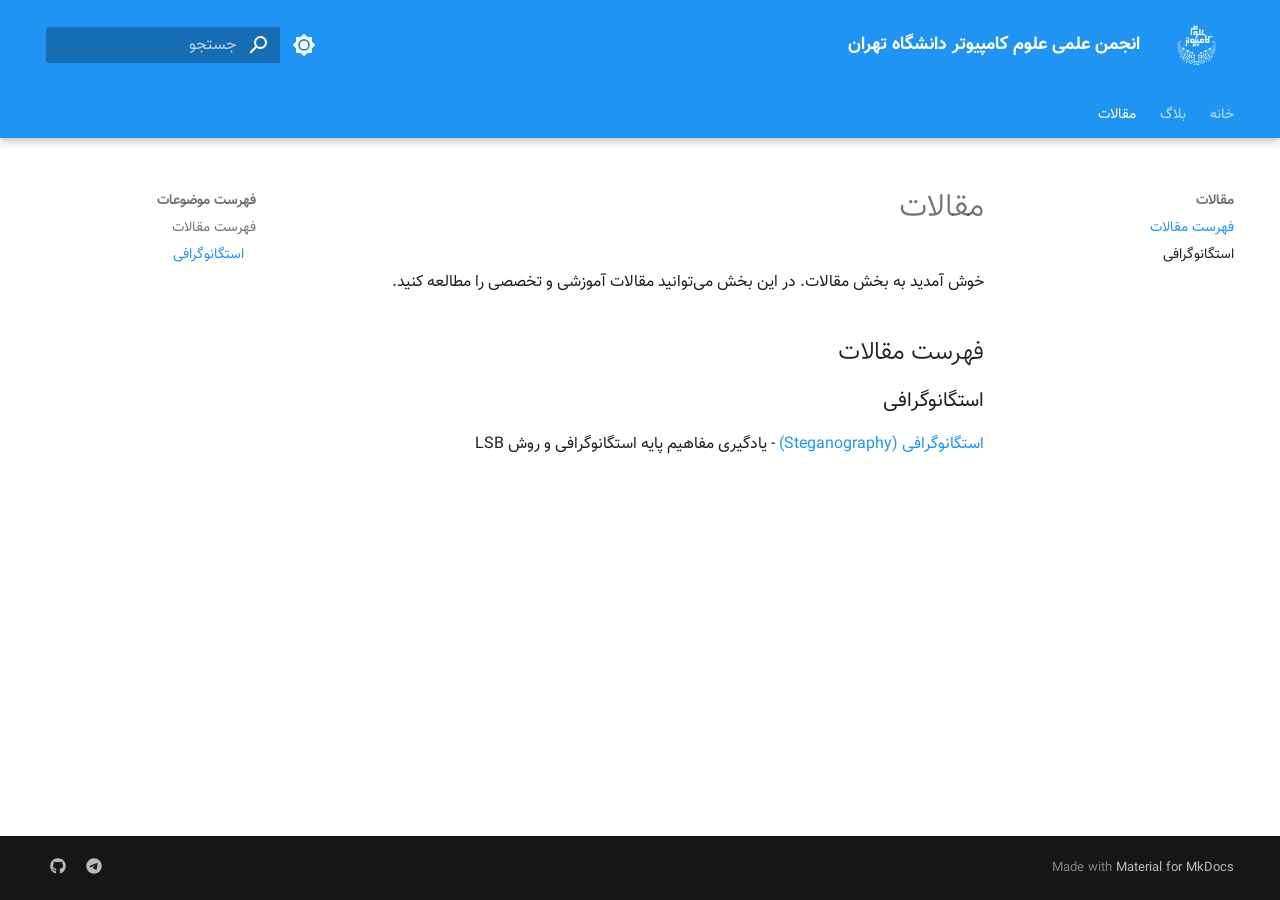
==== articles/index.html @ c67f3e82 "Deployed c0eaa1b with MkDocs version: 1.6.1" ====
<!doctype html>
<html lang="fa" class="no-js">
  <head>
    
      <meta charset="utf-8">
      <meta name="viewport" content="width=device-width,initial-scale=1">
      
        <meta name="description" content="انجمن علمی علوم کامپیوتر دانشگاه تهران">
      
      
        <meta name="author" content="انجمن علمی علوم کامپیوتر">
      
      
      
        <link rel="prev" href="../blog/archive/2025/">
      
      
        <link rel="next" href="steganography/">
      
      
        
      
      
      <link rel="icon" href="../images/favicon.png">
      <meta name="generator" content="mkdocs-1.6.1, mkdocs-material-9.7.0">
    
    
      
        <title>فهرست مقالات - انجمن علمی علوم کامپیوتر دانشگاه تهران</title>
      
    
    
      <link rel="stylesheet" href="../assets/stylesheets/main.618322db.min.css">
      
        
        <link rel="stylesheet" href="../assets/stylesheets/palette.ab4e12ef.min.css">
      
      


    
    
      
    
    
      
        
        
        <link rel="preconnect" href="https://fonts.gstatic.com" crossorigin>
        <link rel="stylesheet" href="https://fonts.googleapis.com/css?family=Roboto:300,300i,400,400i,700,700i%7CRoboto+Mono:400,400i,700,700i&display=fallback">
        <style>:root{--md-text-font:"Roboto";--md-code-font:"Roboto Mono"}</style>
      
    
    
      <link rel="stylesheet" href="../stylesheets/vazir.css">
    
      <link rel="stylesheet" href="../stylesheets/custom.css">
    
    <script>__md_scope=new URL("..",location),__md_hash=e=>[...e].reduce(((e,_)=>(e<<5)-e+_.charCodeAt(0)),0),__md_get=(e,_=localStorage,t=__md_scope)=>JSON.parse(_.getItem(t.pathname+"."+e)),__md_set=(e,_,t=localStorage,a=__md_scope)=>{try{t.setItem(a.pathname+"."+e,JSON.stringify(_))}catch(e){}}</script>
    
      

    
    
  </head>
  
  
    
    
      
    
    
    
    
    <body dir="rtl" data-md-color-scheme="default" data-md-color-primary="blue" data-md-color-accent="blue">
  
    
    <input class="md-toggle" data-md-toggle="drawer" type="checkbox" id="__drawer" autocomplete="off">
    <input class="md-toggle" data-md-toggle="search" type="checkbox" id="__search" autocomplete="off">
    <label class="md-overlay" for="__drawer"></label>
    <div data-md-component="skip">
      
        
        <a href="#_1" class="md-skip">
          پرش به محتویات
        </a>
      
    </div>
    <div data-md-component="announce">
      
    </div>
    
    
      

  

<header class="md-header md-header--shadow md-header--lifted" data-md-component="header">
  <nav class="md-header__inner md-grid" aria-label="سرتیتر">
    <a href=".." title="انجمن علمی علوم کامپیوتر دانشگاه تهران" class="md-header__button md-logo" aria-label="انجمن علمی علوم کامپیوتر دانشگاه تهران" data-md-component="logo">
      
  <img src="../images/csut_white_transparent_logo.png" alt="logo">

    </a>
    <label class="md-header__button md-icon" for="__drawer">
      
      <svg xmlns="http://www.w3.org/2000/svg" viewBox="0 0 24 24"><path d="M3 6h18v2H3zm0 5h18v2H3zm0 5h18v2H3z"/></svg>
    </label>
    <div class="md-header__title" data-md-component="header-title">
      <div class="md-header__ellipsis">
        <div class="md-header__topic">
          <span class="md-ellipsis">
            انجمن علمی علوم کامپیوتر دانشگاه تهران
          </span>
        </div>
        <div class="md-header__topic" data-md-component="header-topic">
          <span class="md-ellipsis">
            
              فهرست مقالات
            
          </span>
        </div>
      </div>
    </div>
    
      
        <form class="md-header__option" data-md-component="palette">
  
    
    
    
    <input class="md-option" data-md-color-media="" data-md-color-scheme="default" data-md-color-primary="blue" data-md-color-accent="blue"  aria-label="تغییر به حالت تاریک"  type="radio" name="__palette" id="__palette_0">
    
      <label class="md-header__button md-icon" title="تغییر به حالت تاریک" for="__palette_1" hidden>
        <svg xmlns="http://www.w3.org/2000/svg" viewBox="0 0 24 24"><path d="M12 8a4 4 0 0 0-4 4 4 4 0 0 0 4 4 4 4 0 0 0 4-4 4 4 0 0 0-4-4m0 10a6 6 0 0 1-6-6 6 6 0 0 1 6-6 6 6 0 0 1 6 6 6 6 0 0 1-6 6m8-9.31V4h-4.69L12 .69 8.69 4H4v4.69L.69 12 4 15.31V20h4.69L12 23.31 15.31 20H20v-4.69L23.31 12z"/></svg>
      </label>
    
  
    
    
    
    <input class="md-option" data-md-color-media="" data-md-color-scheme="slate" data-md-color-primary="blue" data-md-color-accent="blue"  aria-label="تغییر به حالت روشن"  type="radio" name="__palette" id="__palette_1">
    
      <label class="md-header__button md-icon" title="تغییر به حالت روشن" for="__palette_0" hidden>
        <svg xmlns="http://www.w3.org/2000/svg" viewBox="0 0 24 24"><path d="M12 18c-.89 0-1.74-.2-2.5-.55C11.56 16.5 13 14.42 13 12s-1.44-4.5-3.5-5.45C10.26 6.2 11.11 6 12 6a6 6 0 0 1 6 6 6 6 0 0 1-6 6m8-9.31V4h-4.69L12 .69 8.69 4H4v4.69L.69 12 4 15.31V20h4.69L12 23.31 15.31 20H20v-4.69L23.31 12z"/></svg>
      </label>
    
  
</form>
      
    
    
      <script>var palette=__md_get("__palette");if(palette&&palette.color){if("(prefers-color-scheme)"===palette.color.media){var media=matchMedia("(prefers-color-scheme: light)"),input=document.querySelector(media.matches?"[data-md-color-media='(prefers-color-scheme: light)']":"[data-md-color-media='(prefers-color-scheme: dark)']");palette.color.media=input.getAttribute("data-md-color-media"),palette.color.scheme=input.getAttribute("data-md-color-scheme"),palette.color.primary=input.getAttribute("data-md-color-primary"),palette.color.accent=input.getAttribute("data-md-color-accent")}for(var[key,value]of Object.entries(palette.color))document.body.setAttribute("data-md-color-"+key,value)}</script>
    
    
    
      
      
        <label class="md-header__button md-icon" for="__search">
          
          <svg xmlns="http://www.w3.org/2000/svg" viewBox="0 0 24 24"><path d="M9.5 3A6.5 6.5 0 0 1 16 9.5c0 1.61-.59 3.09-1.56 4.23l.27.27h.79l5 5-1.5 1.5-5-5v-.79l-.27-.27A6.52 6.52 0 0 1 9.5 16 6.5 6.5 0 0 1 3 9.5 6.5 6.5 0 0 1 9.5 3m0 2C7 5 5 7 5 9.5S7 14 9.5 14 14 12 14 9.5 12 5 9.5 5"/></svg>
        </label>
        <div class="md-search" data-md-component="search" role="dialog">
  <label class="md-search__overlay" for="__search"></label>
  <div class="md-search__inner" role="search">
    <form class="md-search__form" name="search">
      <input type="text" class="md-search__input" name="query" aria-label="جستجو" placeholder="جستجو" autocapitalize="off" autocorrect="off" autocomplete="off" spellcheck="false" data-md-component="search-query" required>
      <label class="md-search__icon md-icon" for="__search">
        
        <svg xmlns="http://www.w3.org/2000/svg" viewBox="0 0 24 24"><path d="M9.5 3A6.5 6.5 0 0 1 16 9.5c0 1.61-.59 3.09-1.56 4.23l.27.27h.79l5 5-1.5 1.5-5-5v-.79l-.27-.27A6.52 6.52 0 0 1 9.5 16 6.5 6.5 0 0 1 3 9.5 6.5 6.5 0 0 1 9.5 3m0 2C7 5 5 7 5 9.5S7 14 9.5 14 14 12 14 9.5 12 5 9.5 5"/></svg>
        
        <svg xmlns="http://www.w3.org/2000/svg" viewBox="0 0 24 24"><path d="M20 11v2H8l5.5 5.5-1.42 1.42L4.16 12l7.92-7.92L13.5 5.5 8 11z"/></svg>
      </label>
      <nav class="md-search__options" aria-label="جستجو">
        
        <button type="reset" class="md-search__icon md-icon" title="بازنشانی" aria-label="بازنشانی" tabindex="-1">
          
          <svg xmlns="http://www.w3.org/2000/svg" viewBox="0 0 24 24"><path d="M19 6.41 17.59 5 12 10.59 6.41 5 5 6.41 10.59 12 5 17.59 6.41 19 12 13.41 17.59 19 19 17.59 13.41 12z"/></svg>
        </button>
      </nav>
      
    </form>
    <div class="md-search__output">
      <div class="md-search__scrollwrap" tabindex="0" data-md-scrollfix>
        <div class="md-search-result" data-md-component="search-result">
          <div class="md-search-result__meta">
            راه‌اندازی جستجو
          </div>
          <ol class="md-search-result__list" role="presentation"></ol>
        </div>
      </div>
    </div>
  </div>
</div>
      
    
    
  </nav>
  
    
      
<nav class="md-tabs" aria-label="زبانه‌ها" data-md-component="tabs">
  <div class="md-grid">
    <ul class="md-tabs__list">
      
        
  
  
  
  
    <li class="md-tabs__item">
      <a href=".." class="md-tabs__link">
        
  
  
    
  
  خانه

      </a>
    </li>
  

      
        
  
  
  
  
    
    
      <li class="md-tabs__item">
        <a href="../blog/" class="md-tabs__link">
          
  
  
  بلاگ

        </a>
      </li>
    
  

      
        
  
  
  
    
  
  
    
    
      <li class="md-tabs__item md-tabs__item--active">
        <a href="./" class="md-tabs__link">
          
  
  
  مقالات

        </a>
      </li>
    
  

      
    </ul>
  </div>
</nav>
    
  
</header>
    
    <div class="md-container" data-md-component="container">
      
      
        
      
      <main class="md-main" data-md-component="main">
        <div class="md-main__inner md-grid">
          
            
              
              <div class="md-sidebar md-sidebar--primary" data-md-component="sidebar" data-md-type="navigation" >
                <div class="md-sidebar__scrollwrap">
                  <div class="md-sidebar__inner">
                    


  


<nav class="md-nav md-nav--primary md-nav--lifted" aria-label="هدایت" data-md-level="0">
  <label class="md-nav__title" for="__drawer">
    <a href=".." title="انجمن علمی علوم کامپیوتر دانشگاه تهران" class="md-nav__button md-logo" aria-label="انجمن علمی علوم کامپیوتر دانشگاه تهران" data-md-component="logo">
      
  <img src="../images/csut_white_transparent_logo.png" alt="logo">

    </a>
    انجمن علمی علوم کامپیوتر دانشگاه تهران
  </label>
  
  <ul class="md-nav__list" data-md-scrollfix>
    
      
      
  
  
  
  
    <li class="md-nav__item">
      <a href=".." class="md-nav__link">
        
  
  
  <span class="md-ellipsis">
    
  
    خانه
  

    
  </span>
  
  

      </a>
    </li>
  

    
      
      
  
  
  
  
    
    
    
    
      
      
    
    
    <li class="md-nav__item md-nav__item--nested">
      
        
        
        <input class="md-nav__toggle md-toggle " type="checkbox" id="__nav_2" >
        
          
          <label class="md-nav__link" for="__nav_2" id="__nav_2_label" tabindex="0">
            
  
  
  <span class="md-ellipsis">
    
  
    بلاگ
  

    
  </span>
  
  

            <span class="md-nav__icon md-icon"></span>
          </label>
        
        <nav class="md-nav" data-md-level="1" aria-labelledby="__nav_2_label" aria-expanded="false">
          <label class="md-nav__title" for="__nav_2">
            <span class="md-nav__icon md-icon"></span>
            
  
    بلاگ
  

          </label>
          <ul class="md-nav__list" data-md-scrollfix>
            
              
                
  
  
  
    
  
  
    <li class="md-nav__item">
      <a href="../blog/" class="md-nav__link">
        
  
  
  <span class="md-ellipsis">
    
  
    بلاگ
  

    
  </span>
  
  

      </a>
    </li>
  

              
            
              
                
  
  
  
  
    
    
    
    
      
      
    
    
    <li class="md-nav__item md-nav__item--nested">
      
        
        
        <input class="md-nav__toggle md-toggle " type="checkbox" id="__nav_2_2" >
        
          
          <label class="md-nav__link" for="__nav_2_2" id="__nav_2_2_label" tabindex="0">
            
  
  
  <span class="md-ellipsis">
    
  
    بایگانی
  

    
  </span>
  
  

            <span class="md-nav__icon md-icon"></span>
          </label>
        
        <nav class="md-nav" data-md-level="2" aria-labelledby="__nav_2_2_label" aria-expanded="false">
          <label class="md-nav__title" for="__nav_2_2">
            <span class="md-nav__icon md-icon"></span>
            
  
    بایگانی
  

          </label>
          <ul class="md-nav__list" data-md-scrollfix>
            
              
                
  
  
  
    
  
  
    <li class="md-nav__item">
      <a href="../blog/archive/2025/" class="md-nav__link">
        
  
  
  <span class="md-ellipsis">
    
  
    2025
  

    
  </span>
  
  

      </a>
    </li>
  

              
            
          </ul>
        </nav>
      
    </li>
  

              
            
          </ul>
        </nav>
      
    </li>
  

    
      
      
  
  
    
  
  
  
    
    
    
    
      
        
        
      
      
    
    
    <li class="md-nav__item md-nav__item--active md-nav__item--section md-nav__item--nested">
      
        
        
        <input class="md-nav__toggle md-toggle " type="checkbox" id="__nav_3" checked>
        
          
          <label class="md-nav__link" for="__nav_3" id="__nav_3_label" tabindex="">
            
  
  
  <span class="md-ellipsis">
    
  
    مقالات
  

    
  </span>
  
  

            <span class="md-nav__icon md-icon"></span>
          </label>
        
        <nav class="md-nav" data-md-level="1" aria-labelledby="__nav_3_label" aria-expanded="true">
          <label class="md-nav__title" for="__nav_3">
            <span class="md-nav__icon md-icon"></span>
            
  
    مقالات
  

          </label>
          <ul class="md-nav__list" data-md-scrollfix>
            
              
                
  
  
    
  
  
  
    <li class="md-nav__item md-nav__item--active">
      
      <input class="md-nav__toggle md-toggle" type="checkbox" id="__toc">
      
      
        
      
      
        <label class="md-nav__link md-nav__link--active" for="__toc">
          
  
  
  <span class="md-ellipsis">
    
  
    فهرست مقالات
  

    
  </span>
  
  

          <span class="md-nav__icon md-icon"></span>
        </label>
      
      <a href="./" class="md-nav__link md-nav__link--active">
        
  
  
  <span class="md-ellipsis">
    
  
    فهرست مقالات
  

    
  </span>
  
  

      </a>
      
        

<nav class="md-nav md-nav--secondary" aria-label="فهرست موضوعات">
  
  
  
    
  
  
    <label class="md-nav__title" for="__toc">
      <span class="md-nav__icon md-icon"></span>
      فهرست موضوعات
    </label>
    <ul class="md-nav__list" data-md-component="toc" data-md-scrollfix>
      
        <li class="md-nav__item">
  <a href="#_2" class="md-nav__link">
    <span class="md-ellipsis">
      
        فهرست مقالات
      
    </span>
  </a>
  
    <nav class="md-nav" aria-label="فهرست مقالات">
      <ul class="md-nav__list">
        
          <li class="md-nav__item">
  <a href="#_3" class="md-nav__link">
    <span class="md-ellipsis">
      
        استگانوگرافی
      
    </span>
  </a>
  
</li>
        
      </ul>
    </nav>
  
</li>
      
    </ul>
  
</nav>
      
    </li>
  

              
            
              
                
  
  
  
  
    <li class="md-nav__item">
      <a href="steganography/" class="md-nav__link">
        
  
  
  <span class="md-ellipsis">
    
  
    استگانوگرافی
  

    
  </span>
  
  

      </a>
    </li>
  

              
            
          </ul>
        </nav>
      
    </li>
  

    
  </ul>
</nav>
                  </div>
                </div>
              </div>
            
            
              
              <div class="md-sidebar md-sidebar--secondary" data-md-component="sidebar" data-md-type="toc" >
                <div class="md-sidebar__scrollwrap">
                  <div class="md-sidebar__inner">
                    

<nav class="md-nav md-nav--secondary" aria-label="فهرست موضوعات">
  
  
  
    
  
  
    <label class="md-nav__title" for="__toc">
      <span class="md-nav__icon md-icon"></span>
      فهرست موضوعات
    </label>
    <ul class="md-nav__list" data-md-component="toc" data-md-scrollfix>
      
        <li class="md-nav__item">
  <a href="#_2" class="md-nav__link">
    <span class="md-ellipsis">
      
        فهرست مقالات
      
    </span>
  </a>
  
    <nav class="md-nav" aria-label="فهرست مقالات">
      <ul class="md-nav__list">
        
          <li class="md-nav__item">
  <a href="#_3" class="md-nav__link">
    <span class="md-ellipsis">
      
        استگانوگرافی
      
    </span>
  </a>
  
</li>
        
      </ul>
    </nav>
  
</li>
      
    </ul>
  
</nav>
                  </div>
                </div>
              </div>
            
          
          
            <div class="md-content" data-md-component="content">
              
              <article class="md-content__inner md-typeset">
                
                  



<h1 id="_1">مقالات<a class="headerlink" href="#_1" title="Permanent link">&para;</a></h1>
<p>خوش آمدید به بخش مقالات. در این بخش می‌توانید مقالات آموزشی و تخصصی را مطالعه کنید.</p>
<h2 id="_2">فهرست مقالات<a class="headerlink" href="#_2" title="Permanent link">&para;</a></h2>
<h3 id="_3">استگانوگرافی<a class="headerlink" href="#_3" title="Permanent link">&para;</a></h3>
<p><a href="steganography/">استگانوگرافی (Steganography)</a> - یادگیری مفاهیم پایه استگانوگرافی و روش LSB</p>












                
              </article>
            </div>
          
          
<script>var target=document.getElementById(location.hash.slice(1));target&&target.name&&(target.checked=target.name.startsWith("__tabbed_"))</script>
        </div>
        
          <button type="button" class="md-top md-icon" data-md-component="top" hidden>
  
  <svg xmlns="http://www.w3.org/2000/svg" viewBox="0 0 24 24"><path d="M13 20h-2V8l-5.5 5.5-1.42-1.42L12 4.16l7.92 7.92-1.42 1.42L13 8z"/></svg>
  برگشت به بالا
</button>
        
      </main>
      
        <footer class="md-footer">
  
  <div class="md-footer-meta md-typeset">
    <div class="md-footer-meta__inner md-grid">
      <div class="md-copyright">
  
  
    Made with
    <a href="https://squidfunk.github.io/mkdocs-material/" target="_blank" rel="noopener">
      Material for MkDocs
    </a>
  
</div>
      
        
<div class="md-social">
  
    
    
    
    
      
      
    
    <a href="https://t.me/UTCS_SA" target="_blank" rel="noopener" title="t.me" class="md-social__link">
      <svg xmlns="http://www.w3.org/2000/svg" viewBox="0 0 512 512"><!--! Font Awesome Free 7.1.0 by @fontawesome - https://fontawesome.com License - https://fontawesome.com/license/free (Icons: CC BY 4.0, Fonts: SIL OFL 1.1, Code: MIT License) Copyright 2025 Fonticons, Inc.--><path d="M256 8a248 248 0 1 0 0 496 248 248 0 1 0 0-496m115 168.7c-3.7 39.2-19.9 134.4-28.1 178.3-3.5 18.6-10.3 24.8-16.9 25.4-14.4 1.3-25.3-9.5-39.3-18.7-21.8-14.3-34.2-23.2-55.3-37.2-24.5-16.1-8.6-25 5.3-39.5 3.7-3.8 67.1-61.5 68.3-66.7.2-.7.3-3.1-1.2-4.4s-3.6-.8-5.1-.5c-2.2.5-37.1 23.5-104.6 69.1-9.9 6.8-18.9 10.1-26.9 9.9-8.9-.2-25.9-5-38.6-9.1-15.5-5-27.9-7.7-26.8-16.3.6-4.5 6.7-9 18.4-13.7 72.3-31.5 120.5-52.3 144.6-62.3 68.9-28.6 83.2-33.6 92.5-33.8 2.1 0 6.6.5 9.6 2.9 2 1.7 3.2 4.1 3.5 6.7.5 3.2.6 6.5.4 9.8z"/></svg>
    </a>
  
    
    
    
    
      
      
    
    <a href="https://github.com/CS-UT" target="_blank" rel="noopener" title="github.com" class="md-social__link">
      <svg xmlns="http://www.w3.org/2000/svg" viewBox="0 0 512 512"><!--! Font Awesome Free 7.1.0 by @fontawesome - https://fontawesome.com License - https://fontawesome.com/license/free (Icons: CC BY 4.0, Fonts: SIL OFL 1.1, Code: MIT License) Copyright 2025 Fonticons, Inc.--><path d="M173.9 397.4c0 2-2.3 3.6-5.2 3.6-3.3.3-5.6-1.3-5.6-3.6 0-2 2.3-3.6 5.2-3.6 3-.3 5.6 1.3 5.6 3.6m-31.1-4.5c-.7 2 1.3 4.3 4.3 4.9 2.6 1 5.6 0 6.2-2s-1.3-4.3-4.3-5.2c-2.6-.7-5.5.3-6.2 2.3m44.2-1.7c-2.9.7-4.9 2.6-4.6 4.9.3 2 2.9 3.3 5.9 2.6 2.9-.7 4.9-2.6 4.6-4.6-.3-1.9-3-3.2-5.9-2.9M252.8 8C114.1 8 8 113.3 8 252c0 110.9 69.8 205.8 169.5 239.2 12.8 2.3 17.3-5.6 17.3-12.1 0-6.2-.3-40.4-.3-61.4 0 0-70 15-84.7-29.8 0 0-11.4-29.1-27.8-36.6 0 0-22.9-15.7 1.6-15.4 0 0 24.9 2 38.6 25.8 21.9 38.6 58.6 27.5 72.9 20.9 2.3-16 8.8-27.1 16-33.7-55.9-6.2-112.3-14.3-112.3-110.5 0-27.5 7.6-41.3 23.6-58.9-2.6-6.5-11.1-33.3 2.6-67.9 20.9-6.5 69 27 69 27 20-5.6 41.5-8.5 62.8-8.5s42.8 2.9 62.8 8.5c0 0 48.1-33.6 69-27 13.7 34.7 5.2 61.4 2.6 67.9 16 17.7 25.8 31.5 25.8 58.9 0 96.5-58.9 104.2-114.8 110.5 9.2 7.9 17 22.9 17 46.4 0 33.7-.3 75.4-.3 83.6 0 6.5 4.6 14.4 17.3 12.1C436.2 457.8 504 362.9 504 252 504 113.3 391.5 8 252.8 8M105.2 352.9c-1.3 1-1 3.3.7 5.2 1.6 1.6 3.9 2.3 5.2 1 1.3-1 1-3.3-.7-5.2-1.6-1.6-3.9-2.3-5.2-1m-10.8-8.1c-.7 1.3.3 2.9 2.3 3.9 1.6 1 3.6.7 4.3-.7.7-1.3-.3-2.9-2.3-3.9-2-.6-3.6-.3-4.3.7m32.4 35.6c-1.6 1.3-1 4.3 1.3 6.2 2.3 2.3 5.2 2.6 6.5 1 1.3-1.3.7-4.3-1.3-6.2-2.2-2.3-5.2-2.6-6.5-1m-11.4-14.7c-1.6 1-1.6 3.6 0 5.9s4.3 3.3 5.6 2.3c1.6-1.3 1.6-3.9 0-6.2-1.4-2.3-4-3.3-5.6-2"/></svg>
    </a>
  
</div>
      
    </div>
  </div>
</footer>
      
    </div>
    <div class="md-dialog" data-md-component="dialog">
      <div class="md-dialog__inner md-typeset"></div>
    </div>
    
    
    
      
      
      <script id="__config" type="application/json">{"annotate": null, "base": "..", "features": ["navigation.tabs", "navigation.tabs.sticky", "navigation.top"], "search": "../assets/javascripts/workers/search.7a47a382.min.js", "tags": null, "translations": {"clipboard.copied": "\u06a9\u067e\u06cc \u0634\u062f", "clipboard.copy": "\u06a9\u067e\u06cc \u06a9\u0631\u062f\u0646", "search.result.more.one": "1 \u0645\u0648\u0631\u062f \u062f\u06cc\u06af\u0631 \u062f\u0631 \u0627\u06cc\u0646 \u0635\u0641\u062d\u0647", "search.result.more.other": "# \u0645\u0648\u0631\u062f \u062f\u06cc\u06af\u0631 \u062f\u0631 \u0627\u06cc\u0646 \u0635\u0641\u062d\u0647", "search.result.none": "\u0633\u0646\u062f\u06cc \u06cc\u0627\u0641\u062a \u0646\u0634\u062f", "search.result.one": "1 \u0633\u0646\u062f \u06cc\u0627\u0641\u062a \u0634\u062f", "search.result.other": "# \u0633\u0646\u062f \u06cc\u0627\u0641\u062a \u0634\u062f", "search.result.placeholder": "\u0628\u0631\u0627\u06cc \u0634\u0631\u0648\u0639 \u062c\u0633\u062a\u062c\u0648 \u062a\u0627\u06cc\u067e \u06a9\u0646\u06cc\u062f", "search.result.term.missing": "\u0645\u0648\u062c\u0648\u062f \u0646\u06cc\u0633\u062a", "select.version": "\u0627\u0646\u062a\u062e\u0627\u0628 \u0648\u06cc\u0631\u0627\u06cc\u0634"}, "version": null}</script>
    
    
      <script src="../assets/javascripts/bundle.e71a0d61.min.js"></script>
      
    
  </body>
</html>
---- assets/stylesheets/main.618322db.min.css ----
@charset "UTF-8";html{-webkit-text-size-adjust:none;-moz-text-size-adjust:none;text-size-adjust:none;box-sizing:border-box}*,:after,:before{box-sizing:inherit}@media (prefers-reduced-motion){*,:after,:before{transition:none!important}}body{margin:0}a,button,input,label{-webkit-tap-highlight-color:transparent}a{color:inherit;text-decoration:none}hr{border:0;box-sizing:initial;display:block;height:.05rem;overflow:visible;padding:0}small{font-size:80%}sub,sup{line-height:1em}img{border-style:none}table{border-collapse:initial;border-spacing:0}td,th{font-weight:400;vertical-align:top}button{background:#0000;border:0;font-family:inherit;font-size:inherit;margin:0;padding:0}input{border:0;outline:none}:root{--md-primary-fg-color:#4051b5;--md-primary-fg-color--light:#5d6cc0;--md-primary-fg-color--dark:#303fa1;--md-primary-bg-color:#fff;--md-primary-bg-color--light:#ffffffb3;--md-accent-fg-color:#526cfe;--md-accent-fg-color--transparent:#526cfe1a;--md-accent-bg-color:#fff;--md-accent-bg-color--light:#ffffffb3}[data-md-color-scheme=default]{color-scheme:light}[data-md-color-scheme=default] img[src$="#gh-dark-mode-only"],[data-md-color-scheme=default] img[src$="#only-dark"]{display:none}:root,[data-md-color-scheme=default]{--md-hue:225deg;--md-default-fg-color:#000000de;--md-default-fg-color--light:#0000008a;--md-default-fg-color--lighter:#00000052;--md-default-fg-color--lightest:#00000012;--md-default-bg-color:#fff;--md-default-bg-color--light:#ffffffb3;--md-default-bg-color--lighter:#ffffff4d;--md-default-bg-color--lightest:#ffffff1f;--md-code-fg-color:#36464e;--md-code-bg-color:#f5f5f5;--md-code-bg-color--light:#f5f5f5b3;--md-code-bg-color--lighter:#f5f5f54d;--md-code-hl-color:#4287ff;--md-code-hl-color--light:#4287ff1a;--md-code-hl-number-color:#d52a2a;--md-code-hl-special-color:#db1457;--md-code-hl-function-color:#a846b9;--md-code-hl-constant-color:#6e59d9;--md-code-hl-keyword-color:#3f6ec6;--md-code-hl-string-color:#1c7d4d;--md-code-hl-name-color:var(--md-code-fg-color);--md-code-hl-operator-color:var(--md-default-fg-color--light);--md-code-hl-punctuation-color:var(--md-default-fg-color--light);--md-code-hl-comment-color:var(--md-default-fg-color--light);--md-code-hl-generic-color:var(--md-default-fg-color--light);--md-code-hl-variable-color:var(--md-default-fg-color--light);--md-typeset-color:var(--md-default-fg-color);--md-typeset-a-color:var(--md-primary-fg-color);--md-typeset-del-color:#f5503d26;--md-typeset-ins-color:#0bd57026;--md-typeset-kbd-color:#fafafa;--md-typeset-kbd-accent-color:#fff;--md-typeset-kbd-border-color:#b8b8b8;--md-typeset-mark-color:#ffff0080;--md-typeset-table-color:#0000001f;--md-typeset-table-color--light:rgba(0,0,0,.035);--md-admonition-fg-color:var(--md-default-fg-color);--md-admonition-bg-color:var(--md-default-bg-color);--md-warning-fg-color:#000000de;--md-warning-bg-color:#ff9;--md-footer-fg-color:#fff;--md-footer-fg-color--light:#ffffffb3;--md-footer-fg-color--lighter:#ffffff73;--md-footer-bg-color:#000000de;--md-footer-bg-color--dark:#00000052;--md-shadow-z1:0 0.2rem 0.5rem #0000000d,0 0 0.05rem #0000001a;--md-shadow-z2:0 0.2rem 0.5rem #0000001a,0 0 0.05rem #00000040;--md-shadow-z3:0 0.2rem 0.5rem #0003,0 0 0.05rem #00000059}.md-icon svg{fill:currentcolor;display:block;height:1.2rem;width:1.2rem}body{-webkit-font-smoothing:antialiased;-moz-osx-font-smoothing:grayscale;--md-text-font-family:var(--md-text-font,_),-apple-system,BlinkMacSystemFont,Helvetica,Arial,sans-serif;--md-code-font-family:var(--md-code-font,_),SFMono-Regular,Consolas,Menlo,monospace}aside,body,input{font-feature-settings:"kern","liga";color:var(--md-typeset-color);font-family:var(--md-text-font-family)}code,kbd,pre{font-feature-settings:"kern";font-family:var(--md-code-font-family)}:root{--md-typeset-table-sort-icon:url('data:image/svg+xml;charset=utf-8,<svg xmlns="http://www.w3.org/2000/svg" viewBox="0 0 24 24"><path d="m18 21-4-4h3V7h-3l4-4 4 4h-3v10h3M2 19v-2h10v2M2 13v-2h7v2M2 7V5h4v2z"/></svg>');--md-typeset-table-sort-icon--asc:url('data:image/svg+xml;charset=utf-8,<svg xmlns="http://www.w3.org/2000/svg" viewBox="0 0 24 24"><path d="M19 17h3l-4 4-4-4h3V3h2M2 17h10v2H2M6 5v2H2V5m0 6h7v2H2z"/></svg>');--md-typeset-table-sort-icon--desc:url('data:image/svg+xml;charset=utf-8,<svg xmlns="http://www.w3.org/2000/svg" viewBox="0 0 24 24"><path d="M19 7h3l-4-4-4 4h3v14h2M2 17h10v2H2M6 5v2H2V5m0 6h7v2H2z"/></svg>')}.md-typeset{-webkit-print-color-adjust:exact;color-adjust:exact;font-size:.8rem;line-height:1.6;overflow-wrap:break-word}@media print{.md-typeset{font-size:.68rem}}.md-typeset blockquote,.md-typeset dl,.md-typeset figure,.md-typeset ol,.md-typeset pre,.md-typeset ul{margin-bottom:1em;margin-top:1em}.md-typeset h1{color:var(--md-default-fg-color--light);font-size:2em;line-height:1.3;margin:0 0 1.25em}.md-typeset h1,.md-typeset h2{font-weight:300;letter-spacing:-.01em}.md-typeset h2{font-size:1.5625em;line-height:1.4;margin:1.6em 0 .64em}.md-typeset h3{font-size:1.25em;font-weight:400;letter-spacing:-.01em;line-height:1.5;margin:1.6em 0 .8em}.md-typeset h2+h3{margin-top:.8em}.md-typeset h4{font-weight:700;letter-spacing:-.01em;margin:1em 0}.md-typeset h5,.md-typeset h6{color:var(--md-default-fg-color--light);font-size:.8em;font-weight:700;letter-spacing:-.01em;margin:1.25em 0}.md-typeset h5{text-transform:uppercase}.md-typeset h5 code{text-transform:none}.md-typeset hr{border-bottom:.05rem solid var(--md-default-fg-color--lightest);display:flow-root;margin:1.5em 0}.md-typeset a{color:var(--md-typeset-a-color);word-break:break-word}.md-typeset a,.md-typeset a:before{transition:color 125ms}.md-typeset a:focus,.md-typeset a:hover{color:var(--md-accent-fg-color)}.md-typeset a:focus code,.md-typeset a:hover code{background-color:var(--md-accent-fg-color--transparent);color:var(--md-accent-fg-color)}.md-typeset a code{color:var(--md-typeset-a-color)}.md-typeset a.focus-visible{outline-color:var(--md-accent-fg-color);outline-offset:.2rem}.md-typeset code,.md-typeset kbd,.md-typeset pre{color:var(--md-code-fg-color);direction:ltr;font-variant-ligatures:none;transition:background-color 125ms}@media print{.md-typeset code,.md-typeset kbd,.md-typeset pre{white-space:pre-wrap}}.md-typeset code{background-color:var(--md-code-bg-color);border-radius:.1rem;-webkit-box-decoration-break:clone;box-decoration-break:clone;font-size:.85em;padding:0 .2941176471em;transition:color 125ms,background-color 125ms;word-break:break-word}.md-typeset code:not(.focus-visible){-webkit-tap-highlight-color:transparent;outline:none}.md-typeset pre{display:flow-root;line-height:1.4;position:relative}.md-typeset pre>code{-webkit-box-decoration-break:slice;box-decoration-break:slice;box-shadow:none;display:block;margin:0;outline-color:var(--md-accent-fg-color);overflow:auto;padding:.7720588235em 1.1764705882em;scrollbar-color:var(--md-default-fg-color--lighter) #0000;scrollbar-width:thin;touch-action:auto;word-break:normal}.md-typeset pre>code:hover{scrollbar-color:var(--md-accent-fg-color) #0000}.md-typeset pre>code::-webkit-scrollbar{height:.2rem;width:.2rem}.md-typeset pre>code::-webkit-scrollbar-thumb{background-color:var(--md-default-fg-color--lighter)}.md-typeset pre>code::-webkit-scrollbar-thumb:hover{background-color:var(--md-accent-fg-color)}.md-typeset kbd{background-color:var(--md-typeset-kbd-color);border-radius:.1rem;box-shadow:0 .1rem 0 .05rem var(--md-typeset-kbd-border-color),0 .1rem 0 var(--md-typeset-kbd-border-color),0 -.1rem .2rem var(--md-typeset-kbd-accent-color) inset;color:var(--md-default-fg-color);display:inline-block;font-size:.75em;padding:0 .6666666667em;vertical-align:text-top;word-break:break-word}.md-typeset mark{background-color:var(--md-typeset-mark-color);-webkit-box-decoration-break:clone;box-decoration-break:clone;color:inherit;word-break:break-word}.md-typeset abbr{cursor:help;text-decoration:none}.md-typeset [data-preview],.md-typeset abbr{border-bottom:.05rem dotted var(--md-default-fg-color--light)}.md-typeset small{opacity:.75}[dir=ltr] .md-typeset sub,[dir=ltr] .md-typeset sup{margin-left:.078125em}[dir=rtl] .md-typeset sub,[dir=rtl] .md-typeset sup{margin-right:.078125em}[dir=ltr] .md-typeset blockquote{padding-left:.6rem}[dir=rtl] .md-typeset blockquote{padding-right:.6rem}[dir=ltr] .md-typeset blockquote{border-left:.2rem solid var(--md-default-fg-color--lighter)}[dir=rtl] .md-typeset blockquote{border-right:.2rem solid var(--md-default-fg-color--lighter)}.md-typeset blockquote{color:var(--md-default-fg-color--light);margin-left:0;margin-right:0}.md-typeset ul{list-style-type:disc}.md-typeset ul[type]{list-style-type:revert-layer}[dir=ltr] .md-typeset ol,[dir=ltr] .md-typeset ul{margin-left:.625em}[dir=rtl] .md-typeset ol,[dir=rtl] .md-typeset ul{margin-right:.625em}.md-typeset ol,.md-typeset ul{padding:0}.md-typeset ol:not([hidden]),.md-typeset ul:not([hidden]){display:flow-root}.md-typeset ol ol,.md-typeset ul ol{list-style-type:lower-alpha}.md-typeset ol ol ol,.md-typeset ul ol ol{list-style-type:lower-roman}.md-typeset ol ol ol ol,.md-typeset ul ol ol ol{list-style-type:upper-alpha}.md-typeset ol ol ol ol ol,.md-typeset ul ol ol ol ol{list-style-type:upper-roman}.md-typeset ol[type],.md-typeset ul[type]{list-style-type:revert-layer}[dir=ltr] .md-typeset ol li,[dir=ltr] .md-typeset ul li{margin-left:1.25em}[dir=rtl] .md-typeset ol li,[dir=rtl] .md-typeset ul li{margin-right:1.25em}.md-typeset ol li,.md-typeset ul li{margin-bottom:.5em}.md-typeset ol li blockquote,.md-typeset ol li p,.md-typeset ul li blockquote,.md-typeset ul li p{margin:.5em 0}.md-typeset ol li:last-child,.md-typeset ul li:last-child{margin-bottom:0}[dir=ltr] .md-typeset ol li ol,[dir=ltr] .md-typeset ol li ul,[dir=ltr] .md-typeset ul li ol,[dir=ltr] .md-typeset ul li ul{margin-left:.625em}[dir=rtl] .md-typeset ol li ol,[dir=rtl] .md-typeset ol li ul,[dir=rtl] .md-typeset ul li ol,[dir=rtl] .md-typeset ul li ul{margin-right:.625em}.md-typeset ol li ol,.md-typeset ol li ul,.md-typeset ul li ol,.md-typeset ul li ul{margin-bottom:.5em;margin-top:.5em}[dir=ltr] .md-typeset dd{margin-left:1.875em}[dir=rtl] .md-typeset dd{margin-right:1.875em}.md-typeset dd{margin-bottom:1.5em;margin-top:1em}.md-typeset img,.md-typeset svg,.md-typeset video{height:auto;max-width:100%}.md-typeset img[align=left]{margin:1em 1em 1em 0}.md-typeset img[align=right]{margin:1em 0 1em 1em}.md-typeset img[align]:only-child{margin-top:0}.md-typeset figure{display:flow-root;margin:1em auto;max-width:100%;text-align:center;width:fit-content}.md-typeset figure img{display:block;margin:0 auto}.md-typeset figcaption{font-style:italic;margin:1em auto;max-width:24rem}.md-typeset iframe{max-width:100%}.md-typeset table:not([class]){background-color:var(--md-default-bg-color);border:.05rem solid var(--md-typeset-table-color);border-radius:.1rem;display:inline-block;font-size:.64rem;max-width:100%;overflow:auto;touch-action:auto}@media print{.md-typeset table:not([class]){display:table}}.md-typeset table:not([class])+*{margin-top:1.5em}.md-typeset table:not([class]) td>:first-child,.md-typeset table:not([class]) th>:first-child{margin-top:0}.md-typeset table:not([class]) td>:last-child,.md-typeset table:not([class]) th>:last-child{margin-bottom:0}.md-typeset table:not([class]) td:not([align]),.md-typeset table:not([class]) th:not([align]){text-align:left}[dir=rtl] .md-typeset table:not([class]) td:not([align]),[dir=rtl] .md-typeset table:not([class]) th:not([align]){text-align:right}.md-typeset table:not([class]) th{font-weight:700;min-width:5rem;padding:.9375em 1.25em;vertical-align:top}.md-typeset table:not([class]) td{border-top:.05rem solid var(--md-typeset-table-color);padding:.9375em 1.25em;vertical-align:top}.md-typeset table:not([class]) tbody tr{transition:background-color 125ms}.md-typeset table:not([class]) tbody tr:hover{background-color:var(--md-typeset-table-color--light);box-shadow:0 .05rem 0 var(--md-default-bg-color) inset}.md-typeset table:not([class]) a{word-break:normal}.md-typeset table th[role=columnheader]{cursor:pointer}[dir=ltr] .md-typeset table th[role=columnheader]:after{margin-left:.5em}[dir=rtl] .md-typeset table th[role=columnheader]:after{margin-right:.5em}.md-typeset table th[role=columnheader]:after{content:"";display:inline-block;height:1.2em;-webkit-mask-image:var(--md-typeset-table-sort-icon);mask-image:var(--md-typeset-table-sort-icon);-webkit-mask-repeat:no-repeat;mask-repeat:no-repeat;-webkit-mask-size:contain;mask-size:contain;transition:background-color 125ms;vertical-align:text-bottom;width:1.2em}.md-typeset table th[role=columnheader]:hover:after{background-color:var(--md-default-fg-color--lighter)}.md-typeset table th[role=columnheader][aria-sort=ascending]:after{background-color:var(--md-default-fg-color--light);-webkit-mask-image:var(--md-typeset-table-sort-icon--asc);mask-image:var(--md-typeset-table-sort-icon--asc)}.md-typeset table th[role=columnheader][aria-sort=descending]:after{background-color:var(--md-default-fg-color--light);-webkit-mask-image:var(--md-typeset-table-sort-icon--desc);mask-image:var(--md-typeset-table-sort-icon--desc)}.md-typeset__scrollwrap{margin:1em -.8rem;overflow-x:auto;touch-action:auto}.md-typeset__table{display:inline-block;margin-bottom:.5em;padding:0 .8rem}@media print{.md-typeset__table{display:block}}html .md-typeset__table table{display:table;margin:0;overflow:hidden;width:100%}@media screen and (max-width:44.984375em){.md-content__inner>pre{margin:1em -.8rem}.md-content__inner>pre code{border-radius:0}}.md-typeset .md-author{border-radius:100%;display:block;flex-shrink:0;height:1.6rem;overflow:hidden;position:relative;transition:color 125ms,transform 125ms;width:1.6rem}.md-typeset .md-author img{display:block}.md-typeset .md-author--more{background:var(--md-default-fg-color--lightest);color:var(--md-default-fg-color--lighter);font-size:.6rem;font-weight:700;line-height:1.6rem;text-align:center}.md-typeset .md-author--long{height:2.4rem;width:2.4rem}.md-typeset a.md-author{transform:scale(1)}.md-typeset a.md-author img{border-radius:100%;filter:grayscale(100%) opacity(75%);transition:filter 125ms}.md-typeset a.md-author:focus,.md-typeset a.md-author:hover{transform:scale(1.1);z-index:1}.md-typeset a.md-author:focus img,.md-typeset a.md-author:hover img{filter:grayscale(0)}.md-banner{background-color:var(--md-footer-bg-color);color:var(--md-footer-fg-color);overflow:auto}@media print{.md-banner{display:none}}.md-banner--warning{background-color:var(--md-warning-bg-color);color:var(--md-warning-fg-color)}.md-banner__inner{font-size:.7rem;margin:.6rem auto;padding:0 .8rem}[dir=ltr] .md-banner__button{float:right}[dir=rtl] .md-banner__button{float:left}.md-banner__button{color:inherit;cursor:pointer;transition:opacity .25s}.no-js .md-banner__button{display:none}.md-banner__button:hover{opacity:.7}html{font-size:125%;height:100%;overflow-x:hidden}@media screen and (min-width:100em){html{font-size:137.5%}}@media screen and (min-width:125em){html{font-size:150%}}body{background-color:var(--md-default-bg-color);display:flex;flex-direction:column;font-size:.5rem;min-height:100%;position:relative;width:100%}@media print{body{display:block}}@media screen and (max-width:59.984375em){body[data-md-scrolllock]{position:fixed}}.md-grid{margin-left:auto;margin-right:auto;max-width:61rem}.md-container{display:flex;flex-direction:column;flex-grow:1}@media print{.md-container{display:block}}.md-main{flex-grow:1}.md-main__inner{display:flex;height:100%;margin-top:1.5rem}.md-ellipsis{overflow:hidden;text-overflow:ellipsis}.md-toggle{display:none}.md-option{height:0;opacity:0;position:absolute;width:0}.md-option:checked+label:not([hidden]){display:block}.md-option.focus-visible+label{outline-color:var(--md-accent-fg-color);outline-style:auto}.md-skip{background-color:var(--md-default-fg-color);border-radius:.1rem;color:var(--md-default-bg-color);font-size:.64rem;margin:.5rem;opacity:0;outline-color:var(--md-accent-fg-color);padding:.3rem .5rem;position:fixed;transform:translateY(.4rem);z-index:-1}.md-skip:focus{opacity:1;transform:translateY(0);transition:transform .25s cubic-bezier(.4,0,.2,1),opacity 175ms 75ms;z-index:10}@page{margin:25mm}:root{--md-clipboard-icon:url('data:image/svg+xml;charset=utf-8,<svg xmlns="http://www.w3.org/2000/svg" viewBox="0 0 24 24"><path d="M19 21H8V7h11m0-2H8a2 2 0 0 0-2 2v14a2 2 0 0 0 2 2h11a2 2 0 0 0 2-2V7a2 2 0 0 0-2-2m-3-4H4a2 2 0 0 0-2 2v14h2V3h12z"/></svg>')}.md-clipboard{border-radius:.1rem;color:var(--md-default-fg-color--lightest);cursor:pointer;height:1.5em;outline-color:var(--md-accent-fg-color);outline-offset:.1rem;transition:color .25s;width:1.5em;z-index:1}@media print{.md-clipboard{display:none}}.md-clipboard:not(.focus-visible){-webkit-tap-highlight-color:transparent;outline:none}:hover>.md-clipboard{color:var(--md-default-fg-color--light)}.md-clipboard:focus,.md-clipboard:hover{color:var(--md-accent-fg-color)}.md-clipboard:after{background-color:currentcolor;content:"";display:block;height:1.125em;margin:0 auto;-webkit-mask-image:var(--md-clipboard-icon);mask-image:var(--md-clipboard-icon);-webkit-mask-position:center;mask-position:center;-webkit-mask-repeat:no-repeat;mask-repeat:no-repeat;-webkit-mask-size:contain;mask-size:contain;width:1.125em}.md-clipboard--inline{cursor:pointer}.md-clipboard--inline code{transition:color .25s,background-color .25s}.md-clipboard--inline:focus code,.md-clipboard--inline:hover code{background-color:var(--md-accent-fg-color--transparent);color:var(--md-accent-fg-color)}:root{--md-code-select-icon:url('data:image/svg+xml;charset=utf-8,<svg xmlns="http://www.w3.org/2000/svg" viewBox="0 0 24 24"><path d="M19 19h-4v2h4c1.1 0 2-.9 2-2v-4h-2m0-12h-4v2h4v4h2V5c0-1.1-.9-2-2-2M5 5h4V3H5c-1.1 0-2 .9-2 2v4h2m0 6H3v4c0 1.1.9 2 2 2h4v-2H5zm2-4h2v2H7zm4 0h2v2h-2zm4 0h2v2h-2zM7 7h2v2H7zm4 0h2v2h-2zm4 0h2v2h-2zm-8 8h2v2H7zm4 0h2v2h-2zm4 0h2v2h-2z"/></svg>');--md-code-copy-icon:url('data:image/svg+xml;charset=utf-8,<svg xmlns="http://www.w3.org/2000/svg" viewBox="0 0 24 24"><path d="M19 21H8V7h11m0-2H8a2 2 0 0 0-2 2v14a2 2 0 0 0 2 2h11a2 2 0 0 0 2-2V7a2 2 0 0 0-2-2m-3-4H4a2 2 0 0 0-2 2v14h2V3h12z"/></svg>')}.md-typeset .md-code__content{display:grid}.md-code__nav{background-color:var(--md-code-bg-color--lighter);border-radius:.1rem;display:flex;gap:.2rem;padding:.2rem;position:absolute;right:.25em;top:.25em;transition:background-color .25s;z-index:1}:hover>.md-code__nav{background-color:var(--md-code-bg-color--light)}.md-code__button{color:var(--md-default-fg-color--lightest);cursor:pointer;display:block;height:1.5em;outline-color:var(--md-accent-fg-color);outline-offset:.1rem;transition:color .25s;width:1.5em}:hover>*>.md-code__button{color:var(--md-default-fg-color--light)}.md-code__button.focus-visible,.md-code__button:hover{color:var(--md-accent-fg-color)}.md-code__button--active{color:var(--md-default-fg-color)!important}.md-code__button:after{background-color:currentcolor;content:"";display:block;height:1.125em;margin:0 auto;-webkit-mask-position:center;mask-position:center;-webkit-mask-repeat:no-repeat;mask-repeat:no-repeat;-webkit-mask-size:contain;mask-size:contain;width:1.125em}.md-code__button[data-md-type=select]:after{-webkit-mask-image:var(--md-code-select-icon);mask-image:var(--md-code-select-icon)}.md-code__button[data-md-type=copy]:after{-webkit-mask-image:var(--md-code-copy-icon);mask-image:var(--md-code-copy-icon)}@keyframes consent{0%{opacity:0;transform:translateY(100%)}to{opacity:1;transform:translateY(0)}}@keyframes overlay{0%{opacity:0}to{opacity:1}}.md-consent__overlay{animation:overlay .25s both;-webkit-backdrop-filter:blur(.1rem);backdrop-filter:blur(.1rem);background-color:#0000008a;height:100%;opacity:1;position:fixed;top:0;width:100%;z-index:5}.md-consent__inner{animation:consent .5s cubic-bezier(.1,.7,.1,1) both;background-color:var(--md-default-bg-color);border:0;border-radius:.1rem;bottom:0;box-shadow:0 0 .2rem #0000001a,0 .2rem .4rem #0003;max-height:100%;overflow:auto;padding:0;position:fixed;width:100%;z-index:5}.md-consent__form{padding:.8rem}.md-consent__settings{display:none;margin:1em 0}input:checked+.md-consent__settings{display:block}.md-consent__controls{margin-bottom:.8rem}.md-typeset .md-consent__controls .md-button{display:inline}@media screen and (max-width:44.984375em){.md-typeset .md-consent__controls .md-button{display:block;margin-top:.4rem;text-align:center;width:100%}}.md-consent label{cursor:pointer}.md-content{flex-grow:1;min-width:0}.md-content__inner{margin:0 .8rem 1.2rem;padding-top:.6rem}@media screen and (min-width:76.25em){[dir=ltr] .md-sidebar--primary:not([hidden])~.md-content>.md-content__inner{margin-left:1.2rem}[dir=ltr] .md-sidebar--secondary:not([hidden])~.md-content>.md-content__inner,[dir=rtl] .md-sidebar--primary:not([hidden])~.md-content>.md-content__inner{margin-right:1.2rem}[dir=rtl] .md-sidebar--secondary:not([hidden])~.md-content>.md-content__inner{margin-left:1.2rem}}.md-content__inner:before{content:"";display:block;height:.4rem}.md-content__inner>:last-child{margin-bottom:0}[dir=ltr] .md-content__button{float:right}[dir=rtl] .md-content__button{float:left}[dir=ltr] .md-content__button{margin-left:.4rem}[dir=rtl] .md-content__button{margin-right:.4rem}.md-content__button{margin:.4rem 0;padding:0}@media print{.md-content__button{display:none}}.md-typeset .md-content__button{color:var(--md-default-fg-color--lighter)}.md-content__button svg{display:inline;vertical-align:top}[dir=rtl] .md-content__button svg{transform:scaleX(-1)}[dir=ltr] .md-dialog{right:.8rem}[dir=rtl] .md-dialog{left:.8rem}.md-dialog{background-color:var(--md-default-fg-color);border-radius:.1rem;bottom:.8rem;box-shadow:var(--md-shadow-z3);min-width:11.1rem;opacity:0;padding:.4rem .6rem;pointer-events:none;position:fixed;transform:translateY(100%);transition:transform 0ms .4s,opacity .4s;z-index:4}@media print{.md-dialog{display:none}}.md-dialog--active{opacity:1;pointer-events:auto;transform:translateY(0);transition:transform .4s cubic-bezier(.075,.85,.175,1),opacity .4s}.md-dialog__inner{color:var(--md-default-bg-color);font-size:.7rem}.md-feedback{margin:2em 0 1em;text-align:center}.md-feedback fieldset{border:none;margin:0;padding:0}.md-feedback__title{font-weight:700;margin:1em auto}.md-feedback__inner{position:relative}.md-feedback__list{display:flex;flex-wrap:wrap;place-content:baseline center;position:relative}.md-feedback__list:hover .md-icon:not(:disabled){color:var(--md-default-fg-color--lighter)}:disabled .md-feedback__list{min-height:1.8rem}.md-feedback__icon{color:var(--md-default-fg-color--light);cursor:pointer;flex-shrink:0;margin:0 .1rem;transition:color 125ms}.md-feedback__icon:not(:disabled).md-icon:hover{color:var(--md-accent-fg-color)}.md-feedback__icon:disabled{color:var(--md-default-fg-color--lightest);pointer-events:none}.md-feedback__note{opacity:0;position:relative;transform:translateY(.4rem);transition:transform .4s cubic-bezier(.1,.7,.1,1),opacity .15s}.md-feedback__note>*{margin:0 auto;max-width:16rem}:disabled .md-feedback__note{opacity:1;transform:translateY(0)}@media print{.md-feedback{display:none}}.md-footer{background-color:var(--md-footer-bg-color);color:var(--md-footer-fg-color)}@media print{.md-footer{display:none}}.md-footer__inner{justify-content:space-between;overflow:auto;padding:.2rem}.md-footer__inner:not([hidden]){display:flex}.md-footer__link{align-items:end;display:flex;flex-grow:0.01;margin-bottom:.4rem;margin-top:1rem;max-width:100%;outline-color:var(--md-accent-fg-color);overflow:hidden;transition:opacity .25s}.md-footer__link:focus,.md-footer__link:hover{opacity:.7}[dir=rtl] .md-footer__link svg{transform:scaleX(-1)}@media screen and (max-width:44.984375em){.md-footer__link--prev{flex-shrink:0}.md-footer__link--prev .md-footer__title{display:none}}[dir=ltr] .md-footer__link--next{margin-left:auto}[dir=rtl] .md-footer__link--next{margin-right:auto}.md-footer__link--next{text-align:right}[dir=rtl] .md-footer__link--next{text-align:left}.md-footer__title{flex-grow:1;font-size:.9rem;margin-bottom:.7rem;max-width:calc(100% - 2.4rem);padding:0 1rem;white-space:nowrap}.md-footer__button{margin:.2rem;padding:.4rem}.md-footer__direction{font-size:.64rem;opacity:.7}.md-footer-meta{background-color:var(--md-footer-bg-color--dark)}.md-footer-meta__inner{display:flex;flex-wrap:wrap;justify-content:space-between;padding:.2rem}html .md-footer-meta.md-typeset a{color:var(--md-footer-fg-color--light)}html .md-footer-meta.md-typeset a:focus,html .md-footer-meta.md-typeset a:hover{color:var(--md-footer-fg-color)}.md-copyright{color:var(--md-footer-fg-color--lighter);font-size:.64rem;margin:auto .6rem;padding:.4rem 0;width:100%}@media screen and (min-width:45em){.md-copyright{width:auto}}.md-copyright__highlight{color:var(--md-footer-fg-color--light)}.md-social{display:inline-flex;gap:.2rem;margin:0 .4rem;padding:.2rem 0 .6rem}@media screen and (min-width:45em){.md-social{padding:.6rem 0}}.md-social__link{display:inline-block;height:1.6rem;text-align:center;width:1.6rem}.md-social__link:before{line-height:1.9}.md-social__link svg{fill:currentcolor;max-height:.8rem;vertical-align:-25%}.md-typeset .md-button{border:.1rem solid;border-radius:.1rem;color:var(--md-primary-fg-color);cursor:pointer;display:inline-block;font-weight:700;padding:.625em 2em;transition:color 125ms,background-color 125ms,border-color 125ms}.md-typeset .md-button--primary{background-color:var(--md-primary-fg-color);border-color:var(--md-primary-fg-color);color:var(--md-primary-bg-color)}.md-typeset .md-button:focus,.md-typeset .md-button:hover{background-color:var(--md-accent-fg-color);border-color:var(--md-accent-fg-color);color:var(--md-accent-bg-color)}[dir=ltr] .md-typeset .md-input{border-top-left-radius:.1rem}[dir=ltr] .md-typeset .md-input,[dir=rtl] .md-typeset .md-input{border-top-right-radius:.1rem}[dir=rtl] .md-typeset .md-input{border-top-left-radius:.1rem}.md-typeset .md-input{border-bottom:.1rem solid var(--md-default-fg-color--lighter);box-shadow:var(--md-shadow-z1);font-size:.8rem;height:1.8rem;padding:0 .6rem;transition:border .25s,box-shadow .25s}.md-typeset .md-input:focus,.md-typeset .md-input:hover{border-bottom-color:var(--md-accent-fg-color);box-shadow:var(--md-shadow-z2)}.md-typeset .md-input--stretch{width:100%}.md-header{background-color:var(--md-primary-fg-color);box-shadow:0 0 .2rem #0000,0 .2rem .4rem #0000;color:var(--md-primary-bg-color);display:block;left:0;position:sticky;right:0;top:0;z-index:4}@media print{.md-header{display:none}}.md-header[hidden]{transform:translateY(-100%);transition:transform .25s cubic-bezier(.8,0,.6,1),box-shadow .25s}.md-header--shadow{box-shadow:0 0 .2rem #0000001a,0 .2rem .4rem #0003;transition:transform .25s cubic-bezier(.1,.7,.1,1),box-shadow .25s}.md-header__inner{align-items:center;display:flex;padding:0 .2rem}.md-header__button{color:currentcolor;cursor:pointer;margin:.2rem;outline-color:var(--md-accent-fg-color);padding:.4rem;position:relative;transition:opacity .25s;vertical-align:middle;z-index:1}.md-header__button:hover{opacity:.7}.md-header__button:not([hidden]){display:inline-block}.md-header__button:not(.focus-visible){-webkit-tap-highlight-color:transparent;outline:none}.md-header__button.md-logo{margin:.2rem;padding:.4rem}@media screen and (max-width:76.234375em){.md-header__button.md-logo{display:none}}.md-header__button.md-logo img,.md-header__button.md-logo svg{fill:currentcolor;display:block;height:1.2rem;width:auto}@media screen and (min-width:60em){.md-header__button[for=__search]{display:none}}.no-js .md-header__button[for=__search]{display:none}[dir=rtl] .md-header__button[for=__search] svg{transform:scaleX(-1)}@media screen and (min-width:76.25em){.md-header__button[for=__drawer]{display:none}}.md-header__topic{display:flex;max-width:100%;position:absolute;transition:transform .4s cubic-bezier(.1,.7,.1,1),opacity .15s;white-space:nowrap}.md-header__topic+.md-header__topic{opacity:0;pointer-events:none;transform:translateX(1.25rem);transition:transform .4s cubic-bezier(1,.7,.1,.1),opacity .15s;z-index:-1}[dir=rtl] .md-header__topic+.md-header__topic{transform:translateX(-1.25rem)}.md-header__topic:first-child{font-weight:700}[dir=ltr] .md-header__title{margin-left:1rem;margin-right:.4rem}[dir=rtl] .md-header__title{margin-left:.4rem;margin-right:1rem}.md-header__title{flex-grow:1;font-size:.9rem;height:2.4rem;line-height:2.4rem}.md-header__title--active .md-header__topic{opacity:0;pointer-events:none;transform:translateX(-1.25rem);transition:transform .4s cubic-bezier(1,.7,.1,.1),opacity .15s;z-index:-1}[dir=rtl] .md-header__title--active .md-header__topic{transform:translateX(1.25rem)}.md-header__title--active .md-header__topic+.md-header__topic{opacity:1;pointer-events:auto;transform:translateX(0);transition:transform .4s cubic-bezier(.1,.7,.1,1),opacity .15s;z-index:0}.md-header__title>.md-header__ellipsis{height:100%;position:relative;width:100%}.md-header__option{display:flex;flex-shrink:0;max-width:100%;transition:max-width 0ms .25s,opacity .25s .25s;white-space:nowrap}[data-md-toggle=search]:checked~.md-header .md-header__option{max-width:0;opacity:0;transition:max-width 0ms,opacity 0ms}.md-header__option>input{bottom:0}.md-header__source{display:none}@media screen and (min-width:60em){[dir=ltr] .md-header__source{margin-left:1rem}[dir=rtl] .md-header__source{margin-right:1rem}.md-header__source{display:block;max-width:11.7rem;width:11.7rem}}@media screen and (min-width:76.25em){[dir=ltr] .md-header__source{margin-left:1.4rem}[dir=rtl] .md-header__source{margin-right:1.4rem}}.md-meta{color:var(--md-default-fg-color--light);font-size:.7rem;line-height:1.3}.md-meta__list{display:inline-flex;flex-wrap:wrap;list-style:none;margin:0;padding:0}.md-meta__item:not(:last-child):after{content:"·";margin-left:.2rem;margin-right:.2rem}.md-meta__link{color:var(--md-typeset-a-color)}.md-meta__link:focus,.md-meta__link:hover{color:var(--md-accent-fg-color)}.md-draft{background-color:#ff1744;border-radius:.125em;color:#fff;display:inline-block;font-weight:700;padding-left:.5714285714em;padding-right:.5714285714em}:root{--md-nav-icon--prev:url('data:image/svg+xml;charset=utf-8,<svg xmlns="http://www.w3.org/2000/svg" viewBox="0 0 24 24"><path d="M20 11v2H8l5.5 5.5-1.42 1.42L4.16 12l7.92-7.92L13.5 5.5 8 11z"/></svg>');--md-nav-icon--next:url('data:image/svg+xml;charset=utf-8,<svg xmlns="http://www.w3.org/2000/svg" viewBox="0 0 24 24"><path d="M8.59 16.58 13.17 12 8.59 7.41 10 6l6 6-6 6z"/></svg>');--md-toc-icon:url('data:image/svg+xml;charset=utf-8,<svg xmlns="http://www.w3.org/2000/svg" viewBox="0 0 24 24"><path d="M3 9h14V7H3zm0 4h14v-2H3zm0 4h14v-2H3zm16 0h2v-2h-2zm0-10v2h2V7zm0 6h2v-2h-2z"/></svg>')}.md-nav{font-size:.7rem;line-height:1.3}.md-nav__title{color:var(--md-default-fg-color--light);display:block;font-weight:700;overflow:hidden;padding:0 .6rem;text-overflow:ellipsis}.md-nav__title .md-nav__button{display:none}.md-nav__title .md-nav__button img{height:100%;width:auto}.md-nav__title .md-nav__button.md-logo img,.md-nav__title .md-nav__button.md-logo svg{fill:currentcolor;display:block;height:2.4rem;max-width:100%;object-fit:contain;width:auto}.md-nav__list{list-style:none;margin:0;padding:0}.md-nav__link{align-items:flex-start;display:flex;gap:.4rem;margin-top:.625em;scroll-snap-align:start;transition:color 125ms}.md-nav__link--passed,.md-nav__link--passed code{color:var(--md-default-fg-color--light)}.md-nav__item .md-nav__link--active,.md-nav__item .md-nav__link--active code{color:var(--md-typeset-a-color)}.md-nav__link .md-ellipsis{position:relative}.md-nav__link .md-ellipsis code{word-break:normal}[dir=ltr] .md-nav__link .md-icon:last-child{margin-left:auto}[dir=rtl] .md-nav__link .md-icon:last-child{margin-right:auto}.md-nav__link .md-typeset{font-size:.7rem;line-height:1.3}.md-nav__link svg{fill:currentcolor;flex-shrink:0;height:1.3em;position:relative}.md-nav__link[for]:focus,.md-nav__link[for]:hover,.md-nav__link[href]:focus,.md-nav__link[href]:hover{color:var(--md-accent-fg-color);cursor:pointer}.md-nav__link[for]:focus code,.md-nav__link[for]:hover code,.md-nav__link[href]:focus code,.md-nav__link[href]:hover code{background-color:var(--md-accent-fg-color--transparent);color:var(--md-accent-fg-color)}.md-nav__link.focus-visible{outline-color:var(--md-accent-fg-color);outline-offset:.2rem}.md-nav--primary .md-nav__link[for=__toc]{display:none}.md-nav--primary .md-nav__link[for=__toc] .md-icon:after{background-color:currentcolor;display:block;height:100%;-webkit-mask-image:var(--md-toc-icon);mask-image:var(--md-toc-icon);width:100%}.md-nav--primary .md-nav__link[for=__toc]~.md-nav{display:none}.md-nav__container>.md-nav__link{margin-top:0}.md-nav__container>.md-nav__link:first-child{flex-grow:1;min-width:0}.md-nav__icon{flex-shrink:0}.md-nav__source{display:none}@media screen and (max-width:76.234375em){.md-nav--primary,.md-nav--primary .md-nav{background-color:var(--md-default-bg-color);display:flex;flex-direction:column;height:100%;left:0;position:absolute;right:0;top:0;z-index:1}.md-nav--primary .md-nav__item,.md-nav--primary .md-nav__title{font-size:.8rem;line-height:1.5}.md-nav--primary .md-nav__title{background-color:var(--md-default-fg-color--lightest);color:var(--md-default-fg-color--light);cursor:pointer;height:5.6rem;line-height:2.4rem;padding:3rem .8rem .2rem;position:relative;white-space:nowrap}[dir=ltr] .md-nav--primary .md-nav__title .md-nav__icon{left:.4rem}[dir=rtl] .md-nav--primary .md-nav__title .md-nav__icon{right:.4rem}.md-nav--primary .md-nav__title .md-nav__icon{display:block;height:1.2rem;margin:.2rem;position:absolute;top:.4rem;width:1.2rem}.md-nav--primary .md-nav__title .md-nav__icon:after{background-color:currentcolor;content:"";display:block;height:100%;-webkit-mask-image:var(--md-nav-icon--prev);mask-image:var(--md-nav-icon--prev);-webkit-mask-position:center;mask-position:center;-webkit-mask-repeat:no-repeat;mask-repeat:no-repeat;-webkit-mask-size:contain;mask-size:contain;width:100%}.md-nav--primary .md-nav__title~.md-nav__list{background-color:var(--md-default-bg-color);box-shadow:0 .05rem 0 var(--md-default-fg-color--lightest) inset;overflow-y:auto;scroll-snap-type:y mandatory;touch-action:pan-y}.md-nav--primary .md-nav__title~.md-nav__list>:first-child{border-top:0}.md-nav--primary .md-nav__title[for=__drawer]{background-color:var(--md-primary-fg-color);color:var(--md-primary-bg-color);font-weight:700}.md-nav--primary .md-nav__title .md-logo{display:block;left:.2rem;margin:.2rem;padding:.4rem;position:absolute;right:.2rem;top:.2rem}.md-nav--primary .md-nav__list{flex:1}.md-nav--primary .md-nav__item{border-top:.05rem solid var(--md-default-fg-color--lightest)}.md-nav--primary .md-nav__item--active>.md-nav__link{color:var(--md-typeset-a-color)}.md-nav--primary .md-nav__item--active>.md-nav__link:focus,.md-nav--primary .md-nav__item--active>.md-nav__link:hover{color:var(--md-accent-fg-color)}.md-nav--primary .md-nav__link{margin-top:0;padding:.6rem .8rem}.md-nav--primary .md-nav__link svg{margin-top:.1em}.md-nav--primary .md-nav__link>.md-nav__link{padding:0}[dir=ltr] .md-nav--primary .md-nav__link .md-nav__icon{margin-right:-.2rem}[dir=rtl] .md-nav--primary .md-nav__link .md-nav__icon{margin-left:-.2rem}.md-nav--primary .md-nav__link .md-nav__icon{font-size:1.2rem;height:1.2rem;width:1.2rem}.md-nav--primary .md-nav__link .md-nav__icon:after{background-color:currentcolor;content:"";display:block;height:100%;-webkit-mask-image:var(--md-nav-icon--next);mask-image:var(--md-nav-icon--next);-webkit-mask-position:center;mask-position:center;-webkit-mask-repeat:no-repeat;mask-repeat:no-repeat;-webkit-mask-size:contain;mask-size:contain;width:100%}[dir=rtl] .md-nav--primary .md-nav__icon:after{transform:scale(-1)}.md-nav--primary .md-nav--secondary .md-nav{background-color:initial;position:static}[dir=ltr] .md-nav--primary .md-nav--secondary .md-nav .md-nav__link{padding-left:1.4rem}[dir=rtl] .md-nav--primary .md-nav--secondary .md-nav .md-nav__link{padding-right:1.4rem}[dir=ltr] .md-nav--primary .md-nav--secondary .md-nav .md-nav .md-nav__link{padding-left:2rem}[dir=rtl] .md-nav--primary .md-nav--secondary .md-nav .md-nav .md-nav__link{padding-right:2rem}[dir=ltr] .md-nav--primary .md-nav--secondary .md-nav .md-nav .md-nav .md-nav__link{padding-left:2.6rem}[dir=rtl] .md-nav--primary .md-nav--secondary .md-nav .md-nav .md-nav .md-nav__link{padding-right:2.6rem}[dir=ltr] .md-nav--primary .md-nav--secondary .md-nav .md-nav .md-nav .md-nav .md-nav__link{padding-left:3.2rem}[dir=rtl] .md-nav--primary .md-nav--secondary .md-nav .md-nav .md-nav .md-nav .md-nav__link{padding-right:3.2rem}.md-nav--secondary{background-color:initial}.md-nav__toggle~.md-nav{display:flex;opacity:0;transform:translateX(100%);transition:transform .25s cubic-bezier(.8,0,.6,1),opacity 125ms 50ms}[dir=rtl] .md-nav__toggle~.md-nav{transform:translateX(-100%)}.md-nav__toggle:checked~.md-nav{opacity:1;transform:translateX(0);transition:transform .25s cubic-bezier(.4,0,.2,1),opacity 125ms 125ms}.md-nav__toggle:checked~.md-nav>.md-nav__list{-webkit-backface-visibility:hidden;backface-visibility:hidden}}@media screen and (max-width:59.984375em){.md-nav--primary .md-nav__link[for=__toc]{display:flex}.md-nav--primary .md-nav__link[for=__toc] .md-icon:after{content:""}.md-nav--primary .md-nav__link[for=__toc]+.md-nav__link{display:none}.md-nav--primary .md-nav__link[for=__toc]~.md-nav{display:flex}.md-nav__source{background-color:var(--md-primary-fg-color--dark);color:var(--md-primary-bg-color);display:block;padding:0 .2rem}}@media screen and (min-width:60em) and (max-width:76.234375em){.md-nav--integrated .md-nav__link[for=__toc]{display:flex}.md-nav--integrated .md-nav__link[for=__toc] .md-icon:after{content:""}.md-nav--integrated .md-nav__link[for=__toc]+.md-nav__link{display:none}.md-nav--integrated .md-nav__link[for=__toc]~.md-nav{display:flex}}@media screen and (min-width:60em){.md-nav{margin-bottom:-.4rem}.md-nav--secondary .md-nav__title{background:var(--md-default-bg-color);box-shadow:0 0 .4rem .4rem var(--md-default-bg-color);position:sticky;top:0;z-index:1}.md-nav--secondary .md-nav__title[for=__toc]{scroll-snap-align:start}.md-nav--secondary .md-nav__title .md-nav__icon{display:none}[dir=ltr] .md-nav--secondary .md-nav__list{padding-left:.6rem}[dir=rtl] .md-nav--secondary .md-nav__list{padding-right:.6rem}.md-nav--secondary .md-nav__list{padding-bottom:.4rem}[dir=ltr] .md-nav--secondary .md-nav__item>.md-nav__link{margin-right:.4rem}[dir=rtl] .md-nav--secondary .md-nav__item>.md-nav__link{margin-left:.4rem}}@media screen and (min-width:76.25em){.md-nav{margin-bottom:-.4rem;transition:max-height .25s cubic-bezier(.86,0,.07,1)}.md-nav--primary .md-nav__title{background:var(--md-default-bg-color);box-shadow:0 0 .4rem .4rem var(--md-default-bg-color);position:sticky;top:0;z-index:1}.md-nav--primary .md-nav__title[for=__drawer]{scroll-snap-align:start}.md-nav--primary .md-nav__title .md-nav__icon{display:none}[dir=ltr] .md-nav--primary .md-nav__list{padding-left:.6rem}[dir=rtl] .md-nav--primary .md-nav__list{padding-right:.6rem}.md-nav--primary .md-nav__list{padding-bottom:.4rem}[dir=ltr] .md-nav--primary .md-nav__item>.md-nav__link{margin-right:.4rem}[dir=rtl] .md-nav--primary .md-nav__item>.md-nav__link{margin-left:.4rem}.md-nav__toggle~.md-nav{display:grid;grid-template-rows:minmax(.4rem,0fr);opacity:0;transition:grid-template-rows .25s cubic-bezier(.86,0,.07,1),opacity .25s,visibility 0ms .25s;visibility:collapse}.md-nav__toggle~.md-nav>.md-nav__list{overflow:hidden}.md-nav__toggle.md-toggle--indeterminate~.md-nav,.md-nav__toggle:checked~.md-nav{grid-template-rows:minmax(.4rem,1fr);opacity:1;transition:grid-template-rows .25s cubic-bezier(.86,0,.07,1),opacity .15s .1s,visibility 0ms;visibility:visible}.md-nav__toggle.md-toggle--indeterminate~.md-nav{transition:none}.md-nav__item--nested>.md-nav>.md-nav__title{display:none}.md-nav__item--section{display:block;margin:1.25em 0}.md-nav__item--section:last-child{margin-bottom:0}.md-nav__item--section>.md-nav__link{font-weight:700}.md-nav__item--section>.md-nav__link[for]{color:var(--md-default-fg-color--light)}.md-nav__item--section>.md-nav__link:not(.md-nav__container){pointer-events:none}.md-nav__item--section>.md-nav__link .md-icon,.md-nav__item--section>.md-nav__link>[for]{display:none}[dir=ltr] .md-nav__item--section>.md-nav{margin-left:-.6rem}[dir=rtl] .md-nav__item--section>.md-nav{margin-right:-.6rem}.md-nav__item--section>.md-nav{display:block;opacity:1;visibility:visible}.md-nav__item--section>.md-nav>.md-nav__list>.md-nav__item{padding:0}.md-nav__icon{border-radius:100%;height:.9rem;transition:background-color .25s;width:.9rem}.md-nav__icon:hover{background-color:var(--md-accent-fg-color--transparent)}.md-nav__icon:after{background-color:currentcolor;border-radius:100%;content:"";display:inline-block;height:100%;-webkit-mask-image:var(--md-nav-icon--next);mask-image:var(--md-nav-icon--next);-webkit-mask-position:center;mask-position:center;-webkit-mask-repeat:no-repeat;mask-repeat:no-repeat;-webkit-mask-size:contain;mask-size:contain;transition:transform .25s;vertical-align:-.1rem;width:100%}[dir=rtl] .md-nav__icon:after{transform:rotate(180deg)}.md-nav__item--nested .md-nav__toggle:checked~.md-nav__link .md-nav__icon:after,.md-nav__item--nested .md-toggle--indeterminate~.md-nav__link .md-nav__icon:after{transform:rotate(90deg)}.md-nav--lifted>.md-nav__list>.md-nav__item,.md-nav--lifted>.md-nav__title{display:none}.md-nav--lifted>.md-nav__list>.md-nav__item--active{display:block}.md-nav--lifted>.md-nav__list>.md-nav__item--active>.md-nav__link{background:var(--md-default-bg-color);box-shadow:0 0 .4rem .4rem var(--md-default-bg-color);margin-top:0;position:sticky;top:0;z-index:1}.md-nav--lifted>.md-nav__list>.md-nav__item--active>.md-nav__link:not(.md-nav__container){pointer-events:none}.md-nav--lifted>.md-nav__list>.md-nav__item--active.md-nav__item--section{margin:0}[dir=ltr] .md-nav--lifted>.md-nav__list>.md-nav__item>.md-nav:not(.md-nav--secondary){margin-left:-.6rem}[dir=rtl] .md-nav--lifted>.md-nav__list>.md-nav__item>.md-nav:not(.md-nav--secondary){margin-right:-.6rem}.md-nav--lifted>.md-nav__list>.md-nav__item>[for]{color:var(--md-default-fg-color--light)}.md-nav--lifted .md-nav[data-md-level="1"]{grid-template-rows:minmax(.4rem,1fr);opacity:1;visibility:visible}[dir=ltr] .md-nav--integrated>.md-nav__list>.md-nav__item--active .md-nav--secondary{border-left:.05rem solid var(--md-primary-fg-color)}[dir=rtl] .md-nav--integrated>.md-nav__list>.md-nav__item--active .md-nav--secondary{border-right:.05rem solid var(--md-primary-fg-color)}.md-nav--integrated>.md-nav__list>.md-nav__item--active .md-nav--secondary{display:block;margin-bottom:1.25em;opacity:1;visibility:visible}.md-nav--integrated>.md-nav__list>.md-nav__item--active .md-nav--secondary>.md-nav__list{overflow:visible;padding-bottom:0}.md-nav--integrated>.md-nav__list>.md-nav__item--active .md-nav--secondary>.md-nav__title{display:none}}.md-pagination{font-size:.8rem;font-weight:700;gap:.4rem}.md-pagination,.md-pagination>*{align-items:center;display:flex;justify-content:center}.md-pagination>*{border-radius:.2rem;height:1.8rem;min-width:1.8rem;text-align:center}.md-pagination__current{background-color:var(--md-default-fg-color--lightest);color:var(--md-default-fg-color--light)}.md-pagination__link{transition:color 125ms,background-color 125ms}.md-pagination__link:focus,.md-pagination__link:hover{background-color:var(--md-accent-fg-color--transparent);color:var(--md-accent-fg-color)}.md-pagination__link:focus svg,.md-pagination__link:hover svg{color:var(--md-accent-fg-color)}.md-pagination__link.focus-visible{outline-color:var(--md-accent-fg-color);outline-offset:.2rem}.md-pagination__link svg{fill:currentcolor;color:var(--md-default-fg-color--lighter);display:block;max-height:100%;width:1.2rem}:root{--md-path-icon:url('data:image/svg+xml;charset=utf-8,<svg xmlns="http://www.w3.org/2000/svg" viewBox="0 0 24 24"><path d="M8.59 16.58 13.17 12 8.59 7.41 10 6l6 6-6 6z"/></svg>')}.md-path{font-size:.7rem;margin:0 .8rem;overflow:auto;padding-top:1.2rem}.md-path:not([hidden]){display:block}@media screen and (min-width:76.25em){.md-path{margin:0 1.2rem}}.md-path__list{align-items:center;display:flex;gap:.2rem;list-style:none;margin:0;padding:0}.md-path__item:not(:first-child){display:inline-flex;gap:.2rem;white-space:nowrap}.md-path__item:not(:first-child):before{background-color:var(--md-default-fg-color--lighter);content:"";display:inline;height:.8rem;-webkit-mask-image:var(--md-path-icon);mask-image:var(--md-path-icon);width:.8rem}.md-path__link{align-items:center;color:var(--md-default-fg-color--light);display:flex}.md-path__link:focus,.md-path__link:hover{color:var(--md-accent-fg-color)}:root{--md-post-pin-icon:url('data:image/svg+xml;charset=utf-8,<svg xmlns="http://www.w3.org/2000/svg" viewBox="0 0 24 24"><path d="M16 12V4h1V2H7v2h1v8l-2 2v2h5.2v6h1.6v-6H18v-2z"/></svg>')}.md-post__back{border-bottom:.05rem solid var(--md-default-fg-color--lightest);margin-bottom:1.2rem;padding-bottom:1.2rem}@media screen and (max-width:76.234375em){.md-post__back{display:none}}[dir=rtl] .md-post__back svg{transform:scaleX(-1)}.md-post__authors{display:flex;flex-direction:column;gap:.6rem;margin:0 .6rem 1.2rem}.md-post .md-post__meta a{transition:color 125ms}.md-post .md-post__meta a:focus,.md-post .md-post__meta a:hover{color:var(--md-accent-fg-color)}.md-post__title{color:var(--md-default-fg-color--light);font-weight:700}.md-post--excerpt{margin-bottom:3.2rem}.md-post--excerpt .md-post__header{align-items:center;display:flex;gap:.6rem;min-height:1.6rem}.md-post--excerpt .md-post__authors{align-items:center;display:inline-flex;flex-direction:row;gap:.2rem;margin:0;min-height:2.4rem}[dir=ltr] .md-post--excerpt .md-post__meta .md-meta__list{margin-right:.4rem}[dir=rtl] .md-post--excerpt .md-post__meta .md-meta__list{margin-left:.4rem}.md-post--excerpt .md-post__content>:first-child{--md-scroll-margin:6rem;margin-top:0}.md-post>.md-nav--secondary{margin:1em 0}.md-pin{background:var(--md-default-fg-color--lightest);border-radius:1rem;margin-top:-.05rem;padding:.2rem}.md-pin:after{background-color:currentcolor;content:"";display:block;height:.6rem;margin:0 auto;-webkit-mask-image:var(--md-post-pin-icon);mask-image:var(--md-post-pin-icon);-webkit-mask-position:center;mask-position:center;-webkit-mask-repeat:no-repeat;mask-repeat:no-repeat;-webkit-mask-size:contain;mask-size:contain;width:.6rem}.md-profile{align-items:center;display:flex;font-size:.7rem;gap:.6rem;line-height:1.4;width:100%}.md-profile__description{flex-grow:1}.md-content--post{display:flex}@media screen and (max-width:76.234375em){.md-content--post{flex-flow:column-reverse}}.md-content--post>.md-content__inner{flex-grow:1;min-width:0}@media screen and (min-width:76.25em){[dir=ltr] .md-content--post>.md-content__inner{margin-left:1.2rem}[dir=rtl] .md-content--post>.md-content__inner{margin-right:1.2rem}}@media screen and (max-width:76.234375em){.md-sidebar.md-sidebar--post{padding:0;position:static;width:100%}.md-sidebar.md-sidebar--post .md-sidebar__scrollwrap{overflow:visible}.md-sidebar.md-sidebar--post .md-sidebar__inner{padding:0}.md-sidebar.md-sidebar--post .md-post__meta{margin-left:.6rem;margin-right:.6rem}.md-sidebar.md-sidebar--post .md-nav__item{border:none;display:inline}.md-sidebar.md-sidebar--post .md-nav__list{display:inline-flex;flex-wrap:wrap;gap:.6rem;padding-bottom:.6rem;padding-top:.6rem}.md-sidebar.md-sidebar--post .md-nav__link{padding:0}.md-sidebar.md-sidebar--post .md-nav{height:auto;margin-bottom:0;position:static}}:root{--md-progress-value:0;--md-progress-delay:400ms}.md-progress{background:var(--md-primary-bg-color);height:.075rem;opacity:min(clamp(0,var(--md-progress-value),1),clamp(0,100 - var(--md-progress-value),1));position:fixed;top:0;transform:scaleX(calc(var(--md-progress-value)*1%));transform-origin:left;transition:transform .5s cubic-bezier(.19,1,.22,1),opacity .25s var(--md-progress-delay);width:100%;z-index:4}:root{--md-search-result-icon:url('data:image/svg+xml;charset=utf-8,<svg xmlns="http://www.w3.org/2000/svg" viewBox="0 0 24 24"><path d="M14 2H6a2 2 0 0 0-2 2v16a2 2 0 0 0 2 2h7c-.41-.25-.8-.56-1.14-.9-.33-.33-.61-.7-.86-1.1H6V4h7v5h5v1.18c.71.16 1.39.43 2 .82V8zm6.31 16.9c1.33-2.11.69-4.9-1.4-6.22-2.11-1.33-4.91-.68-6.22 1.4-1.34 2.11-.69 4.89 1.4 6.22 1.46.93 3.32.93 4.79.02L22 23.39 23.39 22zm-3.81.1a2.5 2.5 0 0 1-2.5-2.5 2.5 2.5 0 0 1 2.5-2.5 2.5 2.5 0 0 1 2.5 2.5 2.5 2.5 0 0 1-2.5 2.5"/></svg>')}.md-search{position:relative}@media screen and (min-width:60em){.md-search{padding:.2rem 0}}.no-js .md-search{display:none}.md-search__overlay{opacity:0;z-index:1}@media screen and (max-width:59.984375em){[dir=ltr] .md-search__overlay{left:-2.2rem}[dir=rtl] .md-search__overlay{right:-2.2rem}.md-search__overlay{background-color:var(--md-default-bg-color);border-radius:1rem;height:2rem;overflow:hidden;pointer-events:none;position:absolute;top:-1rem;transform-origin:center;transition:transform .3s .1s,opacity .2s .2s;width:2rem}[data-md-toggle=search]:checked~.md-header .md-search__overlay{opacity:1;transition:transform .4s,opacity .1s}}@media screen and (min-width:60em){[dir=ltr] .md-search__overlay{left:0}[dir=rtl] .md-search__overlay{right:0}.md-search__overlay{background-color:#0000008a;cursor:pointer;height:0;position:fixed;top:0;transition:width 0ms .25s,height 0ms .25s,opacity .25s;width:0}[data-md-toggle=search]:checked~.md-header .md-search__overlay{height:200vh;opacity:1;transition:width 0ms,height 0ms,opacity .25s;width:100%}}@media screen and (max-width:29.984375em){[data-md-toggle=search]:checked~.md-header .md-search__overlay{transform:scale(45)}}@media screen and (min-width:30em) and (max-width:44.984375em){[data-md-toggle=search]:checked~.md-header .md-search__overlay{transform:scale(60)}}@media screen and (min-width:45em) and (max-width:59.984375em){[data-md-toggle=search]:checked~.md-header .md-search__overlay{transform:scale(75)}}.md-search__inner{-webkit-backface-visibility:hidden;backface-visibility:hidden}@media screen and (max-width:59.984375em){[dir=ltr] .md-search__inner{left:0}[dir=rtl] .md-search__inner{right:0}.md-search__inner{height:0;opacity:0;overflow:hidden;position:fixed;top:0;transform:translateX(5%);transition:width 0ms .3s,height 0ms .3s,transform .15s cubic-bezier(.4,0,.2,1) .15s,opacity .15s .15s;width:0;z-index:2}[dir=rtl] .md-search__inner{transform:translateX(-5%)}[data-md-toggle=search]:checked~.md-header .md-search__inner{height:100%;opacity:1;transform:translateX(0);transition:width 0ms 0ms,height 0ms 0ms,transform .15s cubic-bezier(.1,.7,.1,1) .15s,opacity .15s .15s;width:100%}}@media screen and (min-width:60em){[dir=ltr] .md-search__inner{float:right}[dir=rtl] .md-search__inner{float:left}.md-search__inner{padding:.1rem 0;position:relative;transition:width .25s cubic-bezier(.1,.7,.1,1);width:11.7rem}}@media screen and (min-width:60em) and (max-width:76.234375em){[data-md-toggle=search]:checked~.md-header .md-search__inner{width:23.4rem}}@media screen and (min-width:76.25em){[data-md-toggle=search]:checked~.md-header .md-search__inner{width:34.4rem}}.md-search__form{background-color:var(--md-default-bg-color);box-shadow:0 0 .6rem #0000;height:2.4rem;position:relative;transition:color .25s,background-color .25s;z-index:2}@media screen and (min-width:60em){.md-search__form{background-color:#00000042;border-radius:.1rem;height:1.8rem}.md-search__form:hover{background-color:#ffffff1f}}[data-md-toggle=search]:checked~.md-header .md-search__form{background-color:var(--md-default-bg-color);border-radius:.1rem .1rem 0 0;box-shadow:0 0 .6rem #00000012;color:var(--md-default-fg-color)}[dir=ltr] .md-search__input{padding-left:3.6rem;padding-right:2.2rem}[dir=rtl] .md-search__input{padding-left:2.2rem;padding-right:3.6rem}.md-search__input{background:#0000;font-size:.9rem;height:100%;position:relative;text-overflow:ellipsis;width:100%;z-index:2}.md-search__input::placeholder{transition:color .25s}.md-search__input::placeholder,.md-search__input~.md-search__icon{color:var(--md-default-fg-color--light)}.md-search__input::-ms-clear{display:none}@media screen and (max-width:59.984375em){.md-search__input{font-size:.9rem;height:2.4rem;width:100%}}@media screen and (min-width:60em){[dir=ltr] .md-search__input{padding-left:2.2rem}[dir=rtl] .md-search__input{padding-right:2.2rem}.md-search__input{color:inherit;font-size:.8rem}.md-search__input::placeholder{color:var(--md-primary-bg-color--light)}.md-search__input+.md-search__icon{color:var(--md-primary-bg-color)}[data-md-toggle=search]:checked~.md-header .md-search__input{text-overflow:clip}[data-md-toggle=search]:checked~.md-header .md-search__input+.md-search__icon{color:var(--md-default-fg-color--light)}[data-md-toggle=search]:checked~.md-header .md-search__input::placeholder{color:#0000}}.md-search__icon{cursor:pointer;display:inline-block;height:1.2rem;transition:color .25s,opacity .25s;width:1.2rem}.md-search__icon:hover{opacity:.7}[dir=ltr] .md-search__icon[for=__search]{left:.5rem}[dir=rtl] .md-search__icon[for=__search]{right:.5rem}.md-search__icon[for=__search]{position:absolute;top:.3rem;z-index:2}[dir=rtl] .md-search__icon[for=__search] svg{transform:scaleX(-1)}@media screen and (max-width:59.984375em){[dir=ltr] .md-search__icon[for=__search]{left:.8rem}[dir=rtl] .md-search__icon[for=__search]{right:.8rem}.md-search__icon[for=__search]{top:.6rem}.md-search__icon[for=__search] svg:first-child{display:none}}@media screen and (min-width:60em){.md-search__icon[for=__search]{pointer-events:none}.md-search__icon[for=__search] svg:last-child{display:none}}[dir=ltr] .md-search__options{right:.5rem}[dir=rtl] .md-search__options{left:.5rem}.md-search__options{pointer-events:none;position:absolute;top:.3rem;z-index:2}@media screen and (max-width:59.984375em){[dir=ltr] .md-search__options{right:.8rem}[dir=rtl] .md-search__options{left:.8rem}.md-search__options{top:.6rem}}[dir=ltr] .md-search__options>.md-icon{margin-left:.2rem}[dir=rtl] .md-search__options>.md-icon{margin-right:.2rem}.md-search__options>.md-icon{color:var(--md-default-fg-color--light);opacity:0;transform:scale(.75);transition:transform .15s cubic-bezier(.1,.7,.1,1),opacity .15s}.md-search__options>.md-icon:not(.focus-visible){-webkit-tap-highlight-color:transparent;outline:none}[data-md-toggle=search]:checked~.md-header .md-search__input:valid~.md-search__options>.md-icon{opacity:1;pointer-events:auto;transform:scale(1)}[data-md-toggle=search]:checked~.md-header .md-search__input:valid~.md-search__options>.md-icon:hover{opacity:.7}[dir=ltr] .md-search__suggest{padding-left:3.6rem;padding-right:2.2rem}[dir=rtl] .md-search__suggest{padding-left:2.2rem;padding-right:3.6rem}.md-search__suggest{align-items:center;color:var(--md-default-fg-color--lighter);display:flex;font-size:.9rem;height:100%;opacity:0;position:absolute;top:0;transition:opacity 50ms;white-space:nowrap;width:100%}@media screen and (min-width:60em){[dir=ltr] .md-search__suggest{padding-left:2.2rem}[dir=rtl] .md-search__suggest{padding-right:2.2rem}.md-search__suggest{font-size:.8rem}}[data-md-toggle=search]:checked~.md-header .md-search__suggest{opacity:1;transition:opacity .3s .1s}[dir=ltr] .md-search__output{border-bottom-left-radius:.1rem}[dir=ltr] .md-search__output,[dir=rtl] .md-search__output{border-bottom-right-radius:.1rem}[dir=rtl] .md-search__output{border-bottom-left-radius:.1rem}.md-search__output{overflow:hidden;position:absolute;width:100%;z-index:1}@media screen and (max-width:59.984375em){.md-search__output{bottom:0;top:2.4rem}}@media screen and (min-width:60em){.md-search__output{opacity:0;top:1.9rem;transition:opacity .4s}[data-md-toggle=search]:checked~.md-header .md-search__output{box-shadow:var(--md-shadow-z3);opacity:1}}.md-search__scrollwrap{-webkit-backface-visibility:hidden;backface-visibility:hidden;background-color:var(--md-default-bg-color);height:100%;overflow-y:auto;touch-action:pan-y}@media (-webkit-max-device-pixel-ratio:1),(max-resolution:1dppx){.md-search__scrollwrap{transform:translateZ(0)}}@media screen and (min-width:60em) and (max-width:76.234375em){.md-search__scrollwrap{width:23.4rem}}@media screen and (min-width:76.25em){.md-search__scrollwrap{width:34.4rem}}@media screen and (min-width:60em){.md-search__scrollwrap{max-height:0;scrollbar-color:var(--md-default-fg-color--lighter) #0000;scrollbar-width:thin}[data-md-toggle=search]:checked~.md-header .md-search__scrollwrap{max-height:75vh}.md-search__scrollwrap:hover{scrollbar-color:var(--md-accent-fg-color) #0000}.md-search__scrollwrap::-webkit-scrollbar{height:.2rem;width:.2rem}.md-search__scrollwrap::-webkit-scrollbar-thumb{background-color:var(--md-default-fg-color--lighter)}.md-search__scrollwrap::-webkit-scrollbar-thumb:hover{background-color:var(--md-accent-fg-color)}}.md-search-result{color:var(--md-default-fg-color);word-break:break-word}.md-search-result__meta{background-color:var(--md-default-fg-color--lightest);color:var(--md-default-fg-color--light);font-size:.64rem;line-height:1.8rem;padding:0 .8rem;scroll-snap-align:start}@media screen and (min-width:60em){[dir=ltr] .md-search-result__meta{padding-left:2.2rem}[dir=rtl] .md-search-result__meta{padding-right:2.2rem}}.md-search-result__list{list-style:none;margin:0;padding:0;-webkit-user-select:none;user-select:none}.md-search-result__item{box-shadow:0 -.05rem var(--md-default-fg-color--lightest)}.md-search-result__item:first-child{box-shadow:none}.md-search-result__link{display:block;outline:none;scroll-snap-align:start;transition:background-color .25s}.md-search-result__link:focus,.md-search-result__link:hover{background-color:var(--md-accent-fg-color--transparent)}.md-search-result__link:last-child p:last-child{margin-bottom:.6rem}.md-search-result__more>summary{cursor:pointer;display:block;outline:none;position:sticky;scroll-snap-align:start;top:0;z-index:1}.md-search-result__more>summary::marker{display:none}.md-search-result__more>summary::-webkit-details-marker{display:none}.md-search-result__more>summary>div{color:var(--md-typeset-a-color);font-size:.64rem;padding:.75em .8rem;transition:color .25s,background-color .25s}@media screen and (min-width:60em){[dir=ltr] .md-search-result__more>summary>div{padding-left:2.2rem}[dir=rtl] .md-search-result__more>summary>div{padding-right:2.2rem}}.md-search-result__more>summary:focus>div,.md-search-result__more>summary:hover>div{background-color:var(--md-accent-fg-color--transparent);color:var(--md-accent-fg-color)}.md-search-result__more[open]>summary{background-color:var(--md-default-bg-color)}.md-search-result__article{overflow:hidden;padding:0 .8rem;position:relative}@media screen and (min-width:60em){[dir=ltr] .md-search-result__article{padding-left:2.2rem}[dir=rtl] .md-search-result__article{padding-right:2.2rem}}[dir=ltr] .md-search-result__icon{left:0}[dir=rtl] .md-search-result__icon{right:0}.md-search-result__icon{color:var(--md-default-fg-color--light);height:1.2rem;margin:.5rem;position:absolute;width:1.2rem}@media screen and (max-width:59.984375em){.md-search-result__icon{display:none}}.md-search-result__icon:after{background-color:currentcolor;content:"";display:inline-block;height:100%;-webkit-mask-image:var(--md-search-result-icon);mask-image:var(--md-search-result-icon);-webkit-mask-position:center;mask-position:center;-webkit-mask-repeat:no-repeat;mask-repeat:no-repeat;-webkit-mask-size:contain;mask-size:contain;width:100%}[dir=rtl] .md-search-result__icon:after{transform:scaleX(-1)}.md-search-result .md-typeset{color:var(--md-default-fg-color--light);font-size:.64rem;line-height:1.6}.md-search-result .md-typeset h1{color:var(--md-default-fg-color);font-size:.8rem;font-weight:400;line-height:1.4;margin:.55rem 0}.md-search-result .md-typeset h1 mark{text-decoration:none}.md-search-result .md-typeset h2{color:var(--md-default-fg-color);font-size:.64rem;font-weight:700;line-height:1.6;margin:.5em 0}.md-search-result .md-typeset h2 mark{text-decoration:none}.md-search-result__terms{color:var(--md-default-fg-color);display:block;font-size:.64rem;font-style:italic;margin:.5em 0}.md-search-result mark{background-color:initial;color:var(--md-accent-fg-color);text-decoration:underline}.md-select{position:relative;z-index:1}.md-select__inner{background-color:var(--md-default-bg-color);border-radius:.1rem;box-shadow:var(--md-shadow-z2);color:var(--md-default-fg-color);left:50%;margin-top:.2rem;max-height:0;opacity:0;position:absolute;top:calc(100% - .2rem);transform:translate3d(-50%,.3rem,0);transition:transform .25s 375ms,opacity .25s .25s,max-height 0ms .5s}.md-select:focus-within .md-select__inner,.md-select:hover .md-select__inner{max-height:10rem;opacity:1;transform:translate3d(-50%,0,0);transition:transform .25s cubic-bezier(.1,.7,.1,1),opacity .25s,max-height 0ms}.md-select__inner:after{border-bottom:.2rem solid #0000;border-bottom-color:var(--md-default-bg-color);border-left:.2rem solid #0000;border-right:.2rem solid #0000;border-top:0;content:"";height:0;left:50%;margin-left:-.2rem;margin-top:-.2rem;position:absolute;top:0;width:0}.md-select__list{border-radius:.1rem;font-size:.8rem;list-style-type:none;margin:0;max-height:inherit;overflow:auto;padding:0}.md-select__item{line-height:1.8rem}[dir=ltr] .md-select__link{padding-left:.6rem;padding-right:1.2rem}[dir=rtl] .md-select__link{padding-left:1.2rem;padding-right:.6rem}.md-select__link{cursor:pointer;display:block;outline:none;scroll-snap-align:start;transition:background-color .25s,color .25s;width:100%}.md-select__link:focus,.md-select__link:hover{color:var(--md-accent-fg-color)}.md-select__link:focus{background-color:var(--md-default-fg-color--lightest)}.md-sidebar{align-self:flex-start;flex-shrink:0;padding:1.2rem 0;position:sticky;top:2.4rem;width:12.1rem}@media print{.md-sidebar{display:none}}@media screen and (max-width:76.234375em){[dir=ltr] .md-sidebar--primary{left:-12.1rem}[dir=rtl] .md-sidebar--primary{right:-12.1rem}.md-sidebar--primary{background-color:var(--md-default-bg-color);display:block;height:100%;position:fixed;top:0;transform:translateX(0);transition:transform .25s cubic-bezier(.4,0,.2,1),box-shadow .25s;width:12.1rem;z-index:5}[data-md-toggle=drawer]:checked~.md-container .md-sidebar--primary{box-shadow:var(--md-shadow-z3);transform:translateX(12.1rem)}[dir=rtl] [data-md-toggle=drawer]:checked~.md-container .md-sidebar--primary{transform:translateX(-12.1rem)}.md-sidebar--primary .md-sidebar__scrollwrap{bottom:0;left:0;margin:0;overflow:hidden;position:absolute;right:0;scroll-snap-type:none;top:0}}@media screen and (min-width:76.25em){.md-sidebar{height:0}.no-js .md-sidebar{height:auto}.md-header--lifted~.md-container .md-sidebar{top:4.8rem}}.md-sidebar--secondary{display:none;order:2}@media screen and (min-width:60em){.md-sidebar--secondary{height:0}.no-js .md-sidebar--secondary{height:auto}.md-sidebar--secondary:not([hidden]){display:block}.md-sidebar--secondary .md-sidebar__scrollwrap{touch-action:pan-y}}.md-sidebar__scrollwrap{-webkit-backface-visibility:hidden;backface-visibility:hidden;margin:0 .2rem;overflow-y:auto;scrollbar-color:var(--md-default-fg-color--lighter) #0000}@media screen and (min-width:60em){.md-sidebar__scrollwrap{scrollbar-gutter:stable;scrollbar-width:thin}}.md-sidebar__scrollwrap::-webkit-scrollbar{height:.2rem;width:.2rem}.md-sidebar__scrollwrap:focus-within,.md-sidebar__scrollwrap:hover{scrollbar-color:var(--md-accent-fg-color) #0000}.md-sidebar__scrollwrap:focus-within::-webkit-scrollbar-thumb,.md-sidebar__scrollwrap:hover::-webkit-scrollbar-thumb{background-color:var(--md-default-fg-color--lighter)}.md-sidebar__scrollwrap:focus-within::-webkit-scrollbar-thumb:hover,.md-sidebar__scrollwrap:hover::-webkit-scrollbar-thumb:hover{background-color:var(--md-accent-fg-color)}@supports selector(::-webkit-scrollbar){.md-sidebar__scrollwrap{scrollbar-gutter:auto}[dir=ltr] .md-sidebar__inner{padding-right:calc(100% - 11.5rem)}[dir=rtl] .md-sidebar__inner{padding-left:calc(100% - 11.5rem)}}@media screen and (max-width:76.234375em){.md-overlay{background-color:#0000008a;height:0;opacity:0;position:fixed;top:0;transition:width 0ms .25s,height 0ms .25s,opacity .25s;width:0;z-index:5}[data-md-toggle=drawer]:checked~.md-overlay{height:100%;opacity:1;transition:width 0ms,height 0ms,opacity .25s;width:100%}}@keyframes facts{0%{height:0}to{height:.65rem}}@keyframes fact{0%{opacity:0;transform:translateY(100%)}50%{opacity:0}to{opacity:1;transform:translateY(0)}}:root{--md-source-forks-icon:url('data:image/svg+xml;charset=utf-8,<svg xmlns="http://www.w3.org/2000/svg" viewBox="0 0 16 16"><path d="M5 5.372v.878c0 .414.336.75.75.75h4.5a.75.75 0 0 0 .75-.75v-.878a2.25 2.25 0 1 1 1.5 0v.878a2.25 2.25 0 0 1-2.25 2.25h-1.5v2.128a2.251 2.251 0 1 1-1.5 0V8.5h-1.5A2.25 2.25 0 0 1 3.5 6.25v-.878a2.25 2.25 0 1 1 1.5 0M5 3.25a.75.75 0 1 0-1.5 0 .75.75 0 0 0 1.5 0m6.75.75a.75.75 0 1 0 0-1.5.75.75 0 0 0 0 1.5m-3 8.75a.75.75 0 1 0-1.5 0 .75.75 0 0 0 1.5 0"/></svg>');--md-source-repositories-icon:url('data:image/svg+xml;charset=utf-8,<svg xmlns="http://www.w3.org/2000/svg" viewBox="0 0 16 16"><path d="M2 2.5A2.5 2.5 0 0 1 4.5 0h8.75a.75.75 0 0 1 .75.75v12.5a.75.75 0 0 1-.75.75h-2.5a.75.75 0 0 1 0-1.5h1.75v-2h-8a1 1 0 0 0-.714 1.7.75.75 0 1 1-1.072 1.05A2.5 2.5 0 0 1 2 11.5Zm10.5-1h-8a1 1 0 0 0-1 1v6.708A2.5 2.5 0 0 1 4.5 9h8ZM5 12.25a.25.25 0 0 1 .25-.25h3.5a.25.25 0 0 1 .25.25v3.25a.25.25 0 0 1-.4.2l-1.45-1.087a.25.25 0 0 0-.3 0L5.4 15.7a.25.25 0 0 1-.4-.2Z"/></svg>');--md-source-stars-icon:url('data:image/svg+xml;charset=utf-8,<svg xmlns="http://www.w3.org/2000/svg" viewBox="0 0 16 16"><path d="M8 .25a.75.75 0 0 1 .673.418l1.882 3.815 4.21.612a.75.75 0 0 1 .416 1.279l-3.046 2.97.719 4.192a.751.751 0 0 1-1.088.791L8 12.347l-3.766 1.98a.75.75 0 0 1-1.088-.79l.72-4.194L.818 6.374a.75.75 0 0 1 .416-1.28l4.21-.611L7.327.668A.75.75 0 0 1 8 .25m0 2.445L6.615 5.5a.75.75 0 0 1-.564.41l-3.097.45 2.24 2.184a.75.75 0 0 1 .216.664l-.528 3.084 2.769-1.456a.75.75 0 0 1 .698 0l2.77 1.456-.53-3.084a.75.75 0 0 1 .216-.664l2.24-2.183-3.096-.45a.75.75 0 0 1-.564-.41z"/></svg>');--md-source-version-icon:url('data:image/svg+xml;charset=utf-8,<svg xmlns="http://www.w3.org/2000/svg" viewBox="0 0 16 16"><path d="M1 7.775V2.75C1 1.784 1.784 1 2.75 1h5.025c.464 0 .91.184 1.238.513l6.25 6.25a1.75 1.75 0 0 1 0 2.474l-5.026 5.026a1.75 1.75 0 0 1-2.474 0l-6.25-6.25A1.75 1.75 0 0 1 1 7.775m1.5 0c0 .066.026.13.073.177l6.25 6.25a.25.25 0 0 0 .354 0l5.025-5.025a.25.25 0 0 0 0-.354l-6.25-6.25a.25.25 0 0 0-.177-.073H2.75a.25.25 0 0 0-.25.25ZM6 5a1 1 0 1 1 0 2 1 1 0 0 1 0-2"/></svg>')}.md-source{-webkit-backface-visibility:hidden;backface-visibility:hidden;display:block;font-size:.65rem;line-height:1.2;outline-color:var(--md-accent-fg-color);transition:opacity .25s;white-space:nowrap}.md-source:hover{opacity:.7}.md-source__icon{display:inline-block;height:2.4rem;vertical-align:middle;width:2rem}[dir=ltr] .md-source__icon svg{margin-left:.6rem}[dir=rtl] .md-source__icon svg{margin-right:.6rem}.md-source__icon svg{margin-top:.6rem}[dir=ltr] .md-source__icon+.md-source__repository{padding-left:2rem}[dir=rtl] .md-source__icon+.md-source__repository{padding-right:2rem}[dir=ltr] .md-source__icon+.md-source__repository{margin-left:-2rem}[dir=rtl] .md-source__icon+.md-source__repository{margin-right:-2rem}[dir=ltr] .md-source__repository{margin-left:.6rem}[dir=rtl] .md-source__repository{margin-right:.6rem}.md-source__repository{display:inline-block;max-width:calc(100% - 1.2rem);overflow:hidden;text-overflow:ellipsis;vertical-align:middle}.md-source__facts{display:flex;font-size:.55rem;gap:.4rem;list-style-type:none;margin:.1rem 0 0;opacity:.75;overflow:hidden;padding:0;width:100%}.md-source__repository--active .md-source__facts{animation:facts .25s ease-in}.md-source__fact{overflow:hidden;text-overflow:ellipsis}.md-source__repository--active .md-source__fact{animation:fact .4s ease-out}[dir=ltr] .md-source__fact:before{margin-right:.1rem}[dir=rtl] .md-source__fact:before{margin-left:.1rem}.md-source__fact:before{background-color:currentcolor;content:"";display:inline-block;height:.6rem;-webkit-mask-position:center;mask-position:center;-webkit-mask-repeat:no-repeat;mask-repeat:no-repeat;-webkit-mask-size:contain;mask-size:contain;vertical-align:text-top;width:.6rem}.md-source__fact:nth-child(1n+2){flex-shrink:0}.md-source__fact--version:before{-webkit-mask-image:var(--md-source-version-icon);mask-image:var(--md-source-version-icon)}.md-source__fact--stars:before{-webkit-mask-image:var(--md-source-stars-icon);mask-image:var(--md-source-stars-icon)}.md-source__fact--forks:before{-webkit-mask-image:var(--md-source-forks-icon);mask-image:var(--md-source-forks-icon)}.md-source__fact--repositories:before{-webkit-mask-image:var(--md-source-repositories-icon);mask-image:var(--md-source-repositories-icon)}.md-source-file{margin:1em 0}[dir=ltr] .md-source-file__fact{margin-right:.6rem}[dir=rtl] .md-source-file__fact{margin-left:.6rem}.md-source-file__fact{align-items:center;color:var(--md-default-fg-color--light);display:inline-flex;font-size:.68rem;gap:.3rem}.md-source-file__fact .md-icon{flex-shrink:0;margin-bottom:.05rem}[dir=ltr] .md-source-file__fact .md-author{float:left}[dir=rtl] .md-source-file__fact .md-author{float:right}.md-source-file__fact .md-author{margin-right:.2rem}.md-source-file__fact svg{width:.9rem}:root{--md-status:url('data:image/svg+xml;charset=utf-8,<svg xmlns="http://www.w3.org/2000/svg" viewBox="0 0 24 24"><path d="M11 9h2V7h-2m1 13c-4.41 0-8-3.59-8-8s3.59-8 8-8 8 3.59 8 8-3.59 8-8 8m0-18A10 10 0 0 0 2 12a10 10 0 0 0 10 10 10 10 0 0 0 10-10A10 10 0 0 0 12 2m-1 15h2v-6h-2z"/></svg>');--md-status--new:url('data:image/svg+xml;charset=utf-8,<svg xmlns="http://www.w3.org/2000/svg" viewBox="0 0 24 24"><path d="m23 12-2.44-2.78.34-3.68-3.61-.82-1.89-3.18L12 3 8.6 1.54 6.71 4.72l-3.61.81.34 3.68L1 12l2.44 2.78-.34 3.69 3.61.82 1.89 3.18L12 21l3.4 1.46 1.89-3.18 3.61-.82-.34-3.68zm-10 5h-2v-2h2zm0-4h-2V7h2z"/></svg>');--md-status--deprecated:url('data:image/svg+xml;charset=utf-8,<svg xmlns="http://www.w3.org/2000/svg" viewBox="0 0 24 24"><path d="M9 3v1H4v2h1v13a2 2 0 0 0 2 2h10a2 2 0 0 0 2-2V6h1V4h-5V3zm0 5h2v9H9zm4 0h2v9h-2z"/></svg>');--md-status--encrypted:url('data:image/svg+xml;charset=utf-8,<svg xmlns="http://www.w3.org/2000/svg" viewBox="0 0 24 24"><path d="M12 1 3 5v6c0 5.55 3.84 10.74 9 12 5.16-1.26 9-6.45 9-12V5zm0 6c1.4 0 2.8 1.1 2.8 2.5V11c.6 0 1.2.6 1.2 1.3v3.5c0 .6-.6 1.2-1.3 1.2H9.2c-.6 0-1.2-.6-1.2-1.3v-3.5c0-.6.6-1.2 1.2-1.2V9.5C9.2 8.1 10.6 7 12 7m0 1.2c-.8 0-1.5.5-1.5 1.3V11h3V9.5c0-.8-.7-1.3-1.5-1.3"/></svg>')}.md-status:after{background-color:var(--md-default-fg-color--light);content:"";display:inline-block;height:1.125em;-webkit-mask-image:var(--md-status);mask-image:var(--md-status);-webkit-mask-position:center;mask-position:center;-webkit-mask-repeat:no-repeat;mask-repeat:no-repeat;-webkit-mask-size:contain;mask-size:contain;vertical-align:text-bottom;width:1.125em}.md-status:hover:after{background-color:currentcolor}.md-status--new:after{-webkit-mask-image:var(--md-status--new);mask-image:var(--md-status--new)}.md-status--deprecated:after{-webkit-mask-image:var(--md-status--deprecated);mask-image:var(--md-status--deprecated)}.md-status--encrypted:after{-webkit-mask-image:var(--md-status--encrypted);mask-image:var(--md-status--encrypted)}.md-tabs{background-color:var(--md-primary-fg-color);color:var(--md-primary-bg-color);display:block;line-height:1.3;overflow:auto;width:100%;z-index:3}@media print{.md-tabs{display:none}}@media screen and (max-width:76.234375em){.md-tabs{display:none}}.md-tabs[hidden]{pointer-events:none}[dir=ltr] .md-tabs__list{margin-left:.2rem}[dir=rtl] .md-tabs__list{margin-right:.2rem}.md-tabs__list{contain:content;display:flex;list-style:none;margin:0;overflow:auto;padding:0;scrollbar-width:none;white-space:nowrap}.md-tabs__list::-webkit-scrollbar{display:none}.md-tabs__item{height:2.4rem;padding-left:.6rem;padding-right:.6rem}.md-tabs__item--active .md-tabs__link{color:inherit;opacity:1}.md-tabs__link{-webkit-backface-visibility:hidden;backface-visibility:hidden;display:flex;font-size:.7rem;margin-top:.8rem;opacity:.7;outline-color:var(--md-accent-fg-color);outline-offset:.2rem;transition:transform .4s cubic-bezier(.1,.7,.1,1),opacity .25s}.md-tabs__link:focus,.md-tabs__link:hover{color:inherit;opacity:1}[dir=ltr] .md-tabs__link svg{margin-right:.4rem}[dir=rtl] .md-tabs__link svg{margin-left:.4rem}.md-tabs__link svg{fill:currentcolor;height:1.3em}.md-tabs__item:nth-child(2) .md-tabs__link{transition-delay:20ms}.md-tabs__item:nth-child(3) .md-tabs__link{transition-delay:40ms}.md-tabs__item:nth-child(4) .md-tabs__link{transition-delay:60ms}.md-tabs__item:nth-child(5) .md-tabs__link{transition-delay:80ms}.md-tabs__item:nth-child(6) .md-tabs__link{transition-delay:.1s}.md-tabs__item:nth-child(7) .md-tabs__link{transition-delay:.12s}.md-tabs__item:nth-child(8) .md-tabs__link{transition-delay:.14s}.md-tabs__item:nth-child(9) .md-tabs__link{transition-delay:.16s}.md-tabs__item:nth-child(10) .md-tabs__link{transition-delay:.18s}.md-tabs__item:nth-child(11) .md-tabs__link{transition-delay:.2s}.md-tabs__item:nth-child(12) .md-tabs__link{transition-delay:.22s}.md-tabs__item:nth-child(13) .md-tabs__link{transition-delay:.24s}.md-tabs__item:nth-child(14) .md-tabs__link{transition-delay:.26s}.md-tabs__item:nth-child(15) .md-tabs__link{transition-delay:.28s}.md-tabs__item:nth-child(16) .md-tabs__link{transition-delay:.3s}.md-tabs[hidden] .md-tabs__link{opacity:0;transform:translateY(50%);transition:transform 0ms .1s,opacity .1s}:root{--md-tag-icon:url('data:image/svg+xml;charset=utf-8,<svg xmlns="http://www.w3.org/2000/svg" viewBox="0 0 24 24"><path d="m5.41 21 .71-4h-4l.35-2h4l1.06-6h-4l.35-2h4l.71-4h2l-.71 4h6l.71-4h2l-.71 4h4l-.35 2h-4l-1.06 6h4l-.35 2h-4l-.71 4h-2l.71-4h-6l-.71 4zM9.53 9l-1.06 6h6l1.06-6z"/></svg>')}.md-typeset .md-tags:not([hidden]){display:inline-flex;flex-wrap:wrap;gap:.5em;margin-bottom:.75em;margin-top:-.125em}.md-typeset .md-tag{align-items:center;background:var(--md-default-fg-color--lightest);border-radius:2.4rem;display:inline-flex;font-size:.64rem;font-size:min(.8em,.64rem);font-weight:700;gap:.5em;letter-spacing:normal;line-height:1.6;padding:.3125em .78125em}.md-typeset .md-tag[href]{-webkit-tap-highlight-color:transparent;color:inherit;outline:none;transition:color 125ms,background-color 125ms}.md-typeset .md-tag[href]:focus,.md-typeset .md-tag[href]:hover{background-color:var(--md-accent-fg-color);color:var(--md-accent-bg-color)}[id]>.md-typeset .md-tag{vertical-align:text-top}.md-typeset .md-tag-shadow{opacity:.5}.md-typeset .md-tag-icon:before{background-color:var(--md-default-fg-color--lighter);content:"";display:inline-block;height:1.2em;-webkit-mask-image:var(--md-tag-icon);mask-image:var(--md-tag-icon);-webkit-mask-position:center;mask-position:center;-webkit-mask-repeat:no-repeat;mask-repeat:no-repeat;-webkit-mask-size:contain;mask-size:contain;transition:background-color 125ms;vertical-align:text-bottom;width:1.2em}.md-typeset .md-tag-icon[href]:focus:before,.md-typeset .md-tag-icon[href]:hover:before{background-color:var(--md-accent-bg-color)}@keyframes pulse{0%{transform:scale(.95)}75%{transform:scale(1)}to{transform:scale(.95)}}:root{--md-annotation-bg-icon:url('data:image/svg+xml;charset=utf-8,<svg xmlns="http://www.w3.org/2000/svg" viewBox="0 0 24 24"><path d="M12 2A10 10 0 0 0 2 12a10 10 0 0 0 10 10 10 10 0 0 0 10-10A10 10 0 0 0 12 2"/></svg>');--md-annotation-icon:url('data:image/svg+xml;charset=utf-8,<svg xmlns="http://www.w3.org/2000/svg" viewBox="0 0 24 24"><path d="M17 13h-4v4h-2v-4H7v-2h4V7h2v4h4m-5-9A10 10 0 0 0 2 12a10 10 0 0 0 10 10 10 10 0 0 0 10-10A10 10 0 0 0 12 2"/></svg>')}.md-tooltip{-webkit-backface-visibility:hidden;backface-visibility:hidden;background-color:var(--md-default-bg-color);border-radius:.1rem;box-shadow:var(--md-shadow-z2);color:var(--md-default-fg-color);font-family:var(--md-text-font-family);left:clamp(var(--md-tooltip-0,0rem) + .8rem,var(--md-tooltip-x),100vw + var(--md-tooltip-0,0rem) + .8rem - var(--md-tooltip-width) - 2 * .8rem);max-width:calc(100vw - 1.6rem);opacity:0;position:absolute;top:var(--md-tooltip-y);transform:translateY(-.4rem);transition:transform 0ms .25s,opacity .25s,z-index .25s;width:var(--md-tooltip-width);z-index:0}.md-tooltip--active{opacity:1;transform:translateY(0);transition:transform .25s cubic-bezier(.1,.7,.1,1),opacity .25s,z-index 0ms;z-index:2}.md-tooltip--inline{font-weight:700;-webkit-user-select:none;user-select:none;width:auto}.md-tooltip--inline:not(.md-tooltip--active){transform:translateY(.2rem) scale(.9)}.md-tooltip--inline .md-tooltip__inner{font-size:.5rem;padding:.2rem .4rem}[hidden]+.md-tooltip--inline{display:none}.focus-visible>.md-tooltip,.md-tooltip:target{outline:var(--md-accent-fg-color) auto}.md-tooltip__inner{font-size:.64rem;padding:.8rem}.md-tooltip__inner.md-typeset>:first-child{margin-top:0}.md-tooltip__inner.md-typeset>:last-child{margin-bottom:0}.md-annotation{font-style:normal;font-weight:400;outline:none;text-align:initial;vertical-align:text-bottom;white-space:normal}[dir=rtl] .md-annotation{direction:rtl}code .md-annotation{font-family:var(--md-code-font-family);font-size:inherit}.md-annotation:not([hidden]){display:inline-block;line-height:1.25}.md-annotation__index{border-radius:.01px;cursor:pointer;display:inline-block;margin-left:.4ch;margin-right:.4ch;outline:none;overflow:hidden;position:relative;-webkit-user-select:none;user-select:none;vertical-align:text-top;z-index:0}.md-annotation .md-annotation__index{transition:z-index .25s}@media screen{.md-annotation__index{width:2.2ch}[data-md-visible]>.md-annotation__index{animation:pulse 2s infinite}.md-annotation__index:before{background:var(--md-default-bg-color);-webkit-mask-image:var(--md-annotation-bg-icon);mask-image:var(--md-annotation-bg-icon)}.md-annotation__index:after,.md-annotation__index:before{content:"";height:2.2ch;-webkit-mask-position:center;mask-position:center;-webkit-mask-repeat:no-repeat;mask-repeat:no-repeat;-webkit-mask-size:contain;mask-size:contain;position:absolute;top:-.1ch;width:2.2ch;z-index:-1}.md-annotation__index:after{background-color:var(--md-default-fg-color--lighter);-webkit-mask-image:var(--md-annotation-icon);mask-image:var(--md-annotation-icon);transform:scale(1.0001);transition:background-color .25s,transform .25s}.md-tooltip--active+.md-annotation__index:after{transform:rotate(45deg)}.md-tooltip--active+.md-annotation__index:after,:hover>.md-annotation__index:after{background-color:var(--md-accent-fg-color)}}.md-tooltip--active+.md-annotation__index{animation-play-state:paused;transition-duration:0ms;z-index:2}.md-annotation__index [data-md-annotation-id]{display:inline-block}@media print{.md-annotation__index [data-md-annotation-id]{background:var(--md-default-fg-color--lighter);border-radius:2ch;color:var(--md-default-bg-color);font-weight:700;padding:0 .6ch;white-space:nowrap}.md-annotation__index [data-md-annotation-id]:after{content:attr(data-md-annotation-id)}}.md-typeset .md-annotation-list{counter-reset:annotation;list-style:none!important}.md-typeset .md-annotation-list li{position:relative}[dir=ltr] .md-typeset .md-annotation-list li:before{left:-2.125em}[dir=rtl] .md-typeset .md-annotation-list li:before{right:-2.125em}.md-typeset .md-annotation-list li:before{background:var(--md-default-fg-color--lighter);border-radius:2ch;color:var(--md-default-bg-color);content:counter(annotation);counter-increment:annotation;font-size:.8875em;font-weight:700;height:2ch;line-height:1.25;min-width:2ch;padding:0 .6ch;position:absolute;text-align:center;top:.25em}:root{--md-tooltip-width:20rem;--md-tooltip-tail:0.3rem}.md-tooltip2{-webkit-backface-visibility:hidden;backface-visibility:hidden;color:var(--md-default-fg-color);font-family:var(--md-text-font-family);opacity:0;pointer-events:none;position:absolute;top:calc(var(--md-tooltip-host-y) + var(--md-tooltip-y));transform:translateY(-.4rem);transform-origin:calc(var(--md-tooltip-host-x) + var(--md-tooltip-x)) 0;transition:transform 0ms .25s,opacity .25s,z-index .25s;width:100%;z-index:0}.md-tooltip2:before{border-left:var(--md-tooltip-tail) solid #0000;border-right:var(--md-tooltip-tail) solid #0000;content:"";display:block;left:clamp(1.5 * .8rem,var(--md-tooltip-host-x) + var(--md-tooltip-x) - var(--md-tooltip-tail),100vw - 2 * var(--md-tooltip-tail) - 1.5 * .8rem);position:absolute;z-index:1}.md-tooltip2--top:before{border-top:var(--md-tooltip-tail) solid var(--md-default-bg-color);bottom:calc(var(--md-tooltip-tail)*-1 + .025rem);filter:drop-shadow(0 1px 0 hsla(0,0%,0%,.05))}.md-tooltip2--bottom:before{border-bottom:var(--md-tooltip-tail) solid var(--md-default-bg-color);filter:drop-shadow(0 -1px 0 hsla(0,0%,0%,.05));top:calc(var(--md-tooltip-tail)*-1 + .025rem)}.md-tooltip2--active{opacity:1;transform:translateY(0);transition:transform .4s cubic-bezier(0,1,.5,1),opacity .25s,z-index 0ms;z-index:2}.md-tooltip2__inner{scrollbar-gutter:stable;background-color:var(--md-default-bg-color);border-radius:.1rem;box-shadow:var(--md-shadow-z2);left:clamp(.8rem,var(--md-tooltip-host-x) - .8rem,100vw - var(--md-tooltip-width) - .8rem);max-height:40vh;max-width:calc(100vw - 1.6rem);position:relative;scrollbar-width:thin}.md-tooltip2__inner::-webkit-scrollbar{height:.2rem;width:.2rem}.md-tooltip2__inner::-webkit-scrollbar-thumb{background-color:var(--md-default-fg-color--lighter)}.md-tooltip2__inner::-webkit-scrollbar-thumb:hover{background-color:var(--md-accent-fg-color)}[role=dialog]>.md-tooltip2__inner{font-size:.64rem;overflow:auto;padding:0 .8rem;pointer-events:auto;width:var(--md-tooltip-width)}[role=dialog]>.md-tooltip2__inner:after,[role=dialog]>.md-tooltip2__inner:before{content:"";display:block;height:.8rem;position:sticky;width:100%;z-index:10}[role=dialog]>.md-tooltip2__inner:before{background:linear-gradient(var(--md-default-bg-color),#0000 75%);top:0}[role=dialog]>.md-tooltip2__inner:after{background:linear-gradient(#0000,var(--md-default-bg-color) 75%);bottom:0}[role=tooltip]>.md-tooltip2__inner{font-size:.5rem;font-weight:700;left:clamp(.8rem,var(--md-tooltip-host-x) + var(--md-tooltip-x) - var(--md-tooltip-width)/2,100vw - var(--md-tooltip-width) - .8rem);max-width:min(100vw - 2 * .8rem,400px);padding:.2rem .4rem;-webkit-user-select:none;user-select:none;width:fit-content}.md-tooltip2__inner.md-typeset>:first-child{margin-top:0}.md-tooltip2__inner.md-typeset>:last-child{margin-bottom:0}[dir=ltr] .md-top{margin-left:50%}[dir=rtl] .md-top{margin-right:50%}.md-top{background-color:var(--md-default-bg-color);border-radius:1.6rem;box-shadow:var(--md-shadow-z2);color:var(--md-default-fg-color--light);cursor:pointer;display:block;font-size:.7rem;outline:none;padding:.4rem .8rem;position:fixed;top:3.2rem;transform:translate(-50%);transition:color 125ms,background-color 125ms,transform 125ms cubic-bezier(.4,0,.2,1),opacity 125ms;z-index:2}@media print{.md-top{display:none}}[dir=rtl] .md-top{transform:translate(50%)}.md-top[hidden]{opacity:0;pointer-events:none;transform:translate(-50%,.2rem);transition-duration:0ms}[dir=rtl] .md-top[hidden]{transform:translate(50%,.2rem)}.md-top:focus,.md-top:hover{background-color:var(--md-accent-fg-color);color:var(--md-accent-bg-color)}.md-top svg{display:inline-block;vertical-align:-.5em}@keyframes hoverfix{0%{pointer-events:none}}:root{--md-version-icon:url('data:image/svg+xml;charset=utf-8,<svg xmlns="http://www.w3.org/2000/svg" viewBox="0 0 320 512"><!--! Font Awesome Free 7.1.0 by @fontawesome - https://fontawesome.com License - https://fontawesome.com/license/free (Icons: CC BY 4.0, Fonts: SIL OFL 1.1, Code: MIT License) Copyright 2025 Fonticons, Inc.--><path d="M140.3 376.8c12.6 10.2 31.1 9.5 42.8-2.2l128-128c9.2-9.2 11.9-22.9 6.9-34.9S301.4 192 288.5 192h-256c-12.9 0-24.6 7.8-29.6 19.8s-2.2 25.7 7 34.8l128 128z"/></svg>')}.md-version{flex-shrink:0;font-size:.8rem;height:2.4rem}[dir=ltr] .md-version__current{margin-left:1.4rem;margin-right:.4rem}[dir=rtl] .md-version__current{margin-left:.4rem;margin-right:1.4rem}.md-version__current{color:inherit;cursor:pointer;outline:none;position:relative;top:.05rem}[dir=ltr] .md-version__current:after{margin-left:.4rem}[dir=rtl] .md-version__current:after{margin-right:.4rem}.md-version__current:after{background-color:currentcolor;content:"";display:inline-block;height:.6rem;-webkit-mask-image:var(--md-version-icon);mask-image:var(--md-version-icon);-webkit-mask-position:center;mask-position:center;-webkit-mask-repeat:no-repeat;mask-repeat:no-repeat;-webkit-mask-size:contain;mask-size:contain;width:.4rem}.md-version__alias{margin-left:.3rem;opacity:.7}.md-version__list{background-color:var(--md-default-bg-color);border-radius:.1rem;box-shadow:var(--md-shadow-z2);color:var(--md-default-fg-color);list-style-type:none;margin:.2rem .8rem;max-height:0;opacity:0;overflow:auto;padding:0;position:absolute;scroll-snap-type:y mandatory;top:.15rem;transition:max-height 0ms .5s,opacity .25s .25s;z-index:3}.md-version:focus-within .md-version__list,.md-version:hover .md-version__list{max-height:10rem;opacity:1;transition:max-height 0ms,opacity .25s}@media (hover:none),(pointer:coarse){.md-version:hover .md-version__list{animation:hoverfix .25s forwards}.md-version:focus-within .md-version__list{animation:none}}.md-version__item{line-height:1.8rem}[dir=ltr] .md-version__link{padding-left:.6rem;padding-right:1.2rem}[dir=rtl] .md-version__link{padding-left:1.2rem;padding-right:.6rem}.md-version__link{cursor:pointer;display:block;outline:none;scroll-snap-align:start;transition:color .25s,background-color .25s;white-space:nowrap;width:100%}.md-version__link:focus,.md-version__link:hover{color:var(--md-accent-fg-color)}.md-version__link:focus{background-color:var(--md-default-fg-color--lightest)}:root{--md-admonition-icon--note:url('data:image/svg+xml;charset=utf-8,<svg xmlns="http://www.w3.org/2000/svg" viewBox="0 0 24 24"><path d="M12 2C6.47 2 2 6.47 2 12s4.47 10 10 10 10-4.47 10-10S17.53 2 12 2m3.1 5.07c.14 0 .28.05.4.16l1.27 1.27c.23.22.23.57 0 .78l-1 1-2.05-2.05 1-1c.1-.11.24-.16.38-.16m-1.97 1.74 2.06 2.06-6.06 6.06H7.07v-2.06z"/></svg>');--md-admonition-icon--abstract:url('data:image/svg+xml;charset=utf-8,<svg xmlns="http://www.w3.org/2000/svg" viewBox="0 0 24 24"><path d="M17 9H7V7h10m0 6H7v-2h10m-3 6H7v-2h7M12 3a1 1 0 0 1 1 1 1 1 0 0 1-1 1 1 1 0 0 1-1-1 1 1 0 0 1 1-1m7 0h-4.18C14.4 1.84 13.3 1 12 1s-2.4.84-2.82 2H5a2 2 0 0 0-2 2v14a2 2 0 0 0 2 2h14a2 2 0 0 0 2-2V5a2 2 0 0 0-2-2"/></svg>');--md-admonition-icon--info:url('data:image/svg+xml;charset=utf-8,<svg xmlns="http://www.w3.org/2000/svg" viewBox="0 0 24 24"><path d="M13 9h-2V7h2m0 10h-2v-6h2m-1-9A10 10 0 0 0 2 12a10 10 0 0 0 10 10 10 10 0 0 0 10-10A10 10 0 0 0 12 2"/></svg>');--md-admonition-icon--tip:url('data:image/svg+xml;charset=utf-8,<svg xmlns="http://www.w3.org/2000/svg" viewBox="0 0 24 24"><path d="M17.66 11.2c-.23-.3-.51-.56-.77-.82-.67-.6-1.43-1.03-2.07-1.66C13.33 7.26 13 4.85 13.95 3c-.95.23-1.78.75-2.49 1.32-2.59 2.08-3.61 5.75-2.39 8.9.04.1.08.2.08.33 0 .22-.15.42-.35.5-.23.1-.47.04-.66-.12a.6.6 0 0 1-.14-.17c-1.13-1.43-1.31-3.48-.55-5.12C5.78 10 4.87 12.3 5 14.47c.06.5.12 1 .29 1.5.14.6.41 1.2.71 1.73 1.08 1.73 2.95 2.97 4.96 3.22 2.14.27 4.43-.12 6.07-1.6 1.83-1.66 2.47-4.32 1.53-6.6l-.13-.26c-.21-.46-.77-1.26-.77-1.26m-3.16 6.3c-.28.24-.74.5-1.1.6-1.12.4-2.24-.16-2.9-.82 1.19-.28 1.9-1.16 2.11-2.05.17-.8-.15-1.46-.28-2.23-.12-.74-.1-1.37.17-2.06.19.38.39.76.63 1.06.77 1 1.98 1.44 2.24 2.8.04.14.06.28.06.43.03.82-.33 1.72-.93 2.27"/></svg>');--md-admonition-icon--success:url('data:image/svg+xml;charset=utf-8,<svg xmlns="http://www.w3.org/2000/svg" viewBox="0 0 24 24"><path d="M21 7 9 19l-5.5-5.5 1.41-1.41L9 16.17 19.59 5.59z"/></svg>');--md-admonition-icon--question:url('data:image/svg+xml;charset=utf-8,<svg xmlns="http://www.w3.org/2000/svg" viewBox="0 0 24 24"><path d="m15.07 11.25-.9.92C13.45 12.89 13 13.5 13 15h-2v-.5c0-1.11.45-2.11 1.17-2.83l1.24-1.26c.37-.36.59-.86.59-1.41a2 2 0 0 0-2-2 2 2 0 0 0-2 2H8a4 4 0 0 1 4-4 4 4 0 0 1 4 4 3.2 3.2 0 0 1-.93 2.25M13 19h-2v-2h2M12 2A10 10 0 0 0 2 12a10 10 0 0 0 10 10 10 10 0 0 0 10-10c0-5.53-4.5-10-10-10"/></svg>');--md-admonition-icon--warning:url('data:image/svg+xml;charset=utf-8,<svg xmlns="http://www.w3.org/2000/svg" viewBox="0 0 24 24"><path d="M13 14h-2V9h2m0 9h-2v-2h2M1 21h22L12 2z"/></svg>');--md-admonition-icon--failure:url('data:image/svg+xml;charset=utf-8,<svg xmlns="http://www.w3.org/2000/svg" viewBox="0 0 24 24"><path d="M19 6.41 17.59 5 12 10.59 6.41 5 5 6.41 10.59 12 5 17.59 6.41 19 12 13.41 17.59 19 19 17.59 13.41 12z"/></svg>');--md-admonition-icon--danger:url('data:image/svg+xml;charset=utf-8,<svg xmlns="http://www.w3.org/2000/svg" viewBox="0 0 24 24"><path d="m11.5 20 4.86-9.73H13V4l-5 9.73h3.5zM12 2c2.75 0 5.1 1 7.05 2.95S22 9.25 22 12s-1 5.1-2.95 7.05S14.75 22 12 22s-5.1-1-7.05-2.95S2 14.75 2 12s1-5.1 2.95-7.05S9.25 2 12 2"/></svg>');--md-admonition-icon--bug:url('data:image/svg+xml;charset=utf-8,<svg xmlns="http://www.w3.org/2000/svg" viewBox="0 0 24 24"><path d="M11 13h2v1h-2zm10-8v6c0 5.5-3.8 10.7-9 12-5.2-1.3-9-6.5-9-12V5l9-4zm-4 5h-2.2c-.2-.6-.6-1.1-1.1-1.5l1.2-1.2-.7-.7L12.8 8H12c-.2 0-.5 0-.7.1L9.9 6.6l-.8.8 1.2 1.2c-.5.3-.9.8-1.1 1.4H7v1h2v1H7v1h2v1H7v1h2.2c.4 1.2 1.5 2 2.8 2s2.4-.8 2.8-2H17v-1h-2v-1h2v-1h-2v-1h2zm-6 2h2v-1h-2z"/></svg>');--md-admonition-icon--example:url('data:image/svg+xml;charset=utf-8,<svg xmlns="http://www.w3.org/2000/svg" viewBox="0 0 24 24"><path d="M7 2v2h1v14a4 4 0 0 0 4 4 4 4 0 0 0 4-4V4h1V2zm4 14c-.6 0-1-.4-1-1s.4-1 1-1 1 .4 1 1-.4 1-1 1m2-4c-.6 0-1-.4-1-1s.4-1 1-1 1 .4 1 1-.4 1-1 1m1-5h-4V4h4z"/></svg>');--md-admonition-icon--quote:url('data:image/svg+xml;charset=utf-8,<svg xmlns="http://www.w3.org/2000/svg" viewBox="0 0 24 24"><path d="M14 17h3l2-4V7h-6v6h3M6 17h3l2-4V7H5v6h3z"/></svg>')}.md-typeset .admonition,.md-typeset details{background-color:var(--md-admonition-bg-color);border:.075rem solid #448aff;border-radius:.2rem;box-shadow:var(--md-shadow-z1);color:var(--md-admonition-fg-color);display:flow-root;font-size:.64rem;margin:1.5625em 0;padding:0 .6rem;page-break-inside:avoid;transition:box-shadow 125ms}@media print{.md-typeset .admonition,.md-typeset details{box-shadow:none}}.md-typeset .admonition:focus-within,.md-typeset details:focus-within{box-shadow:0 0 0 .2rem #448aff1a}.md-typeset .admonition>*,.md-typeset details>*{box-sizing:border-box}.md-typeset .admonition .admonition,.md-typeset .admonition details,.md-typeset details .admonition,.md-typeset details details{margin-bottom:1em;margin-top:1em}.md-typeset .admonition .md-typeset__scrollwrap,.md-typeset details .md-typeset__scrollwrap{margin:1em -.6rem}.md-typeset .admonition .md-typeset__table,.md-typeset details .md-typeset__table{padding:0 .6rem}.md-typeset .admonition>.tabbed-set:only-child,.md-typeset details>.tabbed-set:only-child{margin-top:0}html .md-typeset .admonition>:last-child,html .md-typeset details>:last-child{margin-bottom:.6rem}[dir=ltr] .md-typeset .admonition-title,[dir=ltr] .md-typeset summary{padding-left:2rem;padding-right:.6rem}[dir=rtl] .md-typeset .admonition-title,[dir=rtl] .md-typeset summary{padding-left:.6rem;padding-right:2rem}[dir=ltr] .md-typeset .admonition-title,[dir=ltr] .md-typeset summary{border-left-width:.2rem}[dir=rtl] .md-typeset .admonition-title,[dir=rtl] .md-typeset summary{border-right-width:.2rem}[dir=ltr] .md-typeset .admonition-title,[dir=ltr] .md-typeset summary{border-top-left-radius:.1rem}[dir=ltr] .md-typeset .admonition-title,[dir=ltr] .md-typeset summary,[dir=rtl] .md-typeset .admonition-title,[dir=rtl] .md-typeset summary{border-top-right-radius:.1rem}[dir=rtl] .md-typeset .admonition-title,[dir=rtl] .md-typeset summary{border-top-left-radius:.1rem}.md-typeset .admonition-title,.md-typeset summary{background-color:#448aff1a;border:none;font-weight:700;margin:0 -.6rem;padding-bottom:.4rem;padding-top:.4rem;position:relative}html .md-typeset .admonition-title:last-child,html .md-typeset summary:last-child{margin-bottom:0}[dir=ltr] .md-typeset .admonition-title:before,[dir=ltr] .md-typeset summary:before{left:.6rem}[dir=rtl] .md-typeset .admonition-title:before,[dir=rtl] .md-typeset summary:before{right:.6rem}.md-typeset .admonition-title:before,.md-typeset summary:before{background-color:#448aff;content:"";height:1rem;-webkit-mask-image:var(--md-admonition-icon--note);mask-image:var(--md-admonition-icon--note);-webkit-mask-position:center;mask-position:center;-webkit-mask-repeat:no-repeat;mask-repeat:no-repeat;-webkit-mask-size:contain;mask-size:contain;position:absolute;top:.625em;width:1rem}.md-typeset .admonition-title code,.md-typeset summary code{box-shadow:0 0 0 .05rem var(--md-default-fg-color--lightest)}.md-typeset .admonition.note,.md-typeset details.note{border-color:#448aff}.md-typeset .admonition.note:focus-within,.md-typeset details.note:focus-within{box-shadow:0 0 0 .2rem #448aff1a}.md-typeset .note>.admonition-title,.md-typeset .note>summary{background-color:#448aff1a}.md-typeset .note>.admonition-title:before,.md-typeset .note>summary:before{background-color:#448aff;-webkit-mask-image:var(--md-admonition-icon--note);mask-image:var(--md-admonition-icon--note)}.md-typeset .note>.admonition-title:after,.md-typeset .note>summary:after{color:#448aff}.md-typeset .admonition.abstract,.md-typeset details.abstract{border-color:#00b0ff}.md-typeset .admonition.abstract:focus-within,.md-typeset details.abstract:focus-within{box-shadow:0 0 0 .2rem #00b0ff1a}.md-typeset .abstract>.admonition-title,.md-typeset .abstract>summary{background-color:#00b0ff1a}.md-typeset .abstract>.admonition-title:before,.md-typeset .abstract>summary:before{background-color:#00b0ff;-webkit-mask-image:var(--md-admonition-icon--abstract);mask-image:var(--md-admonition-icon--abstract)}.md-typeset .abstract>.admonition-title:after,.md-typeset .abstract>summary:after{color:#00b0ff}.md-typeset .admonition.info,.md-typeset details.info{border-color:#00b8d4}.md-typeset .admonition.info:focus-within,.md-typeset details.info:focus-within{box-shadow:0 0 0 .2rem #00b8d41a}.md-typeset .info>.admonition-title,.md-typeset .info>summary{background-color:#00b8d41a}.md-typeset .info>.admonition-title:before,.md-typeset .info>summary:before{background-color:#00b8d4;-webkit-mask-image:var(--md-admonition-icon--info);mask-image:var(--md-admonition-icon--info)}.md-typeset .info>.admonition-title:after,.md-typeset .info>summary:after{color:#00b8d4}.md-typeset .admonition.tip,.md-typeset details.tip{border-color:#00bfa5}.md-typeset .admonition.tip:focus-within,.md-typeset details.tip:focus-within{box-shadow:0 0 0 .2rem #00bfa51a}.md-typeset .tip>.admonition-title,.md-typeset .tip>summary{background-color:#00bfa51a}.md-typeset .tip>.admonition-title:before,.md-typeset .tip>summary:before{background-color:#00bfa5;-webkit-mask-image:var(--md-admonition-icon--tip);mask-image:var(--md-admonition-icon--tip)}.md-typeset .tip>.admonition-title:after,.md-typeset .tip>summary:after{color:#00bfa5}.md-typeset .admonition.success,.md-typeset details.success{border-color:#00c853}.md-typeset .admonition.success:focus-within,.md-typeset details.success:focus-within{box-shadow:0 0 0 .2rem #00c8531a}.md-typeset .success>.admonition-title,.md-typeset .success>summary{background-color:#00c8531a}.md-typeset .success>.admonition-title:before,.md-typeset .success>summary:before{background-color:#00c853;-webkit-mask-image:var(--md-admonition-icon--success);mask-image:var(--md-admonition-icon--success)}.md-typeset .success>.admonition-title:after,.md-typeset .success>summary:after{color:#00c853}.md-typeset .admonition.question,.md-typeset details.question{border-color:#64dd17}.md-typeset .admonition.question:focus-within,.md-typeset details.question:focus-within{box-shadow:0 0 0 .2rem #64dd171a}.md-typeset .question>.admonition-title,.md-typeset .question>summary{background-color:#64dd171a}.md-typeset .question>.admonition-title:before,.md-typeset .question>summary:before{background-color:#64dd17;-webkit-mask-image:var(--md-admonition-icon--question);mask-image:var(--md-admonition-icon--question)}.md-typeset .question>.admonition-title:after,.md-typeset .question>summary:after{color:#64dd17}.md-typeset .admonition.warning,.md-typeset details.warning{border-color:#ff9100}.md-typeset .admonition.warning:focus-within,.md-typeset details.warning:focus-within{box-shadow:0 0 0 .2rem #ff91001a}.md-typeset .warning>.admonition-title,.md-typeset .warning>summary{background-color:#ff91001a}.md-typeset .warning>.admonition-title:before,.md-typeset .warning>summary:before{background-color:#ff9100;-webkit-mask-image:var(--md-admonition-icon--warning);mask-image:var(--md-admonition-icon--warning)}.md-typeset .warning>.admonition-title:after,.md-typeset .warning>summary:after{color:#ff9100}.md-typeset .admonition.failure,.md-typeset details.failure{border-color:#ff5252}.md-typeset .admonition.failure:focus-within,.md-typeset details.failure:focus-within{box-shadow:0 0 0 .2rem #ff52521a}.md-typeset .failure>.admonition-title,.md-typeset .failure>summary{background-color:#ff52521a}.md-typeset .failure>.admonition-title:before,.md-typeset .failure>summary:before{background-color:#ff5252;-webkit-mask-image:var(--md-admonition-icon--failure);mask-image:var(--md-admonition-icon--failure)}.md-typeset .failure>.admonition-title:after,.md-typeset .failure>summary:after{color:#ff5252}.md-typeset .admonition.danger,.md-typeset details.danger{border-color:#ff1744}.md-typeset .admonition.danger:focus-within,.md-typeset details.danger:focus-within{box-shadow:0 0 0 .2rem #ff17441a}.md-typeset .danger>.admonition-title,.md-typeset .danger>summary{background-color:#ff17441a}.md-typeset .danger>.admonition-title:before,.md-typeset .danger>summary:before{background-color:#ff1744;-webkit-mask-image:var(--md-admonition-icon--danger);mask-image:var(--md-admonition-icon--danger)}.md-typeset .danger>.admonition-title:after,.md-typeset .danger>summary:after{color:#ff1744}.md-typeset .admonition.bug,.md-typeset details.bug{border-color:#f50057}.md-typeset .admonition.bug:focus-within,.md-typeset details.bug:focus-within{box-shadow:0 0 0 .2rem #f500571a}.md-typeset .bug>.admonition-title,.md-typeset .bug>summary{background-color:#f500571a}.md-typeset .bug>.admonition-title:before,.md-typeset .bug>summary:before{background-color:#f50057;-webkit-mask-image:var(--md-admonition-icon--bug);mask-image:var(--md-admonition-icon--bug)}.md-typeset .bug>.admonition-title:after,.md-typeset .bug>summary:after{color:#f50057}.md-typeset .admonition.example,.md-typeset details.example{border-color:#7c4dff}.md-typeset .admonition.example:focus-within,.md-typeset details.example:focus-within{box-shadow:0 0 0 .2rem #7c4dff1a}.md-typeset .example>.admonition-title,.md-typeset .example>summary{background-color:#7c4dff1a}.md-typeset .example>.admonition-title:before,.md-typeset .example>summary:before{background-color:#7c4dff;-webkit-mask-image:var(--md-admonition-icon--example);mask-image:var(--md-admonition-icon--example)}.md-typeset .example>.admonition-title:after,.md-typeset .example>summary:after{color:#7c4dff}.md-typeset .admonition.quote,.md-typeset details.quote{border-color:#9e9e9e}.md-typeset .admonition.quote:focus-within,.md-typeset details.quote:focus-within{box-shadow:0 0 0 .2rem #9e9e9e1a}.md-typeset .quote>.admonition-title,.md-typeset .quote>summary{background-color:#9e9e9e1a}.md-typeset .quote>.admonition-title:before,.md-typeset .quote>summary:before{background-color:#9e9e9e;-webkit-mask-image:var(--md-admonition-icon--quote);mask-image:var(--md-admonition-icon--quote)}.md-typeset .quote>.admonition-title:after,.md-typeset .quote>summary:after{color:#9e9e9e}:root{--md-footnotes-icon:url('data:image/svg+xml;charset=utf-8,<svg xmlns="http://www.w3.org/2000/svg" viewBox="0 0 24 24"><path d="M19 7v4H5.83l3.58-3.59L8 6l-6 6 6 6 1.41-1.42L5.83 13H21V7z"/></svg>')}.md-typeset .footnote{color:var(--md-default-fg-color--light);font-size:.64rem}[dir=ltr] .md-typeset .footnote>ol{margin-left:0}[dir=rtl] .md-typeset .footnote>ol{margin-right:0}.md-typeset .footnote>ol>li{transition:color 125ms}.md-typeset .footnote>ol>li:target{color:var(--md-default-fg-color)}.md-typeset .footnote>ol>li:focus-within .footnote-backref{opacity:1;transform:translateX(0);transition:none}.md-typeset .footnote>ol>li:hover .footnote-backref,.md-typeset .footnote>ol>li:target .footnote-backref{opacity:1;transform:translateX(0)}.md-typeset .footnote>ol>li>:first-child{margin-top:0}.md-typeset .footnote-ref{font-size:.75em;font-weight:700}html .md-typeset .footnote-ref{outline-offset:.1rem}.md-typeset [id^="fnref:"]:target>.footnote-ref{outline:auto}.md-typeset .footnote-backref{color:var(--md-typeset-a-color);display:inline-block;font-size:0;opacity:0;transform:translateX(.25rem);transition:color .25s,transform .25s .25s,opacity 125ms .25s;vertical-align:text-bottom}@media print{.md-typeset .footnote-backref{color:var(--md-typeset-a-color);opacity:1;transform:translateX(0)}}[dir=rtl] .md-typeset .footnote-backref{transform:translateX(-.25rem)}.md-typeset .footnote-backref:hover{color:var(--md-accent-fg-color)}.md-typeset .footnote-backref:before{background-color:currentcolor;content:"";display:inline-block;height:.8rem;-webkit-mask-image:var(--md-footnotes-icon);mask-image:var(--md-footnotes-icon);-webkit-mask-position:center;mask-position:center;-webkit-mask-repeat:no-repeat;mask-repeat:no-repeat;-webkit-mask-size:contain;mask-size:contain;width:.8rem}[dir=rtl] .md-typeset .footnote-backref:before{transform:scaleX(-1)}[dir=ltr] .md-typeset .headerlink{margin-left:.5rem}[dir=rtl] .md-typeset .headerlink{margin-right:.5rem}.md-typeset .headerlink{color:var(--md-default-fg-color--lighter);display:inline-block;opacity:0;transition:color .25s,opacity 125ms}@media print{.md-typeset .headerlink{display:none}}.md-typeset .headerlink:focus,.md-typeset :hover>.headerlink,.md-typeset :target>.headerlink{opacity:1;transition:color .25s,opacity 125ms}.md-typeset .headerlink:focus,.md-typeset .headerlink:hover,.md-typeset :target>.headerlink{color:var(--md-accent-fg-color)}.md-typeset :target{--md-scroll-margin:3.6rem;--md-scroll-offset:0rem;scroll-margin-top:calc(var(--md-scroll-margin) - var(--md-scroll-offset))}@media screen and (min-width:76.25em){.md-header--lifted~.md-container .md-typeset :target{--md-scroll-margin:6rem}}.md-typeset h1:target,.md-typeset h2:target,.md-typeset h3:target{--md-scroll-offset:0.2rem}.md-typeset h4:target{--md-scroll-offset:0.15rem}.md-typeset div.arithmatex{overflow:auto}@media screen and (max-width:44.984375em){.md-typeset div.arithmatex{margin:0 -.8rem}.md-typeset div.arithmatex>*{width:min-content}}.md-typeset div.arithmatex>*{margin-left:auto!important;margin-right:auto!important;padding:0 .8rem;touch-action:auto}.md-typeset div.arithmatex>* mjx-container{margin:0!important}.md-typeset div.arithmatex mjx-assistive-mml{height:0}.md-typeset .katex-html svg{max-width:revert}.md-typeset del.critic{background-color:var(--md-typeset-del-color)}.md-typeset del.critic,.md-typeset ins.critic{-webkit-box-decoration-break:clone;box-decoration-break:clone}.md-typeset ins.critic{background-color:var(--md-typeset-ins-color)}.md-typeset .critic.comment{-webkit-box-decoration-break:clone;box-decoration-break:clone;color:var(--md-code-hl-comment-color)}.md-typeset .critic.comment:before{content:"/* "}.md-typeset .critic.comment:after{content:" */"}.md-typeset .critic.block{box-shadow:none;display:block;margin:1em 0;overflow:auto;padding-left:.8rem;padding-right:.8rem}.md-typeset .critic.block>:first-child{margin-top:.5em}.md-typeset .critic.block>:last-child{margin-bottom:.5em}:root{--md-details-icon:url('data:image/svg+xml;charset=utf-8,<svg xmlns="http://www.w3.org/2000/svg" viewBox="0 0 24 24"><path d="M8.59 16.58 13.17 12 8.59 7.41 10 6l6 6-6 6z"/></svg>')}.md-typeset details{display:flow-root;overflow:visible;padding-top:0}.md-typeset details[open]>summary:after{transform:rotate(90deg)}.md-typeset details:not([open]){box-shadow:none;padding-bottom:0}.md-typeset details:not([open])>summary{border-radius:.1rem}[dir=ltr] .md-typeset summary{padding-right:1.8rem}[dir=rtl] .md-typeset summary{padding-left:1.8rem}[dir=ltr] .md-typeset summary{border-top-left-radius:.1rem}[dir=ltr] .md-typeset summary,[dir=rtl] .md-typeset summary{border-top-right-radius:.1rem}[dir=rtl] .md-typeset summary{border-top-left-radius:.1rem}.md-typeset summary{cursor:pointer;display:block;min-height:1rem;overflow:hidden}.md-typeset summary.focus-visible{outline-color:var(--md-accent-fg-color);outline-offset:.2rem}.md-typeset summary:not(.focus-visible){-webkit-tap-highlight-color:transparent;outline:none}[dir=ltr] .md-typeset summary:after{right:.4rem}[dir=rtl] .md-typeset summary:after{left:.4rem}.md-typeset summary:after{background-color:currentcolor;content:"";height:1rem;-webkit-mask-image:var(--md-details-icon);mask-image:var(--md-details-icon);-webkit-mask-position:center;mask-position:center;-webkit-mask-repeat:no-repeat;mask-repeat:no-repeat;-webkit-mask-size:contain;mask-size:contain;position:absolute;top:.625em;transform:rotate(0deg);transition:transform .25s;width:1rem}[dir=rtl] .md-typeset summary:after{transform:rotate(180deg)}.md-typeset summary::marker{display:none}.md-typeset summary::-webkit-details-marker{display:none}.md-typeset .emojione,.md-typeset .gemoji,.md-typeset .twemoji{--md-icon-size:1.125em;display:inline-flex;height:var(--md-icon-size);vertical-align:text-top}.md-typeset .emojione svg,.md-typeset .gemoji svg,.md-typeset .twemoji svg{fill:currentcolor;max-height:100%;width:var(--md-icon-size)}.md-typeset .lg,.md-typeset .xl,.md-typeset .xxl,.md-typeset .xxxl{vertical-align:text-bottom}.md-typeset .middle{vertical-align:middle}.md-typeset .lg{--md-icon-size:1.5em}.md-typeset .xl{--md-icon-size:2.25em}.md-typeset .xxl{--md-icon-size:3em}.md-typeset .xxxl{--md-icon-size:4em}.highlight .o,.highlight .ow{color:var(--md-code-hl-operator-color)}.highlight .p{color:var(--md-code-hl-punctuation-color)}.highlight .cpf,.highlight .l,.highlight .s,.highlight .s1,.highlight .s2,.highlight .sb,.highlight .sc,.highlight .si,.highlight .ss{color:var(--md-code-hl-string-color)}.highlight .cp,.highlight .se,.highlight .sh,.highlight .sr,.highlight .sx{color:var(--md-code-hl-special-color)}.highlight .il,.highlight .m,.highlight .mb,.highlight .mf,.highlight .mh,.highlight .mi,.highlight .mo{color:var(--md-code-hl-number-color)}.highlight .k,.highlight .kd,.highlight .kn,.highlight .kp,.highlight .kr,.highlight .kt{color:var(--md-code-hl-keyword-color)}.highlight .kc,.highlight .n{color:var(--md-code-hl-name-color)}.highlight .bp,.highlight .nb,.highlight .no{color:var(--md-code-hl-constant-color)}.highlight .nc,.highlight .ne,.highlight .nf,.highlight .nn{color:var(--md-code-hl-function-color)}.highlight .nd,.highlight .ni,.highlight .nl,.highlight .nt{color:var(--md-code-hl-keyword-color)}.highlight .c,.highlight .c1,.highlight .ch,.highlight .cm,.highlight .cs,.highlight .sd{color:var(--md-code-hl-comment-color)}.highlight .na,.highlight .nv,.highlight .vc,.highlight .vg,.highlight .vi{color:var(--md-code-hl-variable-color)}.highlight .ge,.highlight .gh,.highlight .go,.highlight .gp,.highlight .gr,.highlight .gs,.highlight .gt,.highlight .gu{color:var(--md-code-hl-generic-color)}.highlight .gd,.highlight .gi{border-radius:.1rem;margin:0 -.125em;padding:0 .125em}.highlight .gd{background-color:var(--md-typeset-del-color)}.highlight .gi{background-color:var(--md-typeset-ins-color)}.highlight .hll{background-color:var(--md-code-hl-color--light);box-shadow:2px 0 0 0 var(--md-code-hl-color) inset;display:block;margin:0 -1.1764705882em;padding:0 1.1764705882em}.highlight span.filename{background-color:var(--md-code-bg-color);border-bottom:.05rem solid var(--md-default-fg-color--lightest);border-top-left-radius:.1rem;border-top-right-radius:.1rem;display:flow-root;font-size:.85em;font-weight:700;margin-top:1em;padding:.6617647059em 1.1764705882em;position:relative}.highlight span.filename+pre{margin-top:0}.highlight span.filename+pre>code{border-top-left-radius:0;border-top-right-radius:0}.highlight [data-linenos]:before{background-color:var(--md-code-bg-color);box-shadow:-.05rem 0 var(--md-default-fg-color--lightest) inset;color:var(--md-default-fg-color--light);content:attr(data-linenos);float:left;left:-1.1764705882em;margin-left:-1.1764705882em;margin-right:1.1764705882em;padding-left:1.1764705882em;position:sticky;-webkit-user-select:none;user-select:none;z-index:3}.highlight code a[id]{position:absolute;visibility:hidden}.highlight code[data-md-copying]{display:initial}.highlight code[data-md-copying] .hll{display:contents}.highlight code[data-md-copying] .md-annotation{display:none}.highlighttable{display:flow-root}.highlighttable tbody,.highlighttable td{display:block;padding:0}.highlighttable tr{display:flex}.highlighttable pre{margin:0}.highlighttable th.filename{flex-grow:1;padding:0;text-align:left}.highlighttable th.filename span.filename{margin-top:0}.highlighttable .linenos{background-color:var(--md-code-bg-color);border-bottom-left-radius:.1rem;border-top-left-radius:.1rem;font-size:.85em;padding:.7720588235em 0 .7720588235em 1.1764705882em;-webkit-user-select:none;user-select:none}.highlighttable .linenodiv{box-shadow:-.05rem 0 var(--md-default-fg-color--lightest) inset}.highlighttable .linenodiv pre{color:var(--md-default-fg-color--light);text-align:right}.highlighttable .linenodiv span[class]{padding-right:.5882352941em}.highlighttable .code{flex:1;min-width:0}.linenodiv a{color:inherit}.md-typeset .highlighttable{direction:ltr;margin:1em 0}.md-typeset .highlighttable>tbody>tr>.code>div>pre>code{border-bottom-left-radius:0;border-top-left-radius:0}.md-typeset .highlight+.result{border:.05rem solid var(--md-code-bg-color);border-bottom-left-radius:.1rem;border-bottom-right-radius:.1rem;border-top-width:.1rem;margin-top:-1.125em;overflow:visible;padding:0 1em}.md-typeset .highlight+.result:after{clear:both;content:"";display:block}@media screen and (max-width:44.984375em){.md-content__inner>.highlight{margin:1em -.8rem}.md-content__inner>.highlight>.filename,.md-content__inner>.highlight>.highlighttable>tbody>tr>.code>div>pre>code,.md-content__inner>.highlight>.highlighttable>tbody>tr>.filename span.filename,.md-content__inner>.highlight>.highlighttable>tbody>tr>.linenos,.md-content__inner>.highlight>pre>code{border-radius:0}.md-content__inner>.highlight+.result{border-left-width:0;border-radius:0;border-right-width:0;margin-left:-.8rem;margin-right:-.8rem}}.md-typeset .keys kbd:after,.md-typeset .keys kbd:before{-moz-osx-font-smoothing:initial;-webkit-font-smoothing:initial;color:inherit;margin:0;position:relative}.md-typeset .keys span{color:var(--md-default-fg-color--light);padding:0 .2em}.md-typeset .keys .key-alt:before,.md-typeset .keys .key-left-alt:before,.md-typeset .keys .key-right-alt:before{content:"⎇";padding-right:.4em}.md-typeset .keys .key-command:before,.md-typeset .keys .key-left-command:before,.md-typeset .keys .key-right-command:before{content:"⌘";padding-right:.4em}.md-typeset .keys .key-control:before,.md-typeset .keys .key-left-control:before,.md-typeset .keys .key-right-control:before{content:"⌃";padding-right:.4em}.md-typeset .keys .key-left-meta:before,.md-typeset .keys .key-meta:before,.md-typeset .keys .key-right-meta:before{content:"◆";padding-right:.4em}.md-typeset .keys .key-left-option:before,.md-typeset .keys .key-option:before,.md-typeset .keys .key-right-option:before{content:"⌥";padding-right:.4em}.md-typeset .keys .key-left-shift:before,.md-typeset .keys .key-right-shift:before,.md-typeset .keys .key-shift:before{content:"⇧";padding-right:.4em}.md-typeset .keys .key-left-super:before,.md-typeset .keys .key-right-super:before,.md-typeset .keys .key-super:before{content:"❖";padding-right:.4em}.md-typeset .keys .key-left-windows:before,.md-typeset .keys .key-right-windows:before,.md-typeset .keys .key-windows:before{content:"⊞";padding-right:.4em}.md-typeset .keys .key-arrow-down:before{content:"↓";padding-right:.4em}.md-typeset .keys .key-arrow-left:before{content:"←";padding-right:.4em}.md-typeset .keys .key-arrow-right:before{content:"→";padding-right:.4em}.md-typeset .keys .key-arrow-up:before{content:"↑";padding-right:.4em}.md-typeset .keys .key-backspace:before{content:"⌫";padding-right:.4em}.md-typeset .keys .key-backtab:before{content:"⇤";padding-right:.4em}.md-typeset .keys .key-caps-lock:before{content:"⇪";padding-right:.4em}.md-typeset .keys .key-clear:before{content:"⌧";padding-right:.4em}.md-typeset .keys .key-context-menu:before{content:"☰";padding-right:.4em}.md-typeset .keys .key-delete:before{content:"⌦";padding-right:.4em}.md-typeset .keys .key-eject:before{content:"⏏";padding-right:.4em}.md-typeset .keys .key-end:before{content:"⤓";padding-right:.4em}.md-typeset .keys .key-escape:before{content:"⎋";padding-right:.4em}.md-typeset .keys .key-home:before{content:"⤒";padding-right:.4em}.md-typeset .keys .key-insert:before{content:"⎀";padding-right:.4em}.md-typeset .keys .key-page-down:before{content:"⇟";padding-right:.4em}.md-typeset .keys .key-page-up:before{content:"⇞";padding-right:.4em}.md-typeset .keys .key-print-screen:before{content:"⎙";padding-right:.4em}.md-typeset .keys .key-tab:after{content:"⇥";padding-left:.4em}.md-typeset .keys .key-num-enter:after{content:"⌤";padding-left:.4em}.md-typeset .keys .key-enter:after{content:"⏎";padding-left:.4em}:root{--md-tabbed-icon--prev:url('data:image/svg+xml;charset=utf-8,<svg xmlns="http://www.w3.org/2000/svg" viewBox="0 0 24 24"><path d="M15.41 16.58 10.83 12l4.58-4.59L14 6l-6 6 6 6z"/></svg>');--md-tabbed-icon--next:url('data:image/svg+xml;charset=utf-8,<svg xmlns="http://www.w3.org/2000/svg" viewBox="0 0 24 24"><path d="M8.59 16.58 13.17 12 8.59 7.41 10 6l6 6-6 6z"/></svg>')}.md-typeset .tabbed-set{border-radius:.1rem;display:flex;flex-flow:column wrap;margin:1em 0;position:relative}.md-typeset .tabbed-set>input{height:0;opacity:0;position:absolute;width:0}.md-typeset .tabbed-set>input:target{--md-scroll-offset:0.625em}.md-typeset .tabbed-set>input.focus-visible~.tabbed-labels:before{background-color:var(--md-accent-fg-color)}.md-typeset .tabbed-labels{-ms-overflow-style:none;box-shadow:0 -.05rem var(--md-default-fg-color--lightest) inset;display:flex;max-width:100%;overflow:auto;scrollbar-width:none}@media print{.md-typeset .tabbed-labels{display:contents}}@media screen{.js .md-typeset .tabbed-labels{position:relative}.js .md-typeset .tabbed-labels:before{background:var(--md-default-fg-color);bottom:0;content:"";display:block;height:2px;left:0;position:absolute;transform:translateX(var(--md-indicator-x));transition:width 225ms,background-color .25s,transform .25s;transition-timing-function:cubic-bezier(.4,0,.2,1);width:var(--md-indicator-width)}}.md-typeset .tabbed-labels::-webkit-scrollbar{display:none}.md-typeset .tabbed-labels>label{border-bottom:.1rem solid #0000;border-radius:.1rem .1rem 0 0;color:var(--md-default-fg-color--light);cursor:pointer;flex-shrink:0;font-size:.64rem;font-weight:700;padding:.78125em 1.25em .625em;scroll-margin-inline-start:1rem;transition:background-color .25s,color .25s;white-space:nowrap;width:auto}@media print{.md-typeset .tabbed-labels>label:first-child{order:1}.md-typeset .tabbed-labels>label:nth-child(2){order:2}.md-typeset .tabbed-labels>label:nth-child(3){order:3}.md-typeset .tabbed-labels>label:nth-child(4){order:4}.md-typeset .tabbed-labels>label:nth-child(5){order:5}.md-typeset .tabbed-labels>label:nth-child(6){order:6}.md-typeset .tabbed-labels>label:nth-child(7){order:7}.md-typeset .tabbed-labels>label:nth-child(8){order:8}.md-typeset .tabbed-labels>label:nth-child(9){order:9}.md-typeset .tabbed-labels>label:nth-child(10){order:10}.md-typeset .tabbed-labels>label:nth-child(11){order:11}.md-typeset .tabbed-labels>label:nth-child(12){order:12}.md-typeset .tabbed-labels>label:nth-child(13){order:13}.md-typeset .tabbed-labels>label:nth-child(14){order:14}.md-typeset .tabbed-labels>label:nth-child(15){order:15}.md-typeset .tabbed-labels>label:nth-child(16){order:16}.md-typeset .tabbed-labels>label:nth-child(17){order:17}.md-typeset .tabbed-labels>label:nth-child(18){order:18}.md-typeset .tabbed-labels>label:nth-child(19){order:19}.md-typeset .tabbed-labels>label:nth-child(20){order:20}}.md-typeset .tabbed-labels>label:hover{color:var(--md-default-fg-color)}.md-typeset .tabbed-labels>label>[href]:first-child{color:inherit}.md-typeset .tabbed-labels--linked>label{padding:0}.md-typeset .tabbed-labels--linked>label>a{display:block;padding:.78125em 1.25em .625em}.md-typeset .tabbed-content{width:100%}@media print{.md-typeset .tabbed-content{display:contents}}.md-typeset .tabbed-block{display:none}@media print{.md-typeset .tabbed-block{display:block}.md-typeset .tabbed-block:first-child{order:1}.md-typeset .tabbed-block:nth-child(2){order:2}.md-typeset .tabbed-block:nth-child(3){order:3}.md-typeset .tabbed-block:nth-child(4){order:4}.md-typeset .tabbed-block:nth-child(5){order:5}.md-typeset .tabbed-block:nth-child(6){order:6}.md-typeset .tabbed-block:nth-child(7){order:7}.md-typeset .tabbed-block:nth-child(8){order:8}.md-typeset .tabbed-block:nth-child(9){order:9}.md-typeset .tabbed-block:nth-child(10){order:10}.md-typeset .tabbed-block:nth-child(11){order:11}.md-typeset .tabbed-block:nth-child(12){order:12}.md-typeset .tabbed-block:nth-child(13){order:13}.md-typeset .tabbed-block:nth-child(14){order:14}.md-typeset .tabbed-block:nth-child(15){order:15}.md-typeset .tabbed-block:nth-child(16){order:16}.md-typeset .tabbed-block:nth-child(17){order:17}.md-typeset .tabbed-block:nth-child(18){order:18}.md-typeset .tabbed-block:nth-child(19){order:19}.md-typeset .tabbed-block:nth-child(20){order:20}}.md-typeset .tabbed-block>.highlight:first-child>pre,.md-typeset .tabbed-block>pre:first-child{margin:0}.md-typeset .tabbed-block>.highlight:first-child>pre>code,.md-typeset .tabbed-block>pre:first-child>code{border-top-left-radius:0;border-top-right-radius:0}.md-typeset .tabbed-block>.highlight:first-child>.filename{border-top-left-radius:0;border-top-right-radius:0;margin:0}.md-typeset .tabbed-block>.highlight:first-child>.highlighttable{margin:0}.md-typeset .tabbed-block>.highlight:first-child>.highlighttable>tbody>tr>.filename span.filename,.md-typeset .tabbed-block>.highlight:first-child>.highlighttable>tbody>tr>.linenos{border-top-left-radius:0;border-top-right-radius:0;margin:0}.md-typeset .tabbed-block>.highlight:first-child>.highlighttable>tbody>tr>.code>div>pre>code{border-top-left-radius:0;border-top-right-radius:0}.md-typeset .tabbed-block>.highlight:first-child+.result{margin-top:-.125em}.md-typeset .tabbed-block>.tabbed-set{margin:0}.md-typeset .tabbed-button{align-self:center;border-radius:100%;color:var(--md-default-fg-color--light);cursor:pointer;display:block;height:.9rem;margin-top:.1rem;pointer-events:auto;transition:background-color .25s;width:.9rem}.md-typeset .tabbed-button:hover{background-color:var(--md-accent-fg-color--transparent);color:var(--md-accent-fg-color)}.md-typeset .tabbed-button:after{background-color:currentcolor;content:"";display:block;height:100%;-webkit-mask-image:var(--md-tabbed-icon--prev);mask-image:var(--md-tabbed-icon--prev);-webkit-mask-position:center;mask-position:center;-webkit-mask-repeat:no-repeat;mask-repeat:no-repeat;-webkit-mask-size:contain;mask-size:contain;transition:background-color .25s,transform .25s;width:100%}.md-typeset .tabbed-control{background:linear-gradient(to right,var(--md-default-bg-color) 60%,#0000);display:flex;height:1.9rem;justify-content:start;pointer-events:none;position:absolute;transition:opacity 125ms;width:1.2rem}[dir=rtl] .md-typeset .tabbed-control{transform:rotate(180deg)}.md-typeset .tabbed-control[hidden]{opacity:0}.md-typeset .tabbed-control--next{background:linear-gradient(to left,var(--md-default-bg-color) 60%,#0000);justify-content:end;right:0}.md-typeset .tabbed-control--next .tabbed-button:after{-webkit-mask-image:var(--md-tabbed-icon--next);mask-image:var(--md-tabbed-icon--next)}@media screen and (max-width:44.984375em){[dir=ltr] .md-content__inner>.tabbed-set .tabbed-labels{padding-left:.8rem}[dir=rtl] .md-content__inner>.tabbed-set .tabbed-labels{padding-right:.8rem}.md-content__inner>.tabbed-set .tabbed-labels{margin:0 -.8rem;max-width:100vw;scroll-padding-inline-start:.8rem}[dir=ltr] .md-content__inner>.tabbed-set .tabbed-labels:after{padding-right:.8rem}[dir=rtl] .md-content__inner>.tabbed-set .tabbed-labels:after{padding-left:.8rem}.md-content__inner>.tabbed-set .tabbed-labels:after{content:""}[dir=ltr] .md-content__inner>.tabbed-set .tabbed-labels~.tabbed-control--prev{padding-left:.8rem}[dir=rtl] .md-content__inner>.tabbed-set .tabbed-labels~.tabbed-control--prev{padding-right:.8rem}[dir=ltr] .md-content__inner>.tabbed-set .tabbed-labels~.tabbed-control--prev{margin-left:-.8rem}[dir=rtl] .md-content__inner>.tabbed-set .tabbed-labels~.tabbed-control--prev{margin-right:-.8rem}.md-content__inner>.tabbed-set .tabbed-labels~.tabbed-control--prev{width:2rem}[dir=ltr] .md-content__inner>.tabbed-set .tabbed-labels~.tabbed-control--next{padding-right:.8rem}[dir=rtl] .md-content__inner>.tabbed-set .tabbed-labels~.tabbed-control--next{padding-left:.8rem}[dir=ltr] .md-content__inner>.tabbed-set .tabbed-labels~.tabbed-control--next{margin-right:-.8rem}[dir=rtl] .md-content__inner>.tabbed-set .tabbed-labels~.tabbed-control--next{margin-left:-.8rem}.md-content__inner>.tabbed-set .tabbed-labels~.tabbed-control--next{width:2rem}}@media screen{.md-typeset .tabbed-set>input:first-child:checked~.tabbed-labels>:first-child,.md-typeset .tabbed-set>input:nth-child(10):checked~.tabbed-labels>:nth-child(10),.md-typeset .tabbed-set>input:nth-child(11):checked~.tabbed-labels>:nth-child(11),.md-typeset .tabbed-set>input:nth-child(12):checked~.tabbed-labels>:nth-child(12),.md-typeset .tabbed-set>input:nth-child(13):checked~.tabbed-labels>:nth-child(13),.md-typeset .tabbed-set>input:nth-child(14):checked~.tabbed-labels>:nth-child(14),.md-typeset .tabbed-set>input:nth-child(15):checked~.tabbed-labels>:nth-child(15),.md-typeset .tabbed-set>input:nth-child(16):checked~.tabbed-labels>:nth-child(16),.md-typeset .tabbed-set>input:nth-child(17):checked~.tabbed-labels>:nth-child(17),.md-typeset .tabbed-set>input:nth-child(18):checked~.tabbed-labels>:nth-child(18),.md-typeset .tabbed-set>input:nth-child(19):checked~.tabbed-labels>:nth-child(19),.md-typeset .tabbed-set>input:nth-child(2):checked~.tabbed-labels>:nth-child(2),.md-typeset .tabbed-set>input:nth-child(20):checked~.tabbed-labels>:nth-child(20),.md-typeset .tabbed-set>input:nth-child(3):checked~.tabbed-labels>:nth-child(3),.md-typeset .tabbed-set>input:nth-child(4):checked~.tabbed-labels>:nth-child(4),.md-typeset .tabbed-set>input:nth-child(5):checked~.tabbed-labels>:nth-child(5),.md-typeset .tabbed-set>input:nth-child(6):checked~.tabbed-labels>:nth-child(6),.md-typeset .tabbed-set>input:nth-child(7):checked~.tabbed-labels>:nth-child(7),.md-typeset .tabbed-set>input:nth-child(8):checked~.tabbed-labels>:nth-child(8),.md-typeset .tabbed-set>input:nth-child(9):checked~.tabbed-labels>:nth-child(9){color:var(--md-default-fg-color)}.md-typeset .no-js .tabbed-set>input:first-child:checked~.tabbed-labels>:first-child,.md-typeset .no-js .tabbed-set>input:nth-child(10):checked~.tabbed-labels>:nth-child(10),.md-typeset .no-js .tabbed-set>input:nth-child(11):checked~.tabbed-labels>:nth-child(11),.md-typeset .no-js .tabbed-set>input:nth-child(12):checked~.tabbed-labels>:nth-child(12),.md-typeset .no-js .tabbed-set>input:nth-child(13):checked~.tabbed-labels>:nth-child(13),.md-typeset .no-js .tabbed-set>input:nth-child(14):checked~.tabbed-labels>:nth-child(14),.md-typeset .no-js .tabbed-set>input:nth-child(15):checked~.tabbed-labels>:nth-child(15),.md-typeset .no-js .tabbed-set>input:nth-child(16):checked~.tabbed-labels>:nth-child(16),.md-typeset .no-js .tabbed-set>input:nth-child(17):checked~.tabbed-labels>:nth-child(17),.md-typeset .no-js .tabbed-set>input:nth-child(18):checked~.tabbed-labels>:nth-child(18),.md-typeset .no-js .tabbed-set>input:nth-child(19):checked~.tabbed-labels>:nth-child(19),.md-typeset .no-js .tabbed-set>input:nth-child(2):checked~.tabbed-labels>:nth-child(2),.md-typeset .no-js .tabbed-set>input:nth-child(20):checked~.tabbed-labels>:nth-child(20),.md-typeset .no-js .tabbed-set>input:nth-child(3):checked~.tabbed-labels>:nth-child(3),.md-typeset .no-js .tabbed-set>input:nth-child(4):checked~.tabbed-labels>:nth-child(4),.md-typeset .no-js .tabbed-set>input:nth-child(5):checked~.tabbed-labels>:nth-child(5),.md-typeset .no-js .tabbed-set>input:nth-child(6):checked~.tabbed-labels>:nth-child(6),.md-typeset .no-js .tabbed-set>input:nth-child(7):checked~.tabbed-labels>:nth-child(7),.md-typeset .no-js .tabbed-set>input:nth-child(8):checked~.tabbed-labels>:nth-child(8),.md-typeset .no-js .tabbed-set>input:nth-child(9):checked~.tabbed-labels>:nth-child(9),.md-typeset [role=dialog] .tabbed-set>input:first-child:checked~.tabbed-labels>:first-child,.md-typeset [role=dialog] .tabbed-set>input:nth-child(10):checked~.tabbed-labels>:nth-child(10),.md-typeset [role=dialog] .tabbed-set>input:nth-child(11):checked~.tabbed-labels>:nth-child(11),.md-typeset [role=dialog] .tabbed-set>input:nth-child(12):checked~.tabbed-labels>:nth-child(12),.md-typeset [role=dialog] .tabbed-set>input:nth-child(13):checked~.tabbed-labels>:nth-child(13),.md-typeset [role=dialog] .tabbed-set>input:nth-child(14):checked~.tabbed-labels>:nth-child(14),.md-typeset [role=dialog] .tabbed-set>input:nth-child(15):checked~.tabbed-labels>:nth-child(15),.md-typeset [role=dialog] .tabbed-set>input:nth-child(16):checked~.tabbed-labels>:nth-child(16),.md-typeset [role=dialog] .tabbed-set>input:nth-child(17):checked~.tabbed-labels>:nth-child(17),.md-typeset [role=dialog] .tabbed-set>input:nth-child(18):checked~.tabbed-labels>:nth-child(18),.md-typeset [role=dialog] .tabbed-set>input:nth-child(19):checked~.tabbed-labels>:nth-child(19),.md-typeset [role=dialog] .tabbed-set>input:nth-child(2):checked~.tabbed-labels>:nth-child(2),.md-typeset [role=dialog] .tabbed-set>input:nth-child(20):checked~.tabbed-labels>:nth-child(20),.md-typeset [role=dialog] .tabbed-set>input:nth-child(3):checked~.tabbed-labels>:nth-child(3),.md-typeset [role=dialog] .tabbed-set>input:nth-child(4):checked~.tabbed-labels>:nth-child(4),.md-typeset [role=dialog] .tabbed-set>input:nth-child(5):checked~.tabbed-labels>:nth-child(5),.md-typeset [role=dialog] .tabbed-set>input:nth-child(6):checked~.tabbed-labels>:nth-child(6),.md-typeset [role=dialog] .tabbed-set>input:nth-child(7):checked~.tabbed-labels>:nth-child(7),.md-typeset [role=dialog] .tabbed-set>input:nth-child(8):checked~.tabbed-labels>:nth-child(8),.md-typeset [role=dialog] .tabbed-set>input:nth-child(9):checked~.tabbed-labels>:nth-child(9),.no-js .md-typeset .tabbed-set>input:first-child:checked~.tabbed-labels>:first-child,.no-js .md-typeset .tabbed-set>input:nth-child(10):checked~.tabbed-labels>:nth-child(10),.no-js .md-typeset .tabbed-set>input:nth-child(11):checked~.tabbed-labels>:nth-child(11),.no-js .md-typeset .tabbed-set>input:nth-child(12):checked~.tabbed-labels>:nth-child(12),.no-js .md-typeset .tabbed-set>input:nth-child(13):checked~.tabbed-labels>:nth-child(13),.no-js .md-typeset .tabbed-set>input:nth-child(14):checked~.tabbed-labels>:nth-child(14),.no-js .md-typeset .tabbed-set>input:nth-child(15):checked~.tabbed-labels>:nth-child(15),.no-js .md-typeset .tabbed-set>input:nth-child(16):checked~.tabbed-labels>:nth-child(16),.no-js .md-typeset .tabbed-set>input:nth-child(17):checked~.tabbed-labels>:nth-child(17),.no-js .md-typeset .tabbed-set>input:nth-child(18):checked~.tabbed-labels>:nth-child(18),.no-js .md-typeset .tabbed-set>input:nth-child(19):checked~.tabbed-labels>:nth-child(19),.no-js .md-typeset .tabbed-set>input:nth-child(2):checked~.tabbed-labels>:nth-child(2),.no-js .md-typeset .tabbed-set>input:nth-child(20):checked~.tabbed-labels>:nth-child(20),.no-js .md-typeset .tabbed-set>input:nth-child(3):checked~.tabbed-labels>:nth-child(3),.no-js .md-typeset .tabbed-set>input:nth-child(4):checked~.tabbed-labels>:nth-child(4),.no-js .md-typeset .tabbed-set>input:nth-child(5):checked~.tabbed-labels>:nth-child(5),.no-js .md-typeset .tabbed-set>input:nth-child(6):checked~.tabbed-labels>:nth-child(6),.no-js .md-typeset .tabbed-set>input:nth-child(7):checked~.tabbed-labels>:nth-child(7),.no-js .md-typeset .tabbed-set>input:nth-child(8):checked~.tabbed-labels>:nth-child(8),.no-js .md-typeset .tabbed-set>input:nth-child(9):checked~.tabbed-labels>:nth-child(9),[role=dialog] .md-typeset .tabbed-set>input:first-child:checked~.tabbed-labels>:first-child,[role=dialog] .md-typeset .tabbed-set>input:nth-child(10):checked~.tabbed-labels>:nth-child(10),[role=dialog] .md-typeset .tabbed-set>input:nth-child(11):checked~.tabbed-labels>:nth-child(11),[role=dialog] .md-typeset .tabbed-set>input:nth-child(12):checked~.tabbed-labels>:nth-child(12),[role=dialog] .md-typeset .tabbed-set>input:nth-child(13):checked~.tabbed-labels>:nth-child(13),[role=dialog] .md-typeset .tabbed-set>input:nth-child(14):checked~.tabbed-labels>:nth-child(14),[role=dialog] .md-typeset .tabbed-set>input:nth-child(15):checked~.tabbed-labels>:nth-child(15),[role=dialog] .md-typeset .tabbed-set>input:nth-child(16):checked~.tabbed-labels>:nth-child(16),[role=dialog] .md-typeset .tabbed-set>input:nth-child(17):checked~.tabbed-labels>:nth-child(17),[role=dialog] .md-typeset .tabbed-set>input:nth-child(18):checked~.tabbed-labels>:nth-child(18),[role=dialog] .md-typeset .tabbed-set>input:nth-child(19):checked~.tabbed-labels>:nth-child(19),[role=dialog] .md-typeset .tabbed-set>input:nth-child(2):checked~.tabbed-labels>:nth-child(2),[role=dialog] .md-typeset .tabbed-set>input:nth-child(20):checked~.tabbed-labels>:nth-child(20),[role=dialog] .md-typeset .tabbed-set>input:nth-child(3):checked~.tabbed-labels>:nth-child(3),[role=dialog] .md-typeset .tabbed-set>input:nth-child(4):checked~.tabbed-labels>:nth-child(4),[role=dialog] .md-typeset .tabbed-set>input:nth-child(5):checked~.tabbed-labels>:nth-child(5),[role=dialog] .md-typeset .tabbed-set>input:nth-child(6):checked~.tabbed-labels>:nth-child(6),[role=dialog] .md-typeset .tabbed-set>input:nth-child(7):checked~.tabbed-labels>:nth-child(7),[role=dialog] .md-typeset .tabbed-set>input:nth-child(8):checked~.tabbed-labels>:nth-child(8),[role=dialog] .md-typeset .tabbed-set>input:nth-child(9):checked~.tabbed-labels>:nth-child(9){border-color:var(--md-default-fg-color)}}.md-typeset .tabbed-set>input:first-child.focus-visible~.tabbed-labels>:first-child,.md-typeset .tabbed-set>input:nth-child(10).focus-visible~.tabbed-labels>:nth-child(10),.md-typeset .tabbed-set>input:nth-child(11).focus-visible~.tabbed-labels>:nth-child(11),.md-typeset .tabbed-set>input:nth-child(12).focus-visible~.tabbed-labels>:nth-child(12),.md-typeset .tabbed-set>input:nth-child(13).focus-visible~.tabbed-labels>:nth-child(13),.md-typeset .tabbed-set>input:nth-child(14).focus-visible~.tabbed-labels>:nth-child(14),.md-typeset .tabbed-set>input:nth-child(15).focus-visible~.tabbed-labels>:nth-child(15),.md-typeset .tabbed-set>input:nth-child(16).focus-visible~.tabbed-labels>:nth-child(16),.md-typeset .tabbed-set>input:nth-child(17).focus-visible~.tabbed-labels>:nth-child(17),.md-typeset .tabbed-set>input:nth-child(18).focus-visible~.tabbed-labels>:nth-child(18),.md-typeset .tabbed-set>input:nth-child(19).focus-visible~.tabbed-labels>:nth-child(19),.md-typeset .tabbed-set>input:nth-child(2).focus-visible~.tabbed-labels>:nth-child(2),.md-typeset .tabbed-set>input:nth-child(20).focus-visible~.tabbed-labels>:nth-child(20),.md-typeset .tabbed-set>input:nth-child(3).focus-visible~.tabbed-labels>:nth-child(3),.md-typeset .tabbed-set>input:nth-child(4).focus-visible~.tabbed-labels>:nth-child(4),.md-typeset .tabbed-set>input:nth-child(5).focus-visible~.tabbed-labels>:nth-child(5),.md-typeset .tabbed-set>input:nth-child(6).focus-visible~.tabbed-labels>:nth-child(6),.md-typeset .tabbed-set>input:nth-child(7).focus-visible~.tabbed-labels>:nth-child(7),.md-typeset .tabbed-set>input:nth-child(8).focus-visible~.tabbed-labels>:nth-child(8),.md-typeset .tabbed-set>input:nth-child(9).focus-visible~.tabbed-labels>:nth-child(9){color:var(--md-accent-fg-color)}.md-typeset .tabbed-set>input:first-child:checked~.tabbed-content>:first-child,.md-typeset .tabbed-set>input:nth-child(10):checked~.tabbed-content>:nth-child(10),.md-typeset .tabbed-set>input:nth-child(11):checked~.tabbed-content>:nth-child(11),.md-typeset .tabbed-set>input:nth-child(12):checked~.tabbed-content>:nth-child(12),.md-typeset .tabbed-set>input:nth-child(13):checked~.tabbed-content>:nth-child(13),.md-typeset .tabbed-set>input:nth-child(14):checked~.tabbed-content>:nth-child(14),.md-typeset .tabbed-set>input:nth-child(15):checked~.tabbed-content>:nth-child(15),.md-typeset .tabbed-set>input:nth-child(16):checked~.tabbed-content>:nth-child(16),.md-typeset .tabbed-set>input:nth-child(17):checked~.tabbed-content>:nth-child(17),.md-typeset .tabbed-set>input:nth-child(18):checked~.tabbed-content>:nth-child(18),.md-typeset .tabbed-set>input:nth-child(19):checked~.tabbed-content>:nth-child(19),.md-typeset .tabbed-set>input:nth-child(2):checked~.tabbed-content>:nth-child(2),.md-typeset .tabbed-set>input:nth-child(20):checked~.tabbed-content>:nth-child(20),.md-typeset .tabbed-set>input:nth-child(3):checked~.tabbed-content>:nth-child(3),.md-typeset .tabbed-set>input:nth-child(4):checked~.tabbed-content>:nth-child(4),.md-typeset .tabbed-set>input:nth-child(5):checked~.tabbed-content>:nth-child(5),.md-typeset .tabbed-set>input:nth-child(6):checked~.tabbed-content>:nth-child(6),.md-typeset .tabbed-set>input:nth-child(7):checked~.tabbed-content>:nth-child(7),.md-typeset .tabbed-set>input:nth-child(8):checked~.tabbed-content>:nth-child(8),.md-typeset .tabbed-set>input:nth-child(9):checked~.tabbed-content>:nth-child(9){display:block}:root{--md-tasklist-icon:url('data:image/svg+xml;charset=utf-8,<svg xmlns="http://www.w3.org/2000/svg" viewBox="0 0 24 24"><path d="M1 12C1 5.925 5.925 1 12 1s11 4.925 11 11-4.925 11-11 11S1 18.075 1 12m16.28-2.72a.75.75 0 0 0-.018-1.042.75.75 0 0 0-1.042-.018l-5.97 5.97-2.47-2.47a.75.75 0 0 0-1.042.018.75.75 0 0 0-.018 1.042l3 3a.75.75 0 0 0 1.06 0Z"/></svg>');--md-tasklist-icon--checked:url('data:image/svg+xml;charset=utf-8,<svg xmlns="http://www.w3.org/2000/svg" viewBox="0 0 24 24"><path d="M1 12C1 5.925 5.925 1 12 1s11 4.925 11 11-4.925 11-11 11S1 18.075 1 12m16.28-2.72a.75.75 0 0 0-.018-1.042.75.75 0 0 0-1.042-.018l-5.97 5.97-2.47-2.47a.75.75 0 0 0-1.042.018.75.75 0 0 0-.018 1.042l3 3a.75.75 0 0 0 1.06 0Z"/></svg>')}.md-typeset .task-list-item{list-style-type:none;position:relative}[dir=ltr] .md-typeset .task-list-item [type=checkbox]{left:-2em}[dir=rtl] .md-typeset .task-list-item [type=checkbox]{right:-2em}.md-typeset .task-list-item [type=checkbox]{position:absolute;top:.45em}.md-typeset .task-list-control [type=checkbox]{opacity:0;z-index:-1}[dir=ltr] .md-typeset .task-list-indicator:before{left:-1.5em}[dir=rtl] .md-typeset .task-list-indicator:before{right:-1.5em}.md-typeset .task-list-indicator:before{background-color:var(--md-default-fg-color--lightest);content:"";height:1.25em;-webkit-mask-image:var(--md-tasklist-icon);mask-image:var(--md-tasklist-icon);-webkit-mask-position:center;mask-position:center;-webkit-mask-repeat:no-repeat;mask-repeat:no-repeat;-webkit-mask-size:contain;mask-size:contain;position:absolute;top:.15em;width:1.25em}.md-typeset [type=checkbox]:checked+.task-list-indicator:before{background-color:#00e676;-webkit-mask-image:var(--md-tasklist-icon--checked);mask-image:var(--md-tasklist-icon--checked)}@media print{.giscus,[id=__comments]{display:none}}:root>*{--md-mermaid-font-family:var(--md-text-font-family),sans-serif;--md-mermaid-edge-color:var(--md-code-fg-color);--md-mermaid-node-bg-color:var(--md-accent-fg-color--transparent);--md-mermaid-node-fg-color:var(--md-accent-fg-color);--md-mermaid-label-bg-color:var(--md-default-bg-color);--md-mermaid-label-fg-color:var(--md-code-fg-color);--md-mermaid-sequence-actor-bg-color:var(--md-mermaid-label-bg-color);--md-mermaid-sequence-actor-fg-color:var(--md-mermaid-label-fg-color);--md-mermaid-sequence-actor-border-color:var(--md-mermaid-node-fg-color);--md-mermaid-sequence-actor-line-color:var(--md-default-fg-color--lighter);--md-mermaid-sequence-actorman-bg-color:var(--md-mermaid-label-bg-color);--md-mermaid-sequence-actorman-line-color:var(--md-mermaid-node-fg-color);--md-mermaid-sequence-box-bg-color:var(--md-mermaid-node-bg-color);--md-mermaid-sequence-box-fg-color:var(--md-mermaid-edge-color);--md-mermaid-sequence-label-bg-color:var(--md-mermaid-node-bg-color);--md-mermaid-sequence-label-fg-color:var(--md-mermaid-node-fg-color);--md-mermaid-sequence-loop-bg-color:var(--md-mermaid-node-bg-color);--md-mermaid-sequence-loop-fg-color:var(--md-mermaid-edge-color);--md-mermaid-sequence-loop-border-color:var(--md-mermaid-node-fg-color);--md-mermaid-sequence-message-fg-color:var(--md-mermaid-edge-color);--md-mermaid-sequence-message-line-color:var(--md-mermaid-edge-color);--md-mermaid-sequence-note-bg-color:var(--md-mermaid-label-bg-color);--md-mermaid-sequence-note-fg-color:var(--md-mermaid-edge-color);--md-mermaid-sequence-note-border-color:var(--md-mermaid-label-fg-color);--md-mermaid-sequence-number-bg-color:var(--md-mermaid-node-fg-color);--md-mermaid-sequence-number-fg-color:var(--md-accent-bg-color)}.mermaid{line-height:normal;margin:1em 0}.md-typeset .grid{grid-gap:.4rem;display:grid;grid-template-columns:repeat(auto-fit,minmax(min(100%,16rem),1fr));margin:1em 0}.md-typeset .grid.cards>ol,.md-typeset .grid.cards>ul{display:contents}.md-typeset .grid.cards>ol>li,.md-typeset .grid.cards>ul>li,.md-typeset .grid>.card{border:.05rem solid var(--md-default-fg-color--lightest);border-radius:.1rem;display:block;margin:0;padding:.8rem;transition:border .25s,box-shadow .25s}.md-typeset .grid.cards>ol>li:focus-within,.md-typeset .grid.cards>ol>li:hover,.md-typeset .grid.cards>ul>li:focus-within,.md-typeset .grid.cards>ul>li:hover,.md-typeset .grid>.card:focus-within,.md-typeset .grid>.card:hover{border-color:#0000;box-shadow:var(--md-shadow-z2)}.md-typeset .grid.cards>ol>li>hr,.md-typeset .grid.cards>ul>li>hr,.md-typeset .grid>.card>hr{margin-bottom:1em;margin-top:1em}.md-typeset .grid.cards>ol>li>:first-child,.md-typeset .grid.cards>ul>li>:first-child,.md-typeset .grid>.card>:first-child{margin-top:0}.md-typeset .grid.cards>ol>li>:last-child,.md-typeset .grid.cards>ul>li>:last-child,.md-typeset .grid>.card>:last-child{margin-bottom:0}.md-typeset .grid>*,.md-typeset .grid>.admonition,.md-typeset .grid>.highlight>*,.md-typeset .grid>.highlighttable,.md-typeset .grid>.md-typeset details,.md-typeset .grid>details,.md-typeset .grid>pre{margin-bottom:0;margin-top:0}.md-typeset .grid>.highlight>pre:only-child,.md-typeset .grid>.highlight>pre>code,.md-typeset .grid>.highlighttable,.md-typeset .grid>.highlighttable>tbody,.md-typeset .grid>.highlighttable>tbody>tr,.md-typeset .grid>.highlighttable>tbody>tr>.code,.md-typeset .grid>.highlighttable>tbody>tr>.code>.highlight,.md-typeset .grid>.highlighttable>tbody>tr>.code>.highlight>pre,.md-typeset .grid>.highlighttable>tbody>tr>.code>.highlight>pre>code{height:100%}.md-typeset .grid>.tabbed-set{margin-bottom:0;margin-top:0}@media screen and (min-width:45em){[dir=ltr] .md-typeset .inline{float:left}[dir=rtl] .md-typeset .inline{float:right}[dir=ltr] .md-typeset .inline{margin-right:.8rem}[dir=rtl] .md-typeset .inline{margin-left:.8rem}.md-typeset .inline{margin-bottom:.8rem;margin-top:0;width:11.7rem}[dir=ltr] .md-typeset .inline.end{float:right}[dir=rtl] .md-typeset .inline.end{float:left}[dir=ltr] .md-typeset .inline.end{margin-left:.8rem;margin-right:0}[dir=rtl] .md-typeset .inline.end{margin-left:0;margin-right:.8rem}}
---- assets/stylesheets/palette.ab4e12ef.min.css ----
@media screen{[data-md-color-scheme=slate]{--md-default-fg-color:hsla(var(--md-hue),15%,90%,0.82);--md-default-fg-color--light:hsla(var(--md-hue),15%,90%,0.56);--md-default-fg-color--lighter:hsla(var(--md-hue),15%,90%,0.32);--md-default-fg-color--lightest:hsla(var(--md-hue),15%,90%,0.12);--md-default-bg-color:hsla(var(--md-hue),15%,14%,1);--md-default-bg-color--light:hsla(var(--md-hue),15%,14%,0.54);--md-default-bg-color--lighter:hsla(var(--md-hue),15%,14%,0.26);--md-default-bg-color--lightest:hsla(var(--md-hue),15%,14%,0.07);--md-code-fg-color:hsla(var(--md-hue),18%,86%,0.82);--md-code-bg-color:hsla(var(--md-hue),15%,18%,1);--md-code-bg-color--light:hsla(var(--md-hue),15%,18%,0.9);--md-code-bg-color--lighter:hsla(var(--md-hue),15%,18%,0.54);--md-code-hl-color:#2977ff;--md-code-hl-color--light:#2977ff1a;--md-code-hl-number-color:#e6695b;--md-code-hl-special-color:#f06090;--md-code-hl-function-color:#c973d9;--md-code-hl-constant-color:#9383e2;--md-code-hl-keyword-color:#6791e0;--md-code-hl-string-color:#2fb170;--md-code-hl-name-color:var(--md-code-fg-color);--md-code-hl-operator-color:var(--md-default-fg-color--light);--md-code-hl-punctuation-color:var(--md-default-fg-color--light);--md-code-hl-comment-color:var(--md-default-fg-color--light);--md-code-hl-generic-color:var(--md-default-fg-color--light);--md-code-hl-variable-color:var(--md-default-fg-color--light);--md-typeset-color:var(--md-default-fg-color);--md-typeset-a-color:var(--md-primary-fg-color);--md-typeset-kbd-color:hsla(var(--md-hue),15%,90%,0.12);--md-typeset-kbd-accent-color:hsla(var(--md-hue),15%,90%,0.2);--md-typeset-kbd-border-color:hsla(var(--md-hue),15%,14%,1);--md-typeset-mark-color:#4287ff4d;--md-typeset-table-color:hsla(var(--md-hue),15%,95%,0.12);--md-typeset-table-color--light:hsla(var(--md-hue),15%,95%,0.035);--md-admonition-fg-color:var(--md-default-fg-color);--md-admonition-bg-color:var(--md-default-bg-color);--md-footer-bg-color:hsla(var(--md-hue),15%,10%,0.87);--md-footer-bg-color--dark:hsla(var(--md-hue),15%,8%,1);--md-shadow-z1:0 0.2rem 0.5rem #0000000d,0 0 0.05rem #0000001a;--md-shadow-z2:0 0.2rem 0.5rem #00000040,0 0 0.05rem #00000040;--md-shadow-z3:0 0.2rem 0.5rem #0006,0 0 0.05rem #00000059;color-scheme:dark}[data-md-color-scheme=slate] img[src$="#gh-light-mode-only"],[data-md-color-scheme=slate] img[src$="#only-light"]{display:none}[data-md-color-scheme=slate][data-md-color-primary=pink]{--md-typeset-a-color:#ed5487}[data-md-color-scheme=slate][data-md-color-primary=purple]{--md-typeset-a-color:#c46fd3}[data-md-color-scheme=slate][data-md-color-primary=deep-purple]{--md-typeset-a-color:#a47bea}[data-md-color-scheme=slate][data-md-color-primary=indigo]{--md-typeset-a-color:#5488e8}[data-md-color-scheme=slate][data-md-color-primary=teal]{--md-typeset-a-color:#00ccb8}[data-md-color-scheme=slate][data-md-color-primary=green]{--md-typeset-a-color:#71c174}[data-md-color-scheme=slate][data-md-color-primary=deep-orange]{--md-typeset-a-color:#ff764d}[data-md-color-scheme=slate][data-md-color-primary=brown]{--md-typeset-a-color:#c1775c}[data-md-color-scheme=slate][data-md-color-primary=black],[data-md-color-scheme=slate][data-md-color-primary=blue-grey],[data-md-color-scheme=slate][data-md-color-primary=grey],[data-md-color-scheme=slate][data-md-color-primary=white]{--md-typeset-a-color:#5e8bde}[data-md-color-switching] *,[data-md-color-switching] :after,[data-md-color-switching] :before{transition-duration:0ms!important}}[data-md-color-accent=red]{--md-accent-fg-color:#ff1947;--md-accent-fg-color--transparent:#ff19471a;--md-accent-bg-color:#fff;--md-accent-bg-color--light:#ffffffb3}[data-md-color-accent=pink]{--md-accent-fg-color:#f50056;--md-accent-fg-color--transparent:#f500561a;--md-accent-bg-color:#fff;--md-accent-bg-color--light:#ffffffb3}[data-md-color-accent=purple]{--md-accent-fg-color:#df41fb;--md-accent-fg-color--transparent:#df41fb1a;--md-accent-bg-color:#fff;--md-accent-bg-color--light:#ffffffb3}[data-md-color-accent=deep-purple]{--md-accent-fg-color:#7c4dff;--md-accent-fg-color--transparent:#7c4dff1a;--md-accent-bg-color:#fff;--md-accent-bg-color--light:#ffffffb3}[data-md-color-accent=indigo]{--md-accent-fg-color:#526cfe;--md-accent-fg-color--transparent:#526cfe1a;--md-accent-bg-color:#fff;--md-accent-bg-color--light:#ffffffb3}[data-md-color-accent=blue]{--md-accent-fg-color:#4287ff;--md-accent-fg-color--transparent:#4287ff1a;--md-accent-bg-color:#fff;--md-accent-bg-color--light:#ffffffb3}[data-md-color-accent=light-blue]{--md-accent-fg-color:#0091eb;--md-accent-fg-color--transparent:#0091eb1a;--md-accent-bg-color:#fff;--md-accent-bg-color--light:#ffffffb3}[data-md-color-accent=cyan]{--md-accent-fg-color:#00bad6;--md-accent-fg-color--transparent:#00bad61a;--md-accent-bg-color:#fff;--md-accent-bg-color--light:#ffffffb3}[data-md-color-accent=teal]{--md-accent-fg-color:#00bda4;--md-accent-fg-color--transparent:#00bda41a;--md-accent-bg-color:#fff;--md-accent-bg-color--light:#ffffffb3}[data-md-color-accent=green]{--md-accent-fg-color:#00c753;--md-accent-fg-color--transparent:#00c7531a;--md-accent-bg-color:#fff;--md-accent-bg-color--light:#ffffffb3}[data-md-color-accent=light-green]{--md-accent-fg-color:#63de17;--md-accent-fg-color--transparent:#63de171a;--md-accent-bg-color:#fff;--md-accent-bg-color--light:#ffffffb3}[data-md-color-accent=lime]{--md-accent-fg-color:#b0eb00;--md-accent-fg-color--transparent:#b0eb001a;--md-accent-bg-color:#000000de;--md-accent-bg-color--light:#0000008a}[data-md-color-accent=yellow]{--md-accent-fg-color:#ffd500;--md-accent-fg-color--transparent:#ffd5001a;--md-accent-bg-color:#000000de;--md-accent-bg-color--light:#0000008a}[data-md-color-accent=amber]{--md-accent-fg-color:#fa0;--md-accent-fg-color--transparent:#ffaa001a;--md-accent-bg-color:#000000de;--md-accent-bg-color--light:#0000008a}[data-md-color-accent=orange]{--md-accent-fg-color:#ff9100;--md-accent-fg-color--transparent:#ff91001a;--md-accent-bg-color:#000000de;--md-accent-bg-color--light:#0000008a}[data-md-color-accent=deep-orange]{--md-accent-fg-color:#ff6e42;--md-accent-fg-color--transparent:#ff6e421a;--md-accent-bg-color:#fff;--md-accent-bg-color--light:#ffffffb3}[data-md-color-primary=red]{--md-primary-fg-color:#ef5552;--md-primary-fg-color--light:#e57171;--md-primary-fg-color--dark:#e53734;--md-primary-bg-color:#fff;--md-primary-bg-color--light:#ffffffb3}[data-md-color-primary=pink]{--md-primary-fg-color:#e92063;--md-primary-fg-color--light:#ec417a;--md-primary-fg-color--dark:#c3185d;--md-primary-bg-color:#fff;--md-primary-bg-color--light:#ffffffb3}[data-md-color-primary=purple]{--md-primary-fg-color:#ab47bd;--md-primary-fg-color--light:#bb69c9;--md-primary-fg-color--dark:#8c24a8;--md-primary-bg-color:#fff;--md-primary-bg-color--light:#ffffffb3}[data-md-color-primary=deep-purple]{--md-primary-fg-color:#7e56c2;--md-primary-fg-color--light:#9574cd;--md-primary-fg-color--dark:#673ab6;--md-primary-bg-color:#fff;--md-primary-bg-color--light:#ffffffb3}[data-md-color-primary=indigo]{--md-primary-fg-color:#4051b5;--md-primary-fg-color--light:#5d6cc0;--md-primary-fg-color--dark:#303fa1;--md-primary-bg-color:#fff;--md-primary-bg-color--light:#ffffffb3}[data-md-color-primary=blue]{--md-primary-fg-color:#2094f3;--md-primary-fg-color--light:#42a5f5;--md-primary-fg-color--dark:#1975d2;--md-primary-bg-color:#fff;--md-primary-bg-color--light:#ffffffb3}[data-md-color-primary=light-blue]{--md-primary-fg-color:#02a6f2;--md-primary-fg-color--light:#28b5f6;--md-primary-fg-color--dark:#0287cf;--md-primary-bg-color:#fff;--md-primary-bg-color--light:#ffffffb3}[data-md-color-primary=cyan]{--md-primary-fg-color:#00bdd6;--md-primary-fg-color--light:#25c5da;--md-primary-fg-color--dark:#0097a8;--md-primary-bg-color:#fff;--md-primary-bg-color--light:#ffffffb3}[data-md-color-primary=teal]{--md-primary-fg-color:#009485;--md-primary-fg-color--light:#26a699;--md-primary-fg-color--dark:#007a6c;--md-primary-bg-color:#fff;--md-primary-bg-color--light:#ffffffb3}[data-md-color-primary=green]{--md-primary-fg-color:#4cae4f;--md-primary-fg-color--light:#68bb6c;--md-primary-fg-color--dark:#398e3d;--md-primary-bg-color:#fff;--md-primary-bg-color--light:#ffffffb3}[data-md-color-primary=light-green]{--md-primary-fg-color:#8bc34b;--md-primary-fg-color--light:#9ccc66;--md-primary-fg-color--dark:#689f38;--md-primary-bg-color:#fff;--md-primary-bg-color--light:#ffffffb3}[data-md-color-primary=lime]{--md-primary-fg-color:#cbdc38;--md-primary-fg-color--light:#d3e156;--md-primary-fg-color--dark:#b0b52c;--md-primary-bg-color:#000000de;--md-primary-bg-color--light:#0000008a}[data-md-color-primary=yellow]{--md-primary-fg-color:#ffec3d;--md-primary-fg-color--light:#ffee57;--md-primary-fg-color--dark:#fbc02d;--md-primary-bg-color:#000000de;--md-primary-bg-color--light:#0000008a}[data-md-color-primary=amber]{--md-primary-fg-color:#ffc105;--md-primary-fg-color--light:#ffc929;--md-primary-fg-color--dark:#ffa200;--md-primary-bg-color:#000000de;--md-primary-bg-color--light:#0000008a}[data-md-color-primary=orange]{--md-primary-fg-color:#ffa724;--md-primary-fg-color--light:#ffa724;--md-primary-fg-color--dark:#fa8900;--md-primary-bg-color:#000000de;--md-primary-bg-color--light:#0000008a}[data-md-color-primary=deep-orange]{--md-primary-fg-color:#ff6e42;--md-primary-fg-color--light:#ff8a66;--md-primary-fg-color--dark:#f4511f;--md-primary-bg-color:#fff;--md-primary-bg-color--light:#ffffffb3}[data-md-color-primary=brown]{--md-primary-fg-color:#795649;--md-primary-fg-color--light:#8d6e62;--md-primary-fg-color--dark:#5d4037;--md-primary-bg-color:#fff;--md-primary-bg-color--light:#ffffffb3}[data-md-color-primary=grey]{--md-primary-fg-color:#757575;--md-primary-fg-color--light:#9e9e9e;--md-primary-fg-color--dark:#616161;--md-primary-bg-color:#fff;--md-primary-bg-color--light:#ffffffb3;--md-typeset-a-color:#4051b5}[data-md-color-primary=blue-grey]{--md-primary-fg-color:#546d78;--md-primary-fg-color--light:#607c8a;--md-primary-fg-color--dark:#455a63;--md-primary-bg-color:#fff;--md-primary-bg-color--light:#ffffffb3;--md-typeset-a-color:#4051b5}[data-md-color-primary=light-green]:not([data-md-color-scheme=slate]){--md-typeset-a-color:#72ad2e}[data-md-color-primary=lime]:not([data-md-color-scheme=slate]){--md-typeset-a-color:#8b990a}[data-md-color-primary=yellow]:not([data-md-color-scheme=slate]){--md-typeset-a-color:#b8a500}[data-md-color-primary=amber]:not([data-md-color-scheme=slate]){--md-typeset-a-color:#d19d00}[data-md-color-primary=orange]:not([data-md-color-scheme=slate]){--md-typeset-a-color:#e68a00}[data-md-color-primary=white]{--md-primary-fg-color:hsla(var(--md-hue),0%,100%,1);--md-primary-fg-color--light:hsla(var(--md-hue),0%,100%,0.7);--md-primary-fg-color--dark:hsla(var(--md-hue),0%,0%,0.07);--md-primary-bg-color:hsla(var(--md-hue),0%,0%,0.87);--md-primary-bg-color--light:hsla(var(--md-hue),0%,0%,0.54);--md-typeset-a-color:#4051b5}[data-md-color-primary=white] .md-button{color:var(--md-typeset-a-color)}[data-md-color-primary=white] .md-button--primary{background-color:var(--md-typeset-a-color);border-color:var(--md-typeset-a-color);color:hsla(var(--md-hue),0%,100%,1)}@media screen and (min-width:60em){[data-md-color-primary=white] .md-search__form{background-color:hsla(var(--md-hue),0%,0%,.07)}[data-md-color-primary=white] .md-search__form:hover{background-color:hsla(var(--md-hue),0%,0%,.32)}[data-md-color-primary=white] .md-search__input+.md-search__icon{color:hsla(var(--md-hue),0%,0%,.87)}}@media screen and (min-width:76.25em){[data-md-color-primary=white] .md-tabs{border-bottom:.05rem solid #00000012}}[data-md-color-primary=black]{--md-primary-fg-color:hsla(var(--md-hue),15%,9%,1);--md-primary-fg-color--light:hsla(var(--md-hue),15%,9%,0.54);--md-primary-fg-color--dark:hsla(var(--md-hue),15%,9%,1);--md-primary-bg-color:hsla(var(--md-hue),15%,100%,1);--md-primary-bg-color--light:hsla(var(--md-hue),15%,100%,0.7);--md-typeset-a-color:#4051b5}[data-md-color-primary=black] .md-button{color:var(--md-typeset-a-color)}[data-md-color-primary=black] .md-button--primary{background-color:var(--md-typeset-a-color);border-color:var(--md-typeset-a-color);color:hsla(var(--md-hue),0%,100%,1)}[data-md-color-primary=black] .md-header{background-color:hsla(var(--md-hue),15%,9%,1)}@media screen and (max-width:59.984375em){[data-md-color-primary=black] .md-nav__source{background-color:hsla(var(--md-hue),15%,11%,.87)}}@media screen and (max-width:76.234375em){html [data-md-color-primary=black] .md-nav--primary .md-nav__title[for=__drawer]{background-color:hsla(var(--md-hue),15%,9%,1)}}@media screen and (min-width:76.25em){[data-md-color-primary=black] .md-tabs{background-color:hsla(var(--md-hue),15%,9%,1)}}
---- stylesheets/vazir.css ----
/* Vazir Font - Local Files */
@font-face {
  font-family: 'Vazir';
  src: url('/fonts/Vazir.woff2') format('woff2'),
       url('/fonts/Vazir.woff') format('woff');
  font-weight: normal;
  font-style: normal;
  font-display: swap;
}

@font-face {
  font-family: 'Vazir';
  src: url('/fonts/Vazir-Light.woff2') format('woff2'),
       url('/fonts/Vazir-Light.woff') format('woff');
  font-weight: 300;
  font-style: normal;
  font-display: swap;
}

@font-face {
  font-family: 'Vazir';
  src: url('/fonts/Vazir-Medium.woff2') format('woff2'),
       url('/fonts/Vazir-Medium.woff') format('woff');
  font-weight: 500;
  font-style: normal;
  font-display: swap;
}

@font-face {
  font-family: 'Vazir';
  src: url('/fonts/Vazir-Bold.woff2') format('woff2'),
       url('/fonts/Vazir-Bold.woff') format('woff');
  font-weight: bold;
  font-style: normal;
  font-display: swap;
}

/* Apply Vazir font using Material for MkDocs CSS variables */
:root {
  --md-text-font: "Vazir", sans-serif !important;
  --md-code-font: "Vazir", monospace !important;
}

/* Directly apply font to ensure it loads */
body,
.md-typeset {
  font-family: "Vazir", sans-serif !important;
}

code,
pre,
.md-typeset code,
.md-typeset pre {
  font-family: "Vazir", monospace !important;
}
---- stylesheets/custom.css ----
/* Make logo bigger */
.md-header__button.md-logo img,
.md-header__button.md-logo svg {
    height: 2.5rem !important;
    width: auto !important;
}

/* Adjust header to accommodate larger logo */
.md-header__inner {
    padding: 0.4rem 0.8rem;
}
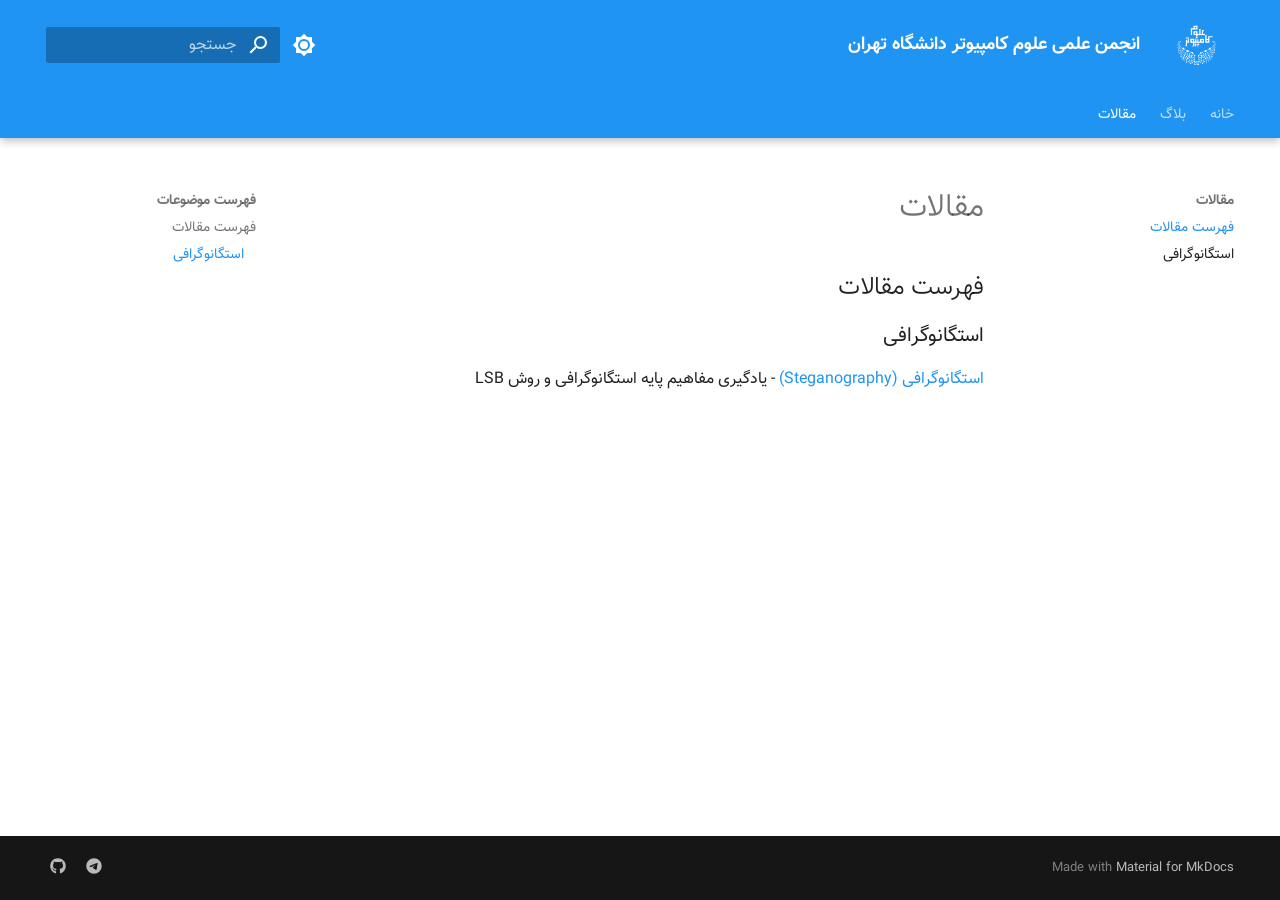
==== commit 69517282: "Deployed 5a8280c with MkDocs version: 1.6.1" ====
--- a/articles/index.html
+++ b/articles/index.html
@@ -13,7 +13,7 @@
       
       
       
-        <link rel="prev" href="../blog/archive/2025/">
+        <link rel="prev" href="../blog/">
       
       
         <link rel="next" href="steganography/">
@@ -416,23 +416,9 @@
   
   
   
-    
-    
-    
-    
-      
-      
-    
-    
-    <li class="md-nav__item md-nav__item--nested">
-      
-        
-        
-        <input class="md-nav__toggle md-toggle " type="checkbox" id="__nav_2_2" >
-        
-          
-          <label class="md-nav__link" for="__nav_2_2" id="__nav_2_2_label" tabindex="0">
-            
+    <li class="md-nav__item">
+      <a href=".." class="md-nav__link">
+        
   
   
   <span class="md-ellipsis">
@@ -446,53 +432,7 @@
   
   
 
-            <span class="md-nav__icon md-icon"></span>
-          </label>
-        
-        <nav class="md-nav" data-md-level="2" aria-labelledby="__nav_2_2_label" aria-expanded="false">
-          <label class="md-nav__title" for="__nav_2_2">
-            <span class="md-nav__icon md-icon"></span>
-            
-  
-    بایگانی
-  
-
-          </label>
-          <ul class="md-nav__list" data-md-scrollfix>
-            
-              
-                
-  
-  
-  
-    
-  
-  
-    <li class="md-nav__item">
-      <a href="../blog/archive/2025/" class="md-nav__link">
-        
-  
-  
-  <span class="md-ellipsis">
-    
-  
-    2025
-  
-
-    
-  </span>
-  
-  
-
       </a>
-    </li>
-  
-
-              
-            
-          </ul>
-        </nav>
-      
     </li>
   
 
@@ -770,7 +710,6 @@
 
 
 <h1 id="_1">مقالات<a class="headerlink" href="#_1" title="Permanent link">&para;</a></h1>
-<p>خوش آمدید به بخش مقالات. در این بخش می‌توانید مقالات آموزشی و تخصصی را مطالعه کنید.</p>
 <h2 id="_2">فهرست مقالات<a class="headerlink" href="#_2" title="Permanent link">&para;</a></h2>
 <h3 id="_3">استگانوگرافی<a class="headerlink" href="#_3" title="Permanent link">&para;</a></h3>
 <p><a href="steganography/">استگانوگرافی (Steganography)</a> - یادگیری مفاهیم پایه استگانوگرافی و روش LSB</p>
